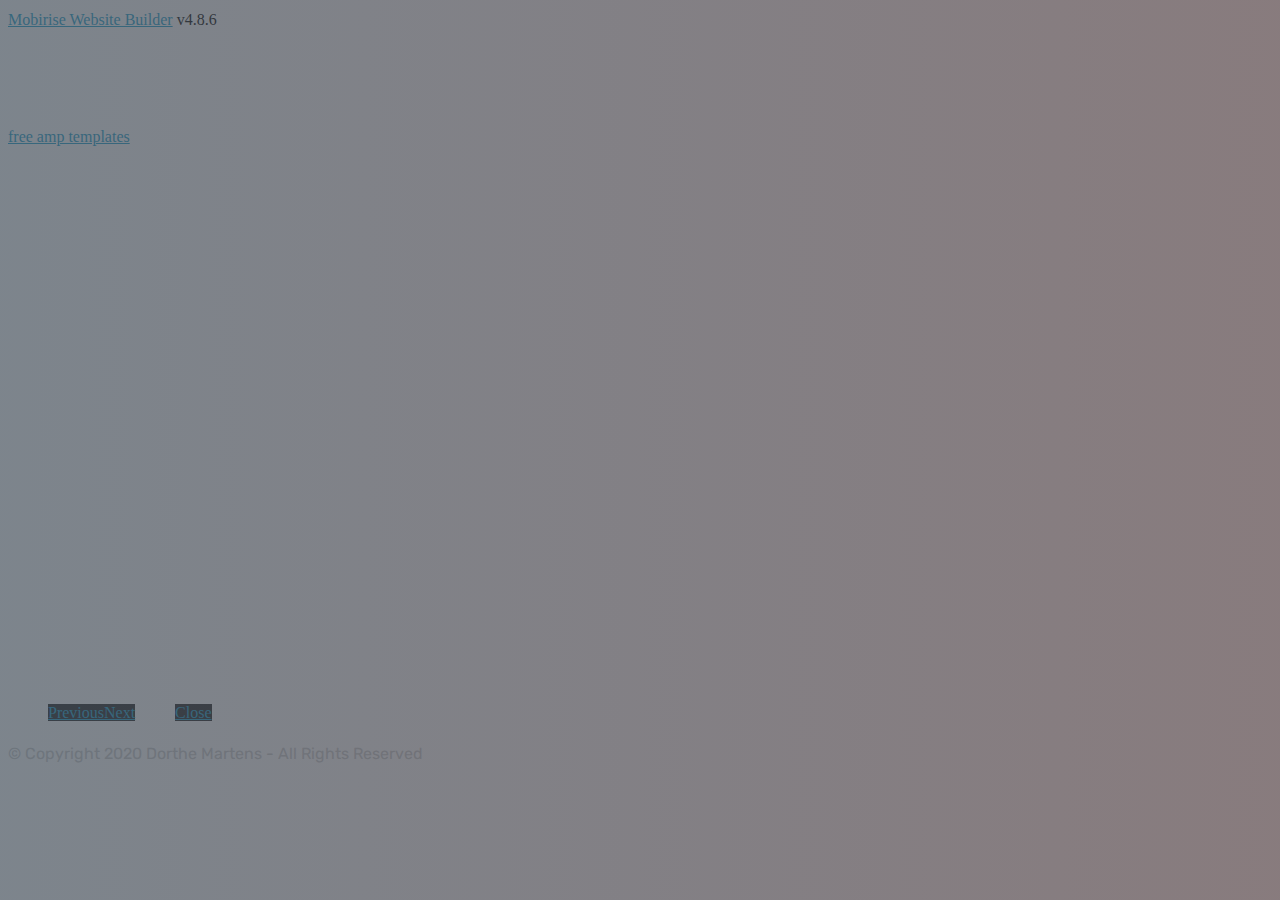
==== page1.html @ 4d5192dd "create github pages" ====
<!DOCTYPE html>
<html >
<head>
  <!-- Site made with Mobirise Website Builder v4.8.6, https://mobirise.com -->
  <meta charset="UTF-8">
  <meta http-equiv="X-UA-Compatible" content="IE=edge">
  <meta name="generator" content="Mobirise v4.8.6, mobirise.com">
  <meta name="viewport" content="width=device-width, initial-scale=1, minimum-scale=1">
  <link rel="shortcut icon" href="assets/images/logo2.png" type="image/x-icon">
  <meta name="description" content="Website Generator Description">
  <title>2.1.1 Utopie</title>
  <link rel="stylesheet" href="assets/web/assets/mobirise-icons/mobirise-icons.css">
  <link rel="stylesheet" href="assets/tether/tether.min.css">
  <link rel="stylesheet" href="assets/bootstrap/css/bootstrap.min.css">
  <link rel="stylesheet" href="assets/bootstrap/css/bootstrap-grid.min.css">
  <link rel="stylesheet" href="assets/bootstrap/css/bootstrap-reboot.min.css">
  <link rel="stylesheet" href="assets/dropdown/css/style.css">
  <link rel="stylesheet" href="assets/socicon/css/styles.css">
  <link rel="stylesheet" href="assets/theme/css/style.css">
  <link rel="stylesheet" href="assets/gallery/style.css">
  <link rel="stylesheet" href="assets/mobirise/css/mbr-additional.css" type="text/css">
  
  
  
</head>
<body>
  <section class="menu cid-rY2feMReMz" once="menu" id="menu2-d">

    

    <nav class="navbar navbar-expand beta-menu navbar-dropdown align-items-center navbar-fixed-top navbar-toggleable-sm bg-color transparent">
        <button class="navbar-toggler navbar-toggler-right" type="button" data-toggle="collapse" data-target="#navbarSupportedContent" aria-controls="navbarSupportedContent" aria-expanded="false" aria-label="Toggle navigation">
            <div class="hamburger">
                <span></span>
                <span></span>
                <span></span>
                <span></span>
            </div>
        </button>
        <div class="menu-logo">
            <div class="navbar-brand">
                
                
            </div>
        </div>
        <div class="collapse navbar-collapse" id="navbarSupportedContent">
            <ul class="navbar-nav nav-dropdown navbar-nav-top-padding" data-app-modern-menu="true"><li class="nav-item">
                    <a class="nav-link link text-black display-4" href="index.html">
                        Home</a>
                </li>
                <li class="nav-item">
                    <a class="nav-link link text-black display-4" href="page7.html">Atelier</a>
                </li><li class="nav-item"><a class="nav-link link text-black display-4" href="page4.html">
                        Archief</a></li><li class="nav-item"><a class="nav-link link text-black display-4" href="page13.html">
                        Contact</a></li></ul>
            <div class="navbar-buttons mbr-section-btn"><a class="btn btn-sm btn-white-outline display-4" href="https://www.instagram.com/0nder_constructie/" target="_blank"><span class="socicon socicon-instagram mbr-iconfont mbr-iconfont-btn" style="font-size: 12px;"></span></a></div>
        </div>
    </nav>
</section>

<section class="engine"><a href="https://mobirise.info/t">free amp templates</a></section><section class="mbr-gallery mbr-slider-carousel cid-rY2fZoZbnB" id="gallery3-n">

    

    <div>
        <div><!-- Filter --><!-- Gallery --><div class="mbr-gallery-row"><div class="mbr-gallery-layout-default"><div><div><div class="mbr-gallery-item mbr-gallery-item--p0" data-video-url="false" data-tags="Geweldige"><div href="#lb-gallery3-n" data-slide-to="0" data-toggle="modal"><img src="assets/images/scan-181205-25-2000x2835-800x1134.jpg" alt="" title=""><span class="icon-focus"></span></div></div><div class="mbr-gallery-item mbr-gallery-item--p0" data-video-url="false" data-tags="Sympathieke"><div href="#lb-gallery3-n" data-slide-to="1" data-toggle="modal"><img src="assets/images/scan-181205-21-2000x2835-800x1134.jpg" alt="" title=""><span class="icon-focus"></span></div></div><div class="mbr-gallery-item mbr-gallery-item--p0" data-video-url="false" data-tags="Creatieve"><div href="#lb-gallery3-n" data-slide-to="2" data-toggle="modal"><img src="assets/images/scan-181205-22-2000x2835-800x1134.jpg" alt="" title=""><span class="icon-focus"></span></div></div><div class="mbr-gallery-item mbr-gallery-item--p0" data-video-url="false" data-tags="Bewegende"><div href="#lb-gallery3-n" data-slide-to="3" data-toggle="modal"><img src="assets/images/scan-181205-24-2000x2835-800x1134.jpg" alt="" title=""><span class="icon-focus"></span></div></div><div class="mbr-gallery-item mbr-gallery-item--p0" data-video-url="false" data-tags="Geweldige"><div href="#lb-gallery3-n" data-slide-to="4" data-toggle="modal"><img src="assets/images/scan-181205-31-2000x2835-800x1134.jpg" alt="" title=""><span class="icon-focus"></span></div></div><div class="mbr-gallery-item mbr-gallery-item--p0" data-video-url="false" data-tags="Geweldige"><div href="#lb-gallery3-n" data-slide-to="5" data-toggle="modal"><img src="assets/images/scan-181205-32-2000x2835-800x1134.jpg" alt="" title=""><span class="icon-focus"></span></div></div><div class="mbr-gallery-item mbr-gallery-item--p0" data-video-url="false" data-tags="Sympathieke"><div href="#lb-gallery3-n" data-slide-to="6" data-toggle="modal"><img src="assets/images/scan-181205-33-2000x2835-800x1134.jpg" alt="" title=""><span class="icon-focus"></span></div></div><div class="mbr-gallery-item mbr-gallery-item--p0" data-video-url="false" data-tags="Bewegende"><div href="#lb-gallery3-n" data-slide-to="7" data-toggle="modal"><img src="assets/images/scan-181205-34-2000x2835-800x1134.jpg" alt="" title=""><span class="icon-focus"></span></div></div><div class="mbr-gallery-item mbr-gallery-item--p0" data-video-url="false" data-tags="Geweldige"><div href="#lb-gallery3-n" data-slide-to="8" data-toggle="modal"><img src="assets/images/scan-181205-29-1560x2323-800x1191.jpg" alt="" title=""><span class="icon-focus"></span></div></div><div class="mbr-gallery-item mbr-gallery-item--p0" data-video-url="false" data-tags="Sympathieke"><div href="#lb-gallery3-n" data-slide-to="9" data-toggle="modal"><img src="assets/images/scan-181205-30-2000x2736-800x1094.jpg" alt="" title=""><span class="icon-focus"></span></div></div><div class="mbr-gallery-item mbr-gallery-item--p0" data-video-url="false" data-tags="Creatieve"><div href="#lb-gallery3-n" data-slide-to="10" data-toggle="modal"><img src="assets/images/scan-181205-26-1592x2014-800x1012.jpg" alt="" title=""><span class="icon-focus"></span></div></div><div class="mbr-gallery-item mbr-gallery-item--p0" data-video-url="false" data-tags="Bewegende"><div href="#lb-gallery3-n" data-slide-to="11" data-toggle="modal"><img src="assets/images/scan-181205-27-800x547-800x547.jpg" alt="" title=""><span class="icon-focus"></span></div></div></div></div><div class="clearfix"></div></div></div><!-- Lightbox --><div data-app-prevent-settings="" class="mbr-slider modal fade carousel slide" tabindex="-1" data-keyboard="true" data-interval="false" id="lb-gallery3-n"><div class="modal-dialog"><div class="modal-content"><div class="modal-body"><div class="carousel-inner"><div class="carousel-item"><img src="assets/images/scan-181205-25-2000x2835.jpg" alt="" title=""></div><div class="carousel-item"><img src="assets/images/scan-181205-21-2000x2835.jpg" alt="" title=""></div><div class="carousel-item"><img src="assets/images/scan-181205-22-2000x2835.jpg" alt="" title=""></div><div class="carousel-item"><img src="assets/images/scan-181205-24-2000x2835.jpg" alt="" title=""></div><div class="carousel-item"><img src="assets/images/scan-181205-31-2000x2835.jpg" alt="" title=""></div><div class="carousel-item"><img src="assets/images/scan-181205-32-2000x2835.jpg" alt="" title=""></div><div class="carousel-item"><img src="assets/images/scan-181205-33-2000x2835.jpg" alt="" title=""></div><div class="carousel-item"><img src="assets/images/scan-181205-34-2000x2835.jpg" alt="" title=""></div><div class="carousel-item"><img src="assets/images/scan-181205-29-1560x2323.jpg" alt="" title=""></div><div class="carousel-item"><img src="assets/images/scan-181205-30-2000x2736.jpg" alt="" title=""></div><div class="carousel-item"><img src="assets/images/scan-181205-26-1592x2014.jpg" alt="" title=""></div><div class="carousel-item active"><img src="assets/images/scan-181205-27-800x547.jpg" alt="" title=""></div></div><a class="carousel-control carousel-control-prev" role="button" data-slide="prev" href="#lb-gallery3-n"><span class="mbri-left mbr-iconfont" aria-hidden="true"></span><span class="sr-only">Previous</span></a><a class="carousel-control carousel-control-next" role="button" data-slide="next" href="#lb-gallery3-n"><span class="mbri-right mbr-iconfont" aria-hidden="true"></span><span class="sr-only">Next</span></a><a class="close" href="#" role="button" data-dismiss="modal"><span class="sr-only">Close</span></a></div></div></div></div></div>
    </div>

</section>

<section once="" class="cid-rZap3Xs1jr" id="footer6-1x">

    

    

    <div class="container">
        <div class="media-container-row align-center mbr-white">
            <div class="col-12">
                <p class="mbr-text mb-0 mbr-fonts-style display-4">
                    © Copyright 2020 Dorthe Martens - All Rights Reserved
                </p>
            </div>
        </div>
    </div>
</section>


  <script src="assets/web/assets/jquery/jquery.min.js"></script>
  <script src="assets/popper/popper.min.js"></script>
  <script src="assets/tether/tether.min.js"></script>
  <script src="assets/bootstrap/js/bootstrap.min.js"></script>
  <script src="assets/smoothscroll/smooth-scroll.js"></script>
  <script src="assets/dropdown/js/script.min.js"></script>
  <script src="assets/touchswipe/jquery.touch-swipe.min.js"></script>
  <script src="assets/bootstrapcarouselswipe/bootstrap-carousel-swipe.js"></script>
  <script src="assets/vimeoplayer/jquery.mb.vimeo_player.js"></script>
  <script src="assets/masonry/masonry.pkgd.min.js"></script>
  <script src="assets/imagesloaded/imagesloaded.pkgd.min.js"></script>
  <script src="assets/theme/js/script.js"></script>
  <script src="assets/gallery/player.min.js"></script>
  <script src="assets/gallery/script.js"></script>
  <script src="assets/slidervideo/script.js"></script>
  
  
</body>
</html>
---- assets/mobirise/css/mbr-additional.css ----
@import url(https://fonts.googleapis.com/css?family=Rubik:300,300i,400,400i,500,500i,700,700i,900,900i);





body {
  font-style: normal;
  line-height: 1.5;
}
.mbr-section-title {
  font-style: normal;
  line-height: 1.2;
}
.mbr-section-subtitle {
  line-height: 1.3;
}
.mbr-text {
  font-style: normal;
  line-height: 1.6;
}
.display-1 {
  font-family: 'Rubik', sans-serif;
  font-size: 4.25rem;
}
.display-1 > .mbr-iconfont {
  font-size: 6.8rem;
}
.display-2 {
  font-family: 'Rubik', sans-serif;
  font-size: 3rem;
}
.display-2 > .mbr-iconfont {
  font-size: 4.8rem;
}
.display-4 {
  font-family: 'Rubik', sans-serif;
  font-size: 1rem;
}
.display-4 > .mbr-iconfont {
  font-size: 1.6rem;
}
.display-5 {
  font-family: 'Rubik', sans-serif;
  font-size: 1.5rem;
}
.display-5 > .mbr-iconfont {
  font-size: 2.4rem;
}
.display-7 {
  font-family: 'Rubik', sans-serif;
  font-size: 1rem;
}
.display-7 > .mbr-iconfont {
  font-size: 1.6rem;
}
/* ---- Fluid typography for mobile devices ---- */
/* 1.4 - font scale ratio ( bootstrap == 1.42857 ) */
/* 100vw - current viewport width */
/* (48 - 20)  48 == 48rem == 768px, 20 == 20rem == 320px(minimal supported viewport) */
/* 0.65 - min scale variable, may vary */
@media (max-width: 768px) {
  .display-1 {
    font-size: 3.4rem;
    font-size: calc( 2.1374999999999997rem + (4.25 - 2.1374999999999997) * ((100vw - 20rem) / (48 - 20)));
    line-height: calc( 1.4 * (2.1374999999999997rem + (4.25 - 2.1374999999999997) * ((100vw - 20rem) / (48 - 20))));
  }
  .display-2 {
    font-size: 2.4rem;
    font-size: calc( 1.7rem + (3 - 1.7) * ((100vw - 20rem) / (48 - 20)));
    line-height: calc( 1.4 * (1.7rem + (3 - 1.7) * ((100vw - 20rem) / (48 - 20))));
  }
  .display-4 {
    font-size: 0.8rem;
    font-size: calc( 1rem + (1 - 1) * ((100vw - 20rem) / (48 - 20)));
    line-height: calc( 1.4 * (1rem + (1 - 1) * ((100vw - 20rem) / (48 - 20))));
  }
  .display-5 {
    font-size: 1.2rem;
    font-size: calc( 1.175rem + (1.5 - 1.175) * ((100vw - 20rem) / (48 - 20)));
    line-height: calc( 1.4 * (1.175rem + (1.5 - 1.175) * ((100vw - 20rem) / (48 - 20))));
  }
}
/* Buttons */
.btn {
  font-weight: 500;
  border-width: 2px;
  font-style: normal;
  letter-spacing: 1px;
  margin: .4rem .8rem;
  white-space: normal;
  -webkit-transition: all 0.3s ease-in-out;
  -moz-transition: all 0.3s ease-in-out;
  transition: all 0.3s ease-in-out;
  display: inline-flex;
  align-items: center;
  justify-content: center;
  word-break: break-word;
  -webkit-align-items: center;
  -webkit-justify-content: center;
  display: -webkit-inline-flex;
  padding: 1rem 3rem;
  border-radius: 3px;
}
.btn-sm {
  font-weight: 500;
  letter-spacing: 1px;
  -webkit-transition: all 0.3s ease-in-out;
  -moz-transition: all 0.3s ease-in-out;
  transition: all 0.3s ease-in-out;
  padding: 0.6rem 1.5rem;
  border-radius: 3px;
}
.btn-md {
  font-weight: 500;
  letter-spacing: 1px;
  margin: .4rem .8rem !important;
  -webkit-transition: all 0.3s ease-in-out;
  -moz-transition: all 0.3s ease-in-out;
  transition: all 0.3s ease-in-out;
  padding: 1rem 3rem;
  border-radius: 3px;
}
.btn-lg {
  font-weight: 500;
  letter-spacing: 1px;
  margin: .4rem .8rem !important;
  -webkit-transition: all 0.3s ease-in-out;
  -moz-transition: all 0.3s ease-in-out;
  transition: all 0.3s ease-in-out;
  padding: 1.2rem 3.2rem;
  border-radius: 3px;
}
.bg-primary {
  background-color: #149dcc !important;
}
.bg-success {
  background-color: #f7ed4a !important;
}
.bg-info {
  background-color: #82786e !important;
}
.bg-warning {
  background-color: #879a9f !important;
}
.bg-danger {
  background-color: #b1a374 !important;
}
.btn-primary,
.btn-primary:active {
  background-color: #149dcc !important;
  border-color: #149dcc !important;
  color: #ffffff !important;
}
.btn-primary:hover,
.btn-primary:focus,
.btn-primary.focus,
.btn-primary.active {
  color: #ffffff !important;
  background-color: #0d6786 !important;
  border-color: #0d6786 !important;
}
.btn-primary.disabled,
.btn-primary:disabled {
  color: #ffffff !important;
  background-color: #0d6786 !important;
  border-color: #0d6786 !important;
}
.btn-secondary,
.btn-secondary:active {
  background-color: #ff3333 !important;
  border-color: #ff3333 !important;
  color: #ffffff !important;
}
.btn-secondary:hover,
.btn-secondary:focus,
.btn-secondary.focus,
.btn-secondary.active {
  color: #ffffff !important;
  background-color: #e50000 !important;
  border-color: #e50000 !important;
}
.btn-secondary.disabled,
.btn-secondary:disabled {
  color: #ffffff !important;
  background-color: #e50000 !important;
  border-color: #e50000 !important;
}
.btn-info,
.btn-info:active {
  background-color: #82786e !important;
  border-color: #82786e !important;
  color: #ffffff !important;
}
.btn-info:hover,
.btn-info:focus,
.btn-info.focus,
.btn-info.active {
  color: #ffffff !important;
  background-color: #59524b !important;
  border-color: #59524b !important;
}
.btn-info.disabled,
.btn-info:disabled {
  color: #ffffff !important;
  background-color: #59524b !important;
  border-color: #59524b !important;
}
.btn-success,
.btn-success:active {
  background-color: #f7ed4a !important;
  border-color: #f7ed4a !important;
  color: #3f3c03 !important;
}
.btn-success:hover,
.btn-success:focus,
.btn-success.focus,
.btn-success.active {
  color: #3f3c03 !important;
  background-color: #eadd0a !important;
  border-color: #eadd0a !important;
}
.btn-success.disabled,
.btn-success:disabled {
  color: #3f3c03 !important;
  background-color: #eadd0a !important;
  border-color: #eadd0a !important;
}
.btn-warning,
.btn-warning:active {
  background-color: #879a9f !important;
  border-color: #879a9f !important;
  color: #ffffff !important;
}
.btn-warning:hover,
.btn-warning:focus,
.btn-warning.focus,
.btn-warning.active {
  color: #ffffff !important;
  background-color: #617479 !important;
  border-color: #617479 !important;
}
.btn-warning.disabled,
.btn-warning:disabled {
  color: #ffffff !important;
  background-color: #617479 !important;
  border-color: #617479 !important;
}
.btn-danger,
.btn-danger:active {
  background-color: #b1a374 !important;
  border-color: #b1a374 !important;
  color: #ffffff !important;
}
.btn-danger:hover,
.btn-danger:focus,
.btn-danger.focus,
.btn-danger.active {
  color: #ffffff !important;
  background-color: #8b7d4e !important;
  border-color: #8b7d4e !important;
}
.btn-danger.disabled,
.btn-danger:disabled {
  color: #ffffff !important;
  background-color: #8b7d4e !important;
  border-color: #8b7d4e !important;
}
.btn-white {
  color: #333333 !important;
}
.btn-white,
.btn-white:active {
  background-color: #ffffff !important;
  border-color: #ffffff !important;
  color: #808080 !important;
}
.btn-white:hover,
.btn-white:focus,
.btn-white.focus,
.btn-white.active {
  color: #808080 !important;
  background-color: #d9d9d9 !important;
  border-color: #d9d9d9 !important;
}
.btn-white.disabled,
.btn-white:disabled {
  color: #808080 !important;
  background-color: #d9d9d9 !important;
  border-color: #d9d9d9 !important;
}
.btn-black,
.btn-black:active {
  background-color: #333333 !important;
  border-color: #333333 !important;
  color: #ffffff !important;
}
.btn-black:hover,
.btn-black:focus,
.btn-black.focus,
.btn-black.active {
  color: #ffffff !important;
  background-color: #0d0d0d !important;
  border-color: #0d0d0d !important;
}
.btn-black.disabled,
.btn-black:disabled {
  color: #ffffff !important;
  background-color: #0d0d0d !important;
  border-color: #0d0d0d !important;
}
.btn-primary-outline,
.btn-primary-outline:active {
  background: none;
  border-color: #0b566f;
  color: #0b566f;
}
.btn-primary-outline:hover,
.btn-primary-outline:focus,
.btn-primary-outline.focus,
.btn-primary-outline.active {
  color: #ffffff;
  background-color: #149dcc;
  border-color: #149dcc;
}
.btn-primary-outline.disabled,
.btn-primary-outline:disabled {
  color: #ffffff !important;
  background-color: #149dcc !important;
  border-color: #149dcc !important;
}
.btn-secondary-outline,
.btn-secondary-outline:active {
  background: none;
  border-color: #cc0000;
  color: #cc0000;
}
.btn-secondary-outline:hover,
.btn-secondary-outline:focus,
.btn-secondary-outline.focus,
.btn-secondary-outline.active {
  color: #ffffff;
  background-color: #ff3333;
  border-color: #ff3333;
}
.btn-secondary-outline.disabled,
.btn-secondary-outline:disabled {
  color: #ffffff !important;
  background-color: #ff3333 !important;
  border-color: #ff3333 !important;
}
.btn-info-outline,
.btn-info-outline:active {
  background: none;
  border-color: #4b453f;
  color: #4b453f;
}
.btn-info-outline:hover,
.btn-info-outline:focus,
.btn-info-outline.focus,
.btn-info-outline.active {
  color: #ffffff;
  background-color: #82786e;
  border-color: #82786e;
}
.btn-info-outline.disabled,
.btn-info-outline:disabled {
  color: #ffffff !important;
  background-color: #82786e !important;
  border-color: #82786e !important;
}
.btn-success-outline,
.btn-success-outline:active {
  background: none;
  border-color: #d2c609;
  color: #d2c609;
}
.btn-success-outline:hover,
.btn-success-outline:focus,
.btn-success-outline.focus,
.btn-success-outline.active {
  color: #3f3c03;
  background-color: #f7ed4a;
  border-color: #f7ed4a;
}
.btn-success-outline.disabled,
.btn-success-outline:disabled {
  color: #3f3c03 !important;
  background-color: #f7ed4a !important;
  border-color: #f7ed4a !important;
}
.btn-warning-outline,
.btn-warning-outline:active {
  background: none;
  border-color: #55666b;
  color: #55666b;
}
.btn-warning-outline:hover,
.btn-warning-outline:focus,
.btn-warning-outline.focus,
.btn-warning-outline.active {
  color: #ffffff;
  background-color: #879a9f;
  border-color: #879a9f;
}
.btn-warning-outline.disabled,
.btn-warning-outline:disabled {
  color: #ffffff !important;
  background-color: #879a9f !important;
  border-color: #879a9f !important;
}
.btn-danger-outline,
.btn-danger-outline:active {
  background: none;
  border-color: #7a6e45;
  color: #7a6e45;
}
.btn-danger-outline:hover,
.btn-danger-outline:focus,
.btn-danger-outline.focus,
.btn-danger-outline.active {
  color: #ffffff;
  background-color: #b1a374;
  border-color: #b1a374;
}
.btn-danger-outline.disabled,
.btn-danger-outline:disabled {
  color: #ffffff !important;
  background-color: #b1a374 !important;
  border-color: #b1a374 !important;
}
.btn-black-outline,
.btn-black-outline:active {
  background: none;
  border-color: #000000;
  color: #000000;
}
.btn-black-outline:hover,
.btn-black-outline:focus,
.btn-black-outline.focus,
.btn-black-outline.active {
  color: #ffffff;
  background-color: #333333;
  border-color: #333333;
}
.btn-black-outline.disabled,
.btn-black-outline:disabled {
  color: #ffffff !important;
  background-color: #333333 !important;
  border-color: #333333 !important;
}
.btn-white-outline,
.btn-white-outline:active,
.btn-white-outline.active {
  background: none;
  border-color: #ffffff;
  color: #ffffff;
}
.btn-white-outline:hover,
.btn-white-outline:focus,
.btn-white-outline.focus {
  color: #333333;
  background-color: #ffffff;
  border-color: #ffffff;
}
.text-primary {
  color: #149dcc !important;
}
.text-secondary {
  color: #ff3333 !important;
}
.text-success {
  color: #f7ed4a !important;
}
.text-info {
  color: #82786e !important;
}
.text-warning {
  color: #879a9f !important;
}
.text-danger {
  color: #b1a374 !important;
}
.text-white {
  color: #ffffff !important;
}
.text-black {
  color: #000000 !important;
}
a.text-primary:hover,
a.text-primary:focus {
  color: #0b566f !important;
}
a.text-secondary:hover,
a.text-secondary:focus {
  color: #cc0000 !important;
}
a.text-success:hover,
a.text-success:focus {
  color: #d2c609 !important;
}
a.text-info:hover,
a.text-info:focus {
  color: #4b453f !important;
}
a.text-warning:hover,
a.text-warning:focus {
  color: #55666b !important;
}
a.text-danger:hover,
a.text-danger:focus {
  color: #7a6e45 !important;
}
a.text-white:hover,
a.text-white:focus {
  color: #b3b3b3 !important;
}
a.text-black:hover,
a.text-black:focus {
  color: #4d4d4d !important;
}
.alert-success {
  background-color: #70c770;
}
.alert-info {
  background-color: #82786e;
}
.alert-warning {
  background-color: #879a9f;
}
.alert-danger {
  background-color: #b1a374;
}
.mbr-section-btn a.btn:not(.btn-form):hover,
.mbr-section-btn a.btn:not(.btn-form):focus {
  box-shadow: none !important;
}
.mbr-gallery-filter li.active .btn {
  background-color: #149dcc;
  border-color: #149dcc;
  color: #ffffff;
}
.mbr-gallery-filter li.active .btn:focus {
  box-shadow: none;
}
.btn-form {
  border-radius: 0;
}
.btn-form:hover {
  cursor: pointer;
}
a,
a:hover {
  color: #149dcc;
}
.mbr-plan-header.bg-primary .mbr-plan-subtitle,
.mbr-plan-header.bg-primary .mbr-plan-price-desc {
  color: #b4e6f8;
}
.mbr-plan-header.bg-success .mbr-plan-subtitle,
.mbr-plan-header.bg-success .mbr-plan-price-desc {
  color: #ffffff;
}
.mbr-plan-header.bg-info .mbr-plan-subtitle,
.mbr-plan-header.bg-info .mbr-plan-price-desc {
  color: #beb8b2;
}
.mbr-plan-header.bg-warning .mbr-plan-subtitle,
.mbr-plan-header.bg-warning .mbr-plan-price-desc {
  color: #ced6d8;
}
.mbr-plan-header.bg-danger .mbr-plan-subtitle,
.mbr-plan-header.bg-danger .mbr-plan-price-desc {
  color: #dfd9c6;
}
/* Scroll to top button*/
.scrollToTop_wraper {
  display: none;
}
#scrollToTop a i:before {
  content: '';
  position: absolute;
  height: 40%;
  top: 25%;
  background: #fff;
  width: 2px;
  left: calc(50% - 1px);
}
#scrollToTop a i:after {
  content: '';
  position: absolute;
  display: block;
  border-top: 2px solid #fff;
  border-right: 2px solid #fff;
  width: 40%;
  height: 40%;
  left: 30%;
  bottom: 30%;
  transform: rotate(135deg);
  -webkit-transform: rotate(135deg);
}
/* Others*/
.note-check a[data-value=Rubik] {
  font-style: normal;
}
.mbr-arrow a {
  color: #ffffff;
}
@media (max-width: 767px) {
  .mbr-arrow {
    display: none;
  }
}
.form-control-label {
  position: relative;
  cursor: pointer;
  margin-bottom: .357em;
  padding: 0;
}
.alert {
  color: #ffffff;
  border-radius: 0;
  border: 0;
  font-size: .875rem;
  line-height: 1.5;
  margin-bottom: 1.875rem;
  padding: 1.25rem;
  position: relative;
}
.alert.alert-form::after {
  background-color: inherit;
  bottom: -7px;
  content: "";
  display: block;
  height: 14px;
  left: 50%;
  margin-left: -7px;
  position: absolute;
  transform: rotate(45deg);
  width: 14px;
  -webkit-transform: rotate(45deg);
}
.form-control {
  background-color: #f5f5f5;
  box-shadow: none;
  color: #565656;
  font-family: 'Rubik', sans-serif;
  font-size: 1rem;
  line-height: 1.43;
  min-height: 3.5em;
  padding: 1.07em .5em;
}
.form-control > .mbr-iconfont {
  font-size: 1.6rem;
}
.form-control,
.form-control:focus {
  border: 1px solid #e8e8e8;
}
.form-active .form-control:invalid {
  border-color: red;
}
.mbr-overlay {
  background-color: #000;
  bottom: 0;
  left: 0;
  opacity: .5;
  position: absolute;
  right: 0;
  top: 0;
  z-index: 0;
}
blockquote {
  font-style: italic;
  padding: 10px 0 10px 20px;
  font-size: 1.09rem;
  position: relative;
  border-color: #149dcc;
  border-width: 3px;
}
ul,
ol,
pre,
blockquote {
  margin-bottom: 2.3125rem;
}
pre {
  background: #f4f4f4;
  padding: 10px 24px;
  white-space: pre-wrap;
}
.inactive {
  -webkit-user-select: none;
  -moz-user-select: none;
  -ms-user-select: none;
  user-select: none;
  pointer-events: none;
  -webkit-user-drag: none;
  user-drag: none;
}
.mbr-section__comments .row {
  justify-content: center;
  -webkit-justify-content: center;
}
/* Forms */
.mbr-form .btn {
  margin: .4rem 0;
}
@media (max-width: 767px) {
  .btn {
    font-size: .75rem !important;
  }
  .btn .mbr-iconfont {
    font-size: 1rem !important;
  }
}
/* Social block */
.btn-social {
  font-size: 20px;
  border-radius: 50%;
  padding: 0;
  width: 44px;
  height: 44px;
  line-height: 44px;
  text-align: center;
  position: relative;
  border: 2px solid #c0a375;
  border-color: #149dcc;
  color: #232323;
  cursor: pointer;
}
.btn-social i {
  top: 0;
  line-height: 44px;
  width: 44px;
}
.btn-social:hover {
  color: #fff;
  background: #149dcc;
}
.btn-social + .btn {
  margin-left: .1rem;
}
/* Footer */
.mbr-footer-content li::before,
.mbr-footer .mbr-contacts li::before {
  background: #149dcc;
}
.mbr-footer-content li a:hover,
.mbr-footer .mbr-contacts li a:hover {
  color: #149dcc;
}
/* Headers*/
.offset-1 {
  margin-left: 8.33333%;
}
.offset-2 {
  margin-left: 16.66667%;
}
.offset-3 {
  margin-left: 25%;
}
.offset-4 {
  margin-left: 33.33333%;
}
.offset-5 {
  margin-left: 41.66667%;
}
.offset-6 {
  margin-left: 50%;
}
.offset-7 {
  margin-left: 58.33333%;
}
.offset-8 {
  margin-left: 66.66667%;
}
.offset-9 {
  margin-left: 75%;
}
.offset-10 {
  margin-left: 83.33333%;
}
.offset-11 {
  margin-left: 91.66667%;
}
@media (min-width: 576px) {
  .offset-sm-0 {
    margin-left: 0%;
  }
  .offset-sm-1 {
    margin-left: 8.33333%;
  }
  .offset-sm-2 {
    margin-left: 16.66667%;
  }
  .offset-sm-3 {
    margin-left: 25%;
  }
  .offset-sm-4 {
    margin-left: 33.33333%;
  }
  .offset-sm-5 {
    margin-left: 41.66667%;
  }
  .offset-sm-6 {
    margin-left: 50%;
  }
  .offset-sm-7 {
    margin-left: 58.33333%;
  }
  .offset-sm-8 {
    margin-left: 66.66667%;
  }
  .offset-sm-9 {
    margin-left: 75%;
  }
  .offset-sm-10 {
    margin-left: 83.33333%;
  }
  .offset-sm-11 {
    margin-left: 91.66667%;
  }
}
@media (min-width: 768px) {
  .offset-md-0 {
    margin-left: 0%;
  }
  .offset-md-1 {
    margin-left: 8.33333%;
  }
  .offset-md-2 {
    margin-left: 16.66667%;
  }
  .offset-md-3 {
    margin-left: 25%;
  }
  .offset-md-4 {
    margin-left: 33.33333%;
  }
  .offset-md-5 {
    margin-left: 41.66667%;
  }
  .offset-md-6 {
    margin-left: 50%;
  }
  .offset-md-7 {
    margin-left: 58.33333%;
  }
  .offset-md-8 {
    margin-left: 66.66667%;
  }
  .offset-md-9 {
    margin-left: 75%;
  }
  .offset-md-10 {
    margin-left: 83.33333%;
  }
  .offset-md-11 {
    margin-left: 91.66667%;
  }
}
@media (min-width: 992px) {
  .offset-lg-0 {
    margin-left: 0%;
  }
  .offset-lg-1 {
    margin-left: 8.33333%;
  }
  .offset-lg-2 {
    margin-left: 16.66667%;
  }
  .offset-lg-3 {
    margin-left: 25%;
  }
  .offset-lg-4 {
    margin-left: 33.33333%;
  }
  .offset-lg-5 {
    margin-left: 41.66667%;
  }
  .offset-lg-6 {
    margin-left: 50%;
  }
  .offset-lg-7 {
    margin-left: 58.33333%;
  }
  .offset-lg-8 {
    margin-left: 66.66667%;
  }
  .offset-lg-9 {
    margin-left: 75%;
  }
  .offset-lg-10 {
    margin-left: 83.33333%;
  }
  .offset-lg-11 {
    margin-left: 91.66667%;
  }
}
@media (min-width: 1200px) {
  .offset-xl-0 {
    margin-left: 0%;
  }
  .offset-xl-1 {
    margin-left: 8.33333%;
  }
  .offset-xl-2 {
    margin-left: 16.66667%;
  }
  .offset-xl-3 {
    margin-left: 25%;
  }
  .offset-xl-4 {
    margin-left: 33.33333%;
  }
  .offset-xl-5 {
    margin-left: 41.66667%;
  }
  .offset-xl-6 {
    margin-left: 50%;
  }
  .offset-xl-7 {
    margin-left: 58.33333%;
  }
  .offset-xl-8 {
    margin-left: 66.66667%;
  }
  .offset-xl-9 {
    margin-left: 75%;
  }
  .offset-xl-10 {
    margin-left: 83.33333%;
  }
  .offset-xl-11 {
    margin-left: 91.66667%;
  }
}
.navbar-toggler {
  -webkit-align-self: flex-start;
  -ms-flex-item-align: start;
  align-self: flex-start;
  padding: 0.25rem 0.75rem;
  font-size: 1.25rem;
  line-height: 1;
  background: transparent;
  border: 1px solid transparent;
  -webkit-border-radius: 0.25rem;
  border-radius: 0.25rem;
}
.navbar-toggler:focus,
.navbar-toggler:hover {
  text-decoration: none;
}
.navbar-toggler-icon {
  display: inline-block;
  width: 1.5em;
  height: 1.5em;
  vertical-align: middle;
  content: "";
  background: no-repeat center center;
  -webkit-background-size: 100% 100%;
  -o-background-size: 100% 100%;
  background-size: 100% 100%;
}
.navbar-toggler-left {
  position: absolute;
  left: 1rem;
}
.navbar-toggler-right {
  position: absolute;
  right: 1rem;
}
@media (max-width: 575px) {
  .navbar-toggleable .navbar-nav .dropdown-menu {
    position: static;
    float: none;
  }
  .navbar-toggleable > .container {
    padding-right: 0;
    padding-left: 0;
  }
}
@media (min-width: 576px) {
  .navbar-toggleable {
    -webkit-box-orient: horizontal;
    -webkit-box-direction: normal;
    -webkit-flex-direction: row;
    -ms-flex-direction: row;
    flex-direction: row;
    -webkit-flex-wrap: nowrap;
    -ms-flex-wrap: nowrap;
    flex-wrap: nowrap;
    -webkit-box-align: center;
    -webkit-align-items: center;
    -ms-flex-align: center;
    align-items: center;
  }
  .navbar-toggleable .navbar-nav {
    -webkit-box-orient: horizontal;
    -webkit-box-direction: normal;
    -webkit-flex-direction: row;
    -ms-flex-direction: row;
    flex-direction: row;
  }
  .navbar-toggleable .navbar-nav .nav-link {
    padding-right: .5rem;
    padding-left: .5rem;
  }
  .navbar-toggleable > .container {
    display: -webkit-box;
    display: -webkit-flex;
    display: -ms-flexbox;
    display: flex;
    -webkit-flex-wrap: nowrap;
    -ms-flex-wrap: nowrap;
    flex-wrap: nowrap;
    -webkit-box-align: center;
    -webkit-align-items: center;
    -ms-flex-align: center;
    align-items: center;
  }
  .navbar-toggleable .navbar-collapse {
    display: -webkit-box !important;
    display: -webkit-flex !important;
    display: -ms-flexbox !important;
    display: flex !important;
    width: 100%;
  }
  .navbar-toggleable .navbar-toggler {
    display: none;
  }
}
@media (max-width: 767px) {
  .navbar-toggleable-sm .navbar-nav .dropdown-menu {
    position: static;
    float: none;
  }
  .navbar-toggleable-sm > .container {
    padding-right: 0;
    padding-left: 0;
  }
}
@media (min-width: 768px) {
  .navbar-toggleable-sm {
    -webkit-box-orient: horizontal;
    -webkit-box-direction: normal;
    -webkit-flex-direction: row;
    -ms-flex-direction: row;
    flex-direction: row;
    -webkit-flex-wrap: nowrap;
    -ms-flex-wrap: nowrap;
    flex-wrap: nowrap;
    -webkit-box-align: center;
    -webkit-align-items: center;
    -ms-flex-align: center;
    align-items: center;
  }
  .navbar-toggleable-sm .navbar-nav {
    -webkit-box-orient: horizontal;
    -webkit-box-direction: normal;
    -webkit-flex-direction: row;
    -ms-flex-direction: row;
    flex-direction: row;
  }
  .navbar-toggleable-sm .navbar-nav .nav-link {
    padding-right: .5rem;
    padding-left: .5rem;
  }
  .navbar-toggleable-sm > .container {
    display: -webkit-box;
    display: -webkit-flex;
    display: -ms-flexbox;
    display: flex;
    -webkit-flex-wrap: nowrap;
    -ms-flex-wrap: nowrap;
    flex-wrap: nowrap;
    -webkit-box-align: center;
    -webkit-align-items: center;
    -ms-flex-align: center;
    align-items: center;
  }
  .navbar-toggleable-sm .navbar-collapse {
    display: none;
    width: 100%;
  }
  .navbar-toggleable-sm .navbar-toggler {
    display: none;
  }
}
@media (max-width: 991px) {
  .navbar-toggleable-md .navbar-nav .dropdown-menu {
    position: static;
    float: none;
  }
  .navbar-toggleable-md > .container {
    padding-right: 0;
    padding-left: 0;
  }
}
@media (min-width: 992px) {
  .navbar-toggleable-md {
    -webkit-box-orient: horizontal;
    -webkit-box-direction: normal;
    -webkit-flex-direction: row;
    -ms-flex-direction: row;
    flex-direction: row;
    -webkit-flex-wrap: nowrap;
    -ms-flex-wrap: nowrap;
    flex-wrap: nowrap;
    -webkit-box-align: center;
    -webkit-align-items: center;
    -ms-flex-align: center;
    align-items: center;
  }
  .navbar-toggleable-md .navbar-nav {
    -webkit-box-orient: horizontal;
    -webkit-box-direction: normal;
    -webkit-flex-direction: row;
    -ms-flex-direction: row;
    flex-direction: row;
  }
  .navbar-toggleable-md .navbar-nav .nav-link {
    padding-right: .5rem;
    padding-left: .5rem;
  }
  .navbar-toggleable-md > .container {
    display: -webkit-box;
    display: -webkit-flex;
    display: -ms-flexbox;
    display: flex;
    -webkit-flex-wrap: nowrap;
    -ms-flex-wrap: nowrap;
    flex-wrap: nowrap;
    -webkit-box-align: center;
    -webkit-align-items: center;
    -ms-flex-align: center;
    align-items: center;
  }
  .navbar-toggleable-md .navbar-collapse {
    display: -webkit-box !important;
    display: -webkit-flex !important;
    display: -ms-flexbox !important;
    display: flex !important;
    width: 100%;
  }
  .navbar-toggleable-md .navbar-toggler {
    display: none;
  }
}
@media (max-width: 1199px) {
  .navbar-toggleable-lg .navbar-nav .dropdown-menu {
    position: static;
    float: none;
  }
  .navbar-toggleable-lg > .container {
    padding-right: 0;
    padding-left: 0;
  }
}
@media (min-width: 1200px) {
  .navbar-toggleable-lg {
    -webkit-box-orient: horizontal;
    -webkit-box-direction: normal;
    -webkit-flex-direction: row;
    -ms-flex-direction: row;
    flex-direction: row;
    -webkit-flex-wrap: nowrap;
    -ms-flex-wrap: nowrap;
    flex-wrap: nowrap;
    -webkit-box-align: center;
    -webkit-align-items: center;
    -ms-flex-align: center;
    align-items: center;
  }
  .navbar-toggleable-lg .navbar-nav {
    -webkit-box-orient: horizontal;
    -webkit-box-direction: normal;
    -webkit-flex-direction: row;
    -ms-flex-direction: row;
    flex-direction: row;
  }
  .navbar-toggleable-lg .navbar-nav .nav-link {
    padding-right: .5rem;
    padding-left: .5rem;
  }
  .navbar-toggleable-lg > .container {
    display: -webkit-box;
    display: -webkit-flex;
    display: -ms-flexbox;
    display: flex;
    -webkit-flex-wrap: nowrap;
    -ms-flex-wrap: nowrap;
    flex-wrap: nowrap;
    -webkit-box-align: center;
    -webkit-align-items: center;
    -ms-flex-align: center;
    align-items: center;
  }
  .navbar-toggleable-lg .navbar-collapse {
    display: -webkit-box !important;
    display: -webkit-flex !important;
    display: -ms-flexbox !important;
    display: flex !important;
    width: 100%;
  }
  .navbar-toggleable-lg .navbar-toggler {
    display: none;
  }
}
.navbar-toggleable-xl {
  -webkit-box-orient: horizontal;
  -webkit-box-direction: normal;
  -webkit-flex-direction: row;
  -ms-flex-direction: row;
  flex-direction: row;
  -webkit-flex-wrap: nowrap;
  -ms-flex-wrap: nowrap;
  flex-wrap: nowrap;
  -webkit-box-align: center;
  -webkit-align-items: center;
  -ms-flex-align: center;
  align-items: center;
}
.navbar-toggleable-xl .navbar-nav .dropdown-menu {
  position: static;
  float: none;
}
.navbar-toggleable-xl > .container {
  padding-right: 0;
  padding-left: 0;
}
.navbar-toggleable-xl .navbar-nav {
  -webkit-box-orient: horizontal;
  -webkit-box-direction: normal;
  -webkit-flex-direction: row;
  -ms-flex-direction: row;
  flex-direction: row;
}
.navbar-toggleable-xl .navbar-nav .nav-link {
  padding-right: .5rem;
  padding-left: .5rem;
}
.navbar-toggleable-xl > .container {
  display: -webkit-box;
  display: -webkit-flex;
  display: -ms-flexbox;
  display: flex;
  -webkit-flex-wrap: nowrap;
  -ms-flex-wrap: nowrap;
  flex-wrap: nowrap;
  -webkit-box-align: center;
  -webkit-align-items: center;
  -ms-flex-align: center;
  align-items: center;
}
.navbar-toggleable-xl .navbar-collapse {
  display: -webkit-box !important;
  display: -webkit-flex !important;
  display: -ms-flexbox !important;
  display: flex !important;
  width: 100%;
}
.navbar-toggleable-xl .navbar-toggler {
  display: none;
}
.card-img {
  width: auto;
}
.menu .navbar.collapsed:not(.beta-menu) {
  flex-direction: column;
  -webkit-flex-direction: column;
}
.carousel-item.active,
.carousel-item-next,
.carousel-item-prev {
  display: -webkit-box;
  display: -webkit-flex;
  display: -ms-flexbox;
  display: flex;
}
.note-air-layout .dropup .dropdown-menu,
.note-air-layout .navbar-fixed-bottom .dropdown .dropdown-menu {
  bottom: initial !important;
}
html,
body {
  height: auto;
  min-height: 100vh;
}
.dropup .dropdown-toggle::after {
  display: none;
}
.cid-rY2f2Qh3oE .navbar {
  background: #ffffff;
  transition: none;
  min-height: 77px;
  padding: .5rem 0;
}
.cid-rY2f2Qh3oE .navbar-dropdown.bg-color.transparent.opened {
  background: #ffffff;
}
.cid-rY2f2Qh3oE a {
  font-style: normal;
}
.cid-rY2f2Qh3oE .nav-item span {
  padding-right: 0.4em;
  line-height: 0.5em;
  vertical-align: text-bottom;
  position: relative;
  text-decoration: none;
}
.cid-rY2f2Qh3oE .nav-item a {
  display: -webkit-flex;
  align-items: center;
  justify-content: center;
  padding: 0.7rem 0 !important;
  margin: 0rem .65rem !important;
  -webkit-align-items: center;
  -webkit-justify-content: center;
}
.cid-rY2f2Qh3oE .nav-item:focus,
.cid-rY2f2Qh3oE .nav-link:focus {
  outline: none;
}
.cid-rY2f2Qh3oE .btn {
  padding: 0.4rem 1.5rem;
  display: -webkit-inline-flex;
  align-items: center;
  -webkit-align-items: center;
}
.cid-rY2f2Qh3oE .btn .mbr-iconfont {
  font-size: 1.6rem;
}
.cid-rY2f2Qh3oE .menu-logo {
  margin-right: auto;
}
.cid-rY2f2Qh3oE .menu-logo .navbar-brand {
  display: -webkit-flex;
  margin-left: 5rem;
  padding: 0;
  transition: padding .2s;
  min-height: 3.8rem;
  align-items: center;
  -webkit-align-items: center;
}
.cid-rY2f2Qh3oE .menu-logo .navbar-brand .navbar-caption-wrap {
  display: -webkit-flex;
  -webkit-align-items: center;
  align-items: center;
  word-break: break-word;
  min-width: 7rem;
  margin: .3rem 0;
}
.cid-rY2f2Qh3oE .menu-logo .navbar-brand .navbar-caption-wrap .navbar-caption {
  line-height: 1.2rem !important;
  padding-right: 2rem;
}
.cid-rY2f2Qh3oE .menu-logo .navbar-brand .navbar-logo {
  font-size: 4rem;
  transition: font-size 0.25s;
}
.cid-rY2f2Qh3oE .menu-logo .navbar-brand .navbar-logo img {
  display: -webkit-flex;
}
.cid-rY2f2Qh3oE .menu-logo .navbar-brand .navbar-logo .mbr-iconfont {
  transition: font-size 0.25s;
}
.cid-rY2f2Qh3oE .navbar-toggleable-sm .navbar-collapse {
  justify-content: flex-end;
  -webkit-justify-content: flex-end;
  padding-right: 5rem;
  width: auto;
}
.cid-rY2f2Qh3oE .navbar-toggleable-sm .navbar-collapse .navbar-nav {
  flex-wrap: wrap;
  -webkit-flex-wrap: wrap;
  padding-left: 0;
}
.cid-rY2f2Qh3oE .navbar-toggleable-sm .navbar-collapse .navbar-nav .nav-item {
  -webkit-align-self: center;
  align-self: center;
}
.cid-rY2f2Qh3oE .navbar-toggleable-sm .navbar-collapse .navbar-buttons {
  padding-left: 0;
  padding-bottom: 0;
}
.cid-rY2f2Qh3oE .dropdown .dropdown-menu {
  background: #ffffff;
  display: none;
  position: absolute;
  min-width: 5rem;
  padding-top: 1.4rem;
  padding-bottom: 1.4rem;
  text-align: left;
}
.cid-rY2f2Qh3oE .dropdown .dropdown-menu .dropdown-item {
  width: auto;
  padding: 0.235em 1.5385em 0.235em 1.5385em !important;
}
.cid-rY2f2Qh3oE .dropdown .dropdown-menu .dropdown-item::after {
  right: 0.5rem;
}
.cid-rY2f2Qh3oE .dropdown .dropdown-menu .dropdown-submenu {
  margin: 0;
}
.cid-rY2f2Qh3oE .dropdown.open > .dropdown-menu {
  display: block;
}
.cid-rY2f2Qh3oE .navbar-toggleable-sm.opened:after {
  position: absolute;
  width: 100vw;
  height: 100vh;
  content: '';
  background-color: rgba(0, 0, 0, 0.1);
  left: 0;
  bottom: 0;
  transform: translateY(100%);
  -webkit-transform: translateY(100%);
  z-index: 1000;
}
.cid-rY2f2Qh3oE .navbar.navbar-short {
  min-height: 60px;
  transition: all .2s;
}
.cid-rY2f2Qh3oE .navbar.navbar-short .navbar-toggler-right {
  top: 20px;
}
.cid-rY2f2Qh3oE .navbar.navbar-short .navbar-logo a {
  font-size: 2.5rem !important;
  line-height: 2.5rem;
  transition: font-size 0.25s;
}
.cid-rY2f2Qh3oE .navbar.navbar-short .navbar-logo a .mbr-iconfont {
  font-size: 2.5rem !important;
}
.cid-rY2f2Qh3oE .navbar.navbar-short .navbar-logo a img {
  height: 3rem !important;
}
.cid-rY2f2Qh3oE .navbar.navbar-short .navbar-brand {
  min-height: 3rem;
}
.cid-rY2f2Qh3oE button.navbar-toggler {
  width: 31px;
  height: 18px;
  cursor: pointer;
  transition: all .2s;
  top: 1.5rem;
  right: 1rem;
}
.cid-rY2f2Qh3oE button.navbar-toggler:focus {
  outline: none;
}
.cid-rY2f2Qh3oE button.navbar-toggler .hamburger span {
  position: absolute;
  right: 0;
  width: 30px;
  height: 2px;
  border-right: 5px;
  background-color: #333333;
}
.cid-rY2f2Qh3oE button.navbar-toggler .hamburger span:nth-child(1) {
  top: 0;
  transition: all .2s;
}
.cid-rY2f2Qh3oE button.navbar-toggler .hamburger span:nth-child(2) {
  top: 8px;
  transition: all .15s;
}
.cid-rY2f2Qh3oE button.navbar-toggler .hamburger span:nth-child(3) {
  top: 8px;
  transition: all .15s;
}
.cid-rY2f2Qh3oE button.navbar-toggler .hamburger span:nth-child(4) {
  top: 16px;
  transition: all .2s;
}
.cid-rY2f2Qh3oE nav.opened .hamburger span:nth-child(1) {
  top: 8px;
  width: 0;
  opacity: 0;
  right: 50%;
  transition: all .2s;
}
.cid-rY2f2Qh3oE nav.opened .hamburger span:nth-child(2) {
  -webkit-transform: rotate(45deg);
  transform: rotate(45deg);
  transition: all .25s;
}
.cid-rY2f2Qh3oE nav.opened .hamburger span:nth-child(3) {
  -webkit-transform: rotate(-45deg);
  transform: rotate(-45deg);
  transition: all .25s;
}
.cid-rY2f2Qh3oE nav.opened .hamburger span:nth-child(4) {
  top: 8px;
  width: 0;
  opacity: 0;
  right: 50%;
  transition: all .2s;
}
.cid-rY2f2Qh3oE .collapsed.navbar-expand {
  flex-direction: column;
  -webkit-flex-direction: column;
}
.cid-rY2f2Qh3oE .collapsed .btn {
  display: -webkit-flex;
}
.cid-rY2f2Qh3oE .collapsed .navbar-collapse {
  display: none !important;
  padding-right: 0 !important;
}
.cid-rY2f2Qh3oE .collapsed .navbar-collapse.collapsing,
.cid-rY2f2Qh3oE .collapsed .navbar-collapse.show {
  display: block !important;
}
.cid-rY2f2Qh3oE .collapsed .navbar-collapse.collapsing .navbar-nav,
.cid-rY2f2Qh3oE .collapsed .navbar-collapse.show .navbar-nav {
  display: block;
  text-align: center;
}
.cid-rY2f2Qh3oE .collapsed .navbar-collapse.collapsing .navbar-nav .nav-item,
.cid-rY2f2Qh3oE .collapsed .navbar-collapse.show .navbar-nav .nav-item {
  clear: both;
}
.cid-rY2f2Qh3oE .collapsed .navbar-collapse.collapsing .navbar-buttons,
.cid-rY2f2Qh3oE .collapsed .navbar-collapse.show .navbar-buttons {
  text-align: center;
}
.cid-rY2f2Qh3oE .collapsed .navbar-collapse.collapsing .navbar-buttons:last-child,
.cid-rY2f2Qh3oE .collapsed .navbar-collapse.show .navbar-buttons:last-child {
  margin-bottom: 1rem;
}
.cid-rY2f2Qh3oE .collapsed button.navbar-toggler {
  display: block;
}
.cid-rY2f2Qh3oE .collapsed .navbar-brand {
  margin-left: 1rem !important;
}
.cid-rY2f2Qh3oE .collapsed .navbar-toggleable-sm {
  flex-direction: column;
  -webkit-flex-direction: column;
}
.cid-rY2f2Qh3oE .collapsed .dropdown .dropdown-menu {
  width: 100%;
  text-align: center;
  position: relative;
  opacity: 0;
  display: block;
  height: 0;
  visibility: hidden;
  padding: 0;
  transition-duration: .5s;
  transition-property: opacity,padding,height;
}
.cid-rY2f2Qh3oE .collapsed .dropdown.open > .dropdown-menu {
  position: relative;
  opacity: 1;
  height: auto;
  padding: 1.4rem 0;
  visibility: visible;
}
.cid-rY2f2Qh3oE .collapsed .dropdown .dropdown-submenu {
  left: 0;
  text-align: center;
  width: 100%;
}
.cid-rY2f2Qh3oE .collapsed .dropdown .dropdown-toggle[data-toggle="dropdown-submenu"]::after {
  margin-top: 0;
  position: inherit;
  right: 0;
  top: 50%;
  display: inline-block;
  width: 0;
  height: 0;
  margin-left: .3em;
  vertical-align: middle;
  content: "";
  border-top: .30em solid;
  border-right: .30em solid transparent;
  border-left: .30em solid transparent;
}
@media (max-width: 991px) {
  .cid-rY2f2Qh3oE.navbar-expand {
    flex-direction: column;
    -webkit-flex-direction: column;
  }
  .cid-rY2f2Qh3oE img {
    height: 3.8rem !important;
  }
  .cid-rY2f2Qh3oE .btn {
    display: -webkit-flex;
  }
  .cid-rY2f2Qh3oE button.navbar-toggler {
    display: block;
  }
  .cid-rY2f2Qh3oE .navbar-brand {
    margin-left: 1rem !important;
  }
  .cid-rY2f2Qh3oE .navbar-toggleable-sm {
    flex-direction: column;
    -webkit-flex-direction: column;
  }
  .cid-rY2f2Qh3oE .navbar-collapse {
    display: none !important;
    padding-right: 0 !important;
  }
  .cid-rY2f2Qh3oE .navbar-collapse.collapsing,
  .cid-rY2f2Qh3oE .navbar-collapse.show {
    display: block !important;
  }
  .cid-rY2f2Qh3oE .navbar-collapse.collapsing .navbar-nav,
  .cid-rY2f2Qh3oE .navbar-collapse.show .navbar-nav {
    display: block;
    text-align: center;
  }
  .cid-rY2f2Qh3oE .navbar-collapse.collapsing .navbar-nav .nav-item,
  .cid-rY2f2Qh3oE .navbar-collapse.show .navbar-nav .nav-item {
    clear: both;
  }
  .cid-rY2f2Qh3oE .navbar-collapse.collapsing .navbar-buttons,
  .cid-rY2f2Qh3oE .navbar-collapse.show .navbar-buttons {
    text-align: center;
  }
  .cid-rY2f2Qh3oE .navbar-collapse.collapsing .navbar-buttons:last-child,
  .cid-rY2f2Qh3oE .navbar-collapse.show .navbar-buttons:last-child {
    margin-bottom: 1rem;
  }
  .cid-rY2f2Qh3oE .dropdown .dropdown-menu {
    width: 100%;
    text-align: center;
    position: relative;
    opacity: 0;
    display: block;
    height: 0;
    visibility: hidden;
    padding: 0;
    transition-duration: .5s;
    transition-property: opacity,padding,height;
  }
  .cid-rY2f2Qh3oE .dropdown.open > .dropdown-menu {
    position: relative;
    opacity: 1;
    height: auto;
    padding: 1.4rem 0;
    visibility: visible;
  }
  .cid-rY2f2Qh3oE .dropdown .dropdown-submenu {
    left: 0;
    text-align: center;
    width: 100%;
  }
  .cid-rY2f2Qh3oE .dropdown .dropdown-toggle[data-toggle="dropdown-submenu"]::after {
    margin-top: 0;
    position: inherit;
    right: 0;
    top: 50%;
    display: inline-block;
    width: 0;
    height: 0;
    margin-left: .3em;
    vertical-align: middle;
    content: "";
    border-top: .30em solid;
    border-right: .30em solid transparent;
    border-left: .30em solid transparent;
  }
}
@media (min-width: 767px) {
  .cid-rY2f2Qh3oE .menu-logo {
    flex-shrink: 0;
    -webkit-flex-shrink: 0;
  }
}
.cid-rY2f2Qh3oE .navbar-collapse {
  flex-basis: auto;
  -webkit-flex-basis: auto;
}
.cid-rY2f2Qh3oE .nav-link:hover,
.cid-rY2f2Qh3oE .dropdown-item:hover {
  color: #ffffff !important;
}
.cid-rY66TeBvCo {
  padding-top: 135px;
  padding-bottom: 135px;
  background-image: url("../../../assets/images/89873018-212782096759366-5145729158319439872-n-7-2000x1240.jpg");
}
.cid-rY66TeBvCo h2 {
  text-align: center;
}
.cid-rY66TeBvCo h4 {
  text-align: center;
  z-index: 1;
  color: #ffffff;
  position: relative;
}
.cid-rY66TeBvCo p {
  z-index: 1;
  margin-bottom: 0;
  color: #ffffff;
  position: relative;
}
.cid-rY66TeBvCo .media-container-row {
  word-wrap: break-word;
  word-break: break-word;
  align-items: stretch;
  -webkit-align-items: stretch;
}
.cid-rY66TeBvCo .card-img {
  position: absolute;
  top: 0;
  left: 0;
  height: 100%;
  width: 100%;
  overflow: hidden;
}
.cid-rY66TeBvCo .card-img img {
  z-index: -1;
  min-height: 100%;
  min-width: 100%;
  width: auto;
  max-width: 600px;
}
.cid-rY66TeBvCo H4 {
  color: #ffffff;
}
.cid-rY66TeBvCo .mbr-section-title {
  color: #ffffff;
  text-align: center;
}
.cid-rZaor7ZgtM {
  padding-top: 0px;
  padding-bottom: 0px;
  background-color: #ffffff;
}
.cid-rZaor7ZgtM .media-container-row .mbr-text {
  color: #cccccc;
}
.cid-rY2feMReMz .navbar {
  background: #ffffff;
  transition: none;
  min-height: 77px;
  padding: .5rem 0;
}
.cid-rY2feMReMz .navbar-dropdown.bg-color.transparent.opened {
  background: #ffffff;
}
.cid-rY2feMReMz a {
  font-style: normal;
}
.cid-rY2feMReMz .nav-item span {
  padding-right: 0.4em;
  line-height: 0.5em;
  vertical-align: text-bottom;
  position: relative;
  text-decoration: none;
}
.cid-rY2feMReMz .nav-item a {
  display: -webkit-flex;
  align-items: center;
  justify-content: center;
  padding: 0.7rem 0 !important;
  margin: 0rem .65rem !important;
  -webkit-align-items: center;
  -webkit-justify-content: center;
}
.cid-rY2feMReMz .nav-item:focus,
.cid-rY2feMReMz .nav-link:focus {
  outline: none;
}
.cid-rY2feMReMz .btn {
  padding: 0.4rem 1.5rem;
  display: -webkit-inline-flex;
  align-items: center;
  -webkit-align-items: center;
}
.cid-rY2feMReMz .btn .mbr-iconfont {
  font-size: 1.6rem;
}
.cid-rY2feMReMz .menu-logo {
  margin-right: auto;
}
.cid-rY2feMReMz .menu-logo .navbar-brand {
  display: -webkit-flex;
  margin-left: 5rem;
  padding: 0;
  transition: padding .2s;
  min-height: 3.8rem;
  align-items: center;
  -webkit-align-items: center;
}
.cid-rY2feMReMz .menu-logo .navbar-brand .navbar-caption-wrap {
  display: -webkit-flex;
  -webkit-align-items: center;
  align-items: center;
  word-break: break-word;
  min-width: 7rem;
  margin: .3rem 0;
}
.cid-rY2feMReMz .menu-logo .navbar-brand .navbar-caption-wrap .navbar-caption {
  line-height: 1.2rem !important;
  padding-right: 2rem;
}
.cid-rY2feMReMz .menu-logo .navbar-brand .navbar-logo {
  font-size: 4rem;
  transition: font-size 0.25s;
}
.cid-rY2feMReMz .menu-logo .navbar-brand .navbar-logo img {
  display: -webkit-flex;
}
.cid-rY2feMReMz .menu-logo .navbar-brand .navbar-logo .mbr-iconfont {
  transition: font-size 0.25s;
}
.cid-rY2feMReMz .navbar-toggleable-sm .navbar-collapse {
  justify-content: flex-end;
  -webkit-justify-content: flex-end;
  padding-right: 5rem;
  width: auto;
}
.cid-rY2feMReMz .navbar-toggleable-sm .navbar-collapse .navbar-nav {
  flex-wrap: wrap;
  -webkit-flex-wrap: wrap;
  padding-left: 0;
}
.cid-rY2feMReMz .navbar-toggleable-sm .navbar-collapse .navbar-nav .nav-item {
  -webkit-align-self: center;
  align-self: center;
}
.cid-rY2feMReMz .navbar-toggleable-sm .navbar-collapse .navbar-buttons {
  padding-left: 0;
  padding-bottom: 0;
}
.cid-rY2feMReMz .dropdown .dropdown-menu {
  background: #ffffff;
  display: none;
  position: absolute;
  min-width: 5rem;
  padding-top: 1.4rem;
  padding-bottom: 1.4rem;
  text-align: left;
}
.cid-rY2feMReMz .dropdown .dropdown-menu .dropdown-item {
  width: auto;
  padding: 0.235em 1.5385em 0.235em 1.5385em !important;
}
.cid-rY2feMReMz .dropdown .dropdown-menu .dropdown-item::after {
  right: 0.5rem;
}
.cid-rY2feMReMz .dropdown .dropdown-menu .dropdown-submenu {
  margin: 0;
}
.cid-rY2feMReMz .dropdown.open > .dropdown-menu {
  display: block;
}
.cid-rY2feMReMz .navbar-toggleable-sm.opened:after {
  position: absolute;
  width: 100vw;
  height: 100vh;
  content: '';
  background-color: rgba(0, 0, 0, 0.1);
  left: 0;
  bottom: 0;
  transform: translateY(100%);
  -webkit-transform: translateY(100%);
  z-index: 1000;
}
.cid-rY2feMReMz .navbar.navbar-short {
  min-height: 60px;
  transition: all .2s;
}
.cid-rY2feMReMz .navbar.navbar-short .navbar-toggler-right {
  top: 20px;
}
.cid-rY2feMReMz .navbar.navbar-short .navbar-logo a {
  font-size: 2.5rem !important;
  line-height: 2.5rem;
  transition: font-size 0.25s;
}
.cid-rY2feMReMz .navbar.navbar-short .navbar-logo a .mbr-iconfont {
  font-size: 2.5rem !important;
}
.cid-rY2feMReMz .navbar.navbar-short .navbar-logo a img {
  height: 3rem !important;
}
.cid-rY2feMReMz .navbar.navbar-short .navbar-brand {
  min-height: 3rem;
}
.cid-rY2feMReMz button.navbar-toggler {
  width: 31px;
  height: 18px;
  cursor: pointer;
  transition: all .2s;
  top: 1.5rem;
  right: 1rem;
}
.cid-rY2feMReMz button.navbar-toggler:focus {
  outline: none;
}
.cid-rY2feMReMz button.navbar-toggler .hamburger span {
  position: absolute;
  right: 0;
  width: 30px;
  height: 2px;
  border-right: 5px;
  background-color: #333333;
}
.cid-rY2feMReMz button.navbar-toggler .hamburger span:nth-child(1) {
  top: 0;
  transition: all .2s;
}
.cid-rY2feMReMz button.navbar-toggler .hamburger span:nth-child(2) {
  top: 8px;
  transition: all .15s;
}
.cid-rY2feMReMz button.navbar-toggler .hamburger span:nth-child(3) {
  top: 8px;
  transition: all .15s;
}
.cid-rY2feMReMz button.navbar-toggler .hamburger span:nth-child(4) {
  top: 16px;
  transition: all .2s;
}
.cid-rY2feMReMz nav.opened .hamburger span:nth-child(1) {
  top: 8px;
  width: 0;
  opacity: 0;
  right: 50%;
  transition: all .2s;
}
.cid-rY2feMReMz nav.opened .hamburger span:nth-child(2) {
  -webkit-transform: rotate(45deg);
  transform: rotate(45deg);
  transition: all .25s;
}
.cid-rY2feMReMz nav.opened .hamburger span:nth-child(3) {
  -webkit-transform: rotate(-45deg);
  transform: rotate(-45deg);
  transition: all .25s;
}
.cid-rY2feMReMz nav.opened .hamburger span:nth-child(4) {
  top: 8px;
  width: 0;
  opacity: 0;
  right: 50%;
  transition: all .2s;
}
.cid-rY2feMReMz .collapsed.navbar-expand {
  flex-direction: column;
  -webkit-flex-direction: column;
}
.cid-rY2feMReMz .collapsed .btn {
  display: -webkit-flex;
}
.cid-rY2feMReMz .collapsed .navbar-collapse {
  display: none !important;
  padding-right: 0 !important;
}
.cid-rY2feMReMz .collapsed .navbar-collapse.collapsing,
.cid-rY2feMReMz .collapsed .navbar-collapse.show {
  display: block !important;
}
.cid-rY2feMReMz .collapsed .navbar-collapse.collapsing .navbar-nav,
.cid-rY2feMReMz .collapsed .navbar-collapse.show .navbar-nav {
  display: block;
  text-align: center;
}
.cid-rY2feMReMz .collapsed .navbar-collapse.collapsing .navbar-nav .nav-item,
.cid-rY2feMReMz .collapsed .navbar-collapse.show .navbar-nav .nav-item {
  clear: both;
}
.cid-rY2feMReMz .collapsed .navbar-collapse.collapsing .navbar-buttons,
.cid-rY2feMReMz .collapsed .navbar-collapse.show .navbar-buttons {
  text-align: center;
}
.cid-rY2feMReMz .collapsed .navbar-collapse.collapsing .navbar-buttons:last-child,
.cid-rY2feMReMz .collapsed .navbar-collapse.show .navbar-buttons:last-child {
  margin-bottom: 1rem;
}
.cid-rY2feMReMz .collapsed button.navbar-toggler {
  display: block;
}
.cid-rY2feMReMz .collapsed .navbar-brand {
  margin-left: 1rem !important;
}
.cid-rY2feMReMz .collapsed .navbar-toggleable-sm {
  flex-direction: column;
  -webkit-flex-direction: column;
}
.cid-rY2feMReMz .collapsed .dropdown .dropdown-menu {
  width: 100%;
  text-align: center;
  position: relative;
  opacity: 0;
  display: block;
  height: 0;
  visibility: hidden;
  padding: 0;
  transition-duration: .5s;
  transition-property: opacity,padding,height;
}
.cid-rY2feMReMz .collapsed .dropdown.open > .dropdown-menu {
  position: relative;
  opacity: 1;
  height: auto;
  padding: 1.4rem 0;
  visibility: visible;
}
.cid-rY2feMReMz .collapsed .dropdown .dropdown-submenu {
  left: 0;
  text-align: center;
  width: 100%;
}
.cid-rY2feMReMz .collapsed .dropdown .dropdown-toggle[data-toggle="dropdown-submenu"]::after {
  margin-top: 0;
  position: inherit;
  right: 0;
  top: 50%;
  display: inline-block;
  width: 0;
  height: 0;
  margin-left: .3em;
  vertical-align: middle;
  content: "";
  border-top: .30em solid;
  border-right: .30em solid transparent;
  border-left: .30em solid transparent;
}
@media (max-width: 991px) {
  .cid-rY2feMReMz.navbar-expand {
    flex-direction: column;
    -webkit-flex-direction: column;
  }
  .cid-rY2feMReMz img {
    height: 3.8rem !important;
  }
  .cid-rY2feMReMz .btn {
    display: -webkit-flex;
  }
  .cid-rY2feMReMz button.navbar-toggler {
    display: block;
  }
  .cid-rY2feMReMz .navbar-brand {
    margin-left: 1rem !important;
  }
  .cid-rY2feMReMz .navbar-toggleable-sm {
    flex-direction: column;
    -webkit-flex-direction: column;
  }
  .cid-rY2feMReMz .navbar-collapse {
    display: none !important;
    padding-right: 0 !important;
  }
  .cid-rY2feMReMz .navbar-collapse.collapsing,
  .cid-rY2feMReMz .navbar-collapse.show {
    display: block !important;
  }
  .cid-rY2feMReMz .navbar-collapse.collapsing .navbar-nav,
  .cid-rY2feMReMz .navbar-collapse.show .navbar-nav {
    display: block;
    text-align: center;
  }
  .cid-rY2feMReMz .navbar-collapse.collapsing .navbar-nav .nav-item,
  .cid-rY2feMReMz .navbar-collapse.show .navbar-nav .nav-item {
    clear: both;
  }
  .cid-rY2feMReMz .navbar-collapse.collapsing .navbar-buttons,
  .cid-rY2feMReMz .navbar-collapse.show .navbar-buttons {
    text-align: center;
  }
  .cid-rY2feMReMz .navbar-collapse.collapsing .navbar-buttons:last-child,
  .cid-rY2feMReMz .navbar-collapse.show .navbar-buttons:last-child {
    margin-bottom: 1rem;
  }
  .cid-rY2feMReMz .dropdown .dropdown-menu {
    width: 100%;
    text-align: center;
    position: relative;
    opacity: 0;
    display: block;
    height: 0;
    visibility: hidden;
    padding: 0;
    transition-duration: .5s;
    transition-property: opacity,padding,height;
  }
  .cid-rY2feMReMz .dropdown.open > .dropdown-menu {
    position: relative;
    opacity: 1;
    height: auto;
    padding: 1.4rem 0;
    visibility: visible;
  }
  .cid-rY2feMReMz .dropdown .dropdown-submenu {
    left: 0;
    text-align: center;
    width: 100%;
  }
  .cid-rY2feMReMz .dropdown .dropdown-toggle[data-toggle="dropdown-submenu"]::after {
    margin-top: 0;
    position: inherit;
    right: 0;
    top: 50%;
    display: inline-block;
    width: 0;
    height: 0;
    margin-left: .3em;
    vertical-align: middle;
    content: "";
    border-top: .30em solid;
    border-right: .30em solid transparent;
    border-left: .30em solid transparent;
  }
}
@media (min-width: 767px) {
  .cid-rY2feMReMz .menu-logo {
    flex-shrink: 0;
    -webkit-flex-shrink: 0;
  }
}
.cid-rY2feMReMz .navbar-collapse {
  flex-basis: auto;
  -webkit-flex-basis: auto;
}
.cid-rY2feMReMz .nav-link:hover,
.cid-rY2feMReMz .dropdown-item:hover {
  color: #ffffff !important;
}
.cid-rY2fZoZbnB {
  padding-top: 0px;
  padding-bottom: 0px;
  background-color: #ffffff;
}
.cid-rY2fZoZbnB .mbr-slider .carousel-control {
  background: #1b1b1b;
}
.cid-rY2fZoZbnB .mbr-slider .carousel-control-prev {
  left: 0;
  margin-left: 2.5rem;
}
.cid-rY2fZoZbnB .mbr-slider .carousel-control-next {
  right: 0;
  margin-right: 2.5rem;
}
.cid-rY2fZoZbnB .mbr-slider .modal-body .close {
  background: #1b1b1b;
}
.cid-rY2fZoZbnB .mbr-gallery-item > div::before {
  content: '';
  position: absolute;
  left: 0;
  top: 0;
  width: 100%;
  height: 100%;
  background: #554346;
  opacity: 0;
  -webkit-transition: 0.2s opacity ease-in-out;
  transition: 0.2s opacity ease-in-out;
  background: linear-gradient(to left, #554346, #45505b) !important;
}
.cid-rY2fZoZbnB .mbr-gallery-item > div:hover .mbr-gallery-title::before {
  background: transparent !important;
}
.cid-rY2fZoZbnB .mbr-gallery-item > div:hover:before {
  opacity: 0.7 !important;
}
.cid-rY2fZoZbnB .mbr-gallery-title {
  font-size: .9em;
  position: absolute;
  display: block;
  width: 100%;
  bottom: 0;
  padding: 1rem;
  color: #fff;
  z-index: 2;
}
.cid-rY2fZoZbnB .mbr-gallery-title:before {
  content: " ";
  width: 100%;
  height: 100%;
  top: 0;
  left: 0;
  z-index: -1;
  position: absolute;
  background: #554346 !important;
  opacity: 0.7;
  -webkit-transition: 0.2s background ease-in-out;
  transition: 0.2s background ease-in-out;
  background: linear-gradient(to left, #554346, #45505b) !important;
}
.cid-rZap3Xs1jr {
  padding-top: 0px;
  padding-bottom: 0px;
  background-color: #ffffff;
}
.cid-rZap3Xs1jr .media-container-row .mbr-text {
  color: #cccccc;
}
.cid-rY2fi5zFhV .navbar {
  background: #ffffff;
  transition: none;
  min-height: 77px;
  padding: .5rem 0;
}
.cid-rY2fi5zFhV .navbar-dropdown.bg-color.transparent.opened {
  background: #ffffff;
}
.cid-rY2fi5zFhV a {
  font-style: normal;
}
.cid-rY2fi5zFhV .nav-item span {
  padding-right: 0.4em;
  line-height: 0.5em;
  vertical-align: text-bottom;
  position: relative;
  text-decoration: none;
}
.cid-rY2fi5zFhV .nav-item a {
  display: -webkit-flex;
  align-items: center;
  justify-content: center;
  padding: 0.7rem 0 !important;
  margin: 0rem .65rem !important;
  -webkit-align-items: center;
  -webkit-justify-content: center;
}
.cid-rY2fi5zFhV .nav-item:focus,
.cid-rY2fi5zFhV .nav-link:focus {
  outline: none;
}
.cid-rY2fi5zFhV .btn {
  padding: 0.4rem 1.5rem;
  display: -webkit-inline-flex;
  align-items: center;
  -webkit-align-items: center;
}
.cid-rY2fi5zFhV .btn .mbr-iconfont {
  font-size: 1.6rem;
}
.cid-rY2fi5zFhV .menu-logo {
  margin-right: auto;
}
.cid-rY2fi5zFhV .menu-logo .navbar-brand {
  display: -webkit-flex;
  margin-left: 5rem;
  padding: 0;
  transition: padding .2s;
  min-height: 3.8rem;
  align-items: center;
  -webkit-align-items: center;
}
.cid-rY2fi5zFhV .menu-logo .navbar-brand .navbar-caption-wrap {
  display: -webkit-flex;
  -webkit-align-items: center;
  align-items: center;
  word-break: break-word;
  min-width: 7rem;
  margin: .3rem 0;
}
.cid-rY2fi5zFhV .menu-logo .navbar-brand .navbar-caption-wrap .navbar-caption {
  line-height: 1.2rem !important;
  padding-right: 2rem;
}
.cid-rY2fi5zFhV .menu-logo .navbar-brand .navbar-logo {
  font-size: 4rem;
  transition: font-size 0.25s;
}
.cid-rY2fi5zFhV .menu-logo .navbar-brand .navbar-logo img {
  display: -webkit-flex;
}
.cid-rY2fi5zFhV .menu-logo .navbar-brand .navbar-logo .mbr-iconfont {
  transition: font-size 0.25s;
}
.cid-rY2fi5zFhV .navbar-toggleable-sm .navbar-collapse {
  justify-content: flex-end;
  -webkit-justify-content: flex-end;
  padding-right: 5rem;
  width: auto;
}
.cid-rY2fi5zFhV .navbar-toggleable-sm .navbar-collapse .navbar-nav {
  flex-wrap: wrap;
  -webkit-flex-wrap: wrap;
  padding-left: 0;
}
.cid-rY2fi5zFhV .navbar-toggleable-sm .navbar-collapse .navbar-nav .nav-item {
  -webkit-align-self: center;
  align-self: center;
}
.cid-rY2fi5zFhV .navbar-toggleable-sm .navbar-collapse .navbar-buttons {
  padding-left: 0;
  padding-bottom: 0;
}
.cid-rY2fi5zFhV .dropdown .dropdown-menu {
  background: #ffffff;
  display: none;
  position: absolute;
  min-width: 5rem;
  padding-top: 1.4rem;
  padding-bottom: 1.4rem;
  text-align: left;
}
.cid-rY2fi5zFhV .dropdown .dropdown-menu .dropdown-item {
  width: auto;
  padding: 0.235em 1.5385em 0.235em 1.5385em !important;
}
.cid-rY2fi5zFhV .dropdown .dropdown-menu .dropdown-item::after {
  right: 0.5rem;
}
.cid-rY2fi5zFhV .dropdown .dropdown-menu .dropdown-submenu {
  margin: 0;
}
.cid-rY2fi5zFhV .dropdown.open > .dropdown-menu {
  display: block;
}
.cid-rY2fi5zFhV .navbar-toggleable-sm.opened:after {
  position: absolute;
  width: 100vw;
  height: 100vh;
  content: '';
  background-color: rgba(0, 0, 0, 0.1);
  left: 0;
  bottom: 0;
  transform: translateY(100%);
  -webkit-transform: translateY(100%);
  z-index: 1000;
}
.cid-rY2fi5zFhV .navbar.navbar-short {
  min-height: 60px;
  transition: all .2s;
}
.cid-rY2fi5zFhV .navbar.navbar-short .navbar-toggler-right {
  top: 20px;
}
.cid-rY2fi5zFhV .navbar.navbar-short .navbar-logo a {
  font-size: 2.5rem !important;
  line-height: 2.5rem;
  transition: font-size 0.25s;
}
.cid-rY2fi5zFhV .navbar.navbar-short .navbar-logo a .mbr-iconfont {
  font-size: 2.5rem !important;
}
.cid-rY2fi5zFhV .navbar.navbar-short .navbar-logo a img {
  height: 3rem !important;
}
.cid-rY2fi5zFhV .navbar.navbar-short .navbar-brand {
  min-height: 3rem;
}
.cid-rY2fi5zFhV button.navbar-toggler {
  width: 31px;
  height: 18px;
  cursor: pointer;
  transition: all .2s;
  top: 1.5rem;
  right: 1rem;
}
.cid-rY2fi5zFhV button.navbar-toggler:focus {
  outline: none;
}
.cid-rY2fi5zFhV button.navbar-toggler .hamburger span {
  position: absolute;
  right: 0;
  width: 30px;
  height: 2px;
  border-right: 5px;
  background-color: #333333;
}
.cid-rY2fi5zFhV button.navbar-toggler .hamburger span:nth-child(1) {
  top: 0;
  transition: all .2s;
}
.cid-rY2fi5zFhV button.navbar-toggler .hamburger span:nth-child(2) {
  top: 8px;
  transition: all .15s;
}
.cid-rY2fi5zFhV button.navbar-toggler .hamburger span:nth-child(3) {
  top: 8px;
  transition: all .15s;
}
.cid-rY2fi5zFhV button.navbar-toggler .hamburger span:nth-child(4) {
  top: 16px;
  transition: all .2s;
}
.cid-rY2fi5zFhV nav.opened .hamburger span:nth-child(1) {
  top: 8px;
  width: 0;
  opacity: 0;
  right: 50%;
  transition: all .2s;
}
.cid-rY2fi5zFhV nav.opened .hamburger span:nth-child(2) {
  -webkit-transform: rotate(45deg);
  transform: rotate(45deg);
  transition: all .25s;
}
.cid-rY2fi5zFhV nav.opened .hamburger span:nth-child(3) {
  -webkit-transform: rotate(-45deg);
  transform: rotate(-45deg);
  transition: all .25s;
}
.cid-rY2fi5zFhV nav.opened .hamburger span:nth-child(4) {
  top: 8px;
  width: 0;
  opacity: 0;
  right: 50%;
  transition: all .2s;
}
.cid-rY2fi5zFhV .collapsed.navbar-expand {
  flex-direction: column;
  -webkit-flex-direction: column;
}
.cid-rY2fi5zFhV .collapsed .btn {
  display: -webkit-flex;
}
.cid-rY2fi5zFhV .collapsed .navbar-collapse {
  display: none !important;
  padding-right: 0 !important;
}
.cid-rY2fi5zFhV .collapsed .navbar-collapse.collapsing,
.cid-rY2fi5zFhV .collapsed .navbar-collapse.show {
  display: block !important;
}
.cid-rY2fi5zFhV .collapsed .navbar-collapse.collapsing .navbar-nav,
.cid-rY2fi5zFhV .collapsed .navbar-collapse.show .navbar-nav {
  display: block;
  text-align: center;
}
.cid-rY2fi5zFhV .collapsed .navbar-collapse.collapsing .navbar-nav .nav-item,
.cid-rY2fi5zFhV .collapsed .navbar-collapse.show .navbar-nav .nav-item {
  clear: both;
}
.cid-rY2fi5zFhV .collapsed .navbar-collapse.collapsing .navbar-buttons,
.cid-rY2fi5zFhV .collapsed .navbar-collapse.show .navbar-buttons {
  text-align: center;
}
.cid-rY2fi5zFhV .collapsed .navbar-collapse.collapsing .navbar-buttons:last-child,
.cid-rY2fi5zFhV .collapsed .navbar-collapse.show .navbar-buttons:last-child {
  margin-bottom: 1rem;
}
.cid-rY2fi5zFhV .collapsed button.navbar-toggler {
  display: block;
}
.cid-rY2fi5zFhV .collapsed .navbar-brand {
  margin-left: 1rem !important;
}
.cid-rY2fi5zFhV .collapsed .navbar-toggleable-sm {
  flex-direction: column;
  -webkit-flex-direction: column;
}
.cid-rY2fi5zFhV .collapsed .dropdown .dropdown-menu {
  width: 100%;
  text-align: center;
  position: relative;
  opacity: 0;
  display: block;
  height: 0;
  visibility: hidden;
  padding: 0;
  transition-duration: .5s;
  transition-property: opacity,padding,height;
}
.cid-rY2fi5zFhV .collapsed .dropdown.open > .dropdown-menu {
  position: relative;
  opacity: 1;
  height: auto;
  padding: 1.4rem 0;
  visibility: visible;
}
.cid-rY2fi5zFhV .collapsed .dropdown .dropdown-submenu {
  left: 0;
  text-align: center;
  width: 100%;
}
.cid-rY2fi5zFhV .collapsed .dropdown .dropdown-toggle[data-toggle="dropdown-submenu"]::after {
  margin-top: 0;
  position: inherit;
  right: 0;
  top: 50%;
  display: inline-block;
  width: 0;
  height: 0;
  margin-left: .3em;
  vertical-align: middle;
  content: "";
  border-top: .30em solid;
  border-right: .30em solid transparent;
  border-left: .30em solid transparent;
}
@media (max-width: 991px) {
  .cid-rY2fi5zFhV.navbar-expand {
    flex-direction: column;
    -webkit-flex-direction: column;
  }
  .cid-rY2fi5zFhV img {
    height: 3.8rem !important;
  }
  .cid-rY2fi5zFhV .btn {
    display: -webkit-flex;
  }
  .cid-rY2fi5zFhV button.navbar-toggler {
    display: block;
  }
  .cid-rY2fi5zFhV .navbar-brand {
    margin-left: 1rem !important;
  }
  .cid-rY2fi5zFhV .navbar-toggleable-sm {
    flex-direction: column;
    -webkit-flex-direction: column;
  }
  .cid-rY2fi5zFhV .navbar-collapse {
    display: none !important;
    padding-right: 0 !important;
  }
  .cid-rY2fi5zFhV .navbar-collapse.collapsing,
  .cid-rY2fi5zFhV .navbar-collapse.show {
    display: block !important;
  }
  .cid-rY2fi5zFhV .navbar-collapse.collapsing .navbar-nav,
  .cid-rY2fi5zFhV .navbar-collapse.show .navbar-nav {
    display: block;
    text-align: center;
  }
  .cid-rY2fi5zFhV .navbar-collapse.collapsing .navbar-nav .nav-item,
  .cid-rY2fi5zFhV .navbar-collapse.show .navbar-nav .nav-item {
    clear: both;
  }
  .cid-rY2fi5zFhV .navbar-collapse.collapsing .navbar-buttons,
  .cid-rY2fi5zFhV .navbar-collapse.show .navbar-buttons {
    text-align: center;
  }
  .cid-rY2fi5zFhV .navbar-collapse.collapsing .navbar-buttons:last-child,
  .cid-rY2fi5zFhV .navbar-collapse.show .navbar-buttons:last-child {
    margin-bottom: 1rem;
  }
  .cid-rY2fi5zFhV .dropdown .dropdown-menu {
    width: 100%;
    text-align: center;
    position: relative;
    opacity: 0;
    display: block;
    height: 0;
    visibility: hidden;
    padding: 0;
    transition-duration: .5s;
    transition-property: opacity,padding,height;
  }
  .cid-rY2fi5zFhV .dropdown.open > .dropdown-menu {
    position: relative;
    opacity: 1;
    height: auto;
    padding: 1.4rem 0;
    visibility: visible;
  }
  .cid-rY2fi5zFhV .dropdown .dropdown-submenu {
    left: 0;
    text-align: center;
    width: 100%;
  }
  .cid-rY2fi5zFhV .dropdown .dropdown-toggle[data-toggle="dropdown-submenu"]::after {
    margin-top: 0;
    position: inherit;
    right: 0;
    top: 50%;
    display: inline-block;
    width: 0;
    height: 0;
    margin-left: .3em;
    vertical-align: middle;
    content: "";
    border-top: .30em solid;
    border-right: .30em solid transparent;
    border-left: .30em solid transparent;
  }
}
@media (min-width: 767px) {
  .cid-rY2fi5zFhV .menu-logo {
    flex-shrink: 0;
    -webkit-flex-shrink: 0;
  }
}
.cid-rY2fi5zFhV .navbar-collapse {
  flex-basis: auto;
  -webkit-flex-basis: auto;
}
.cid-rY2fi5zFhV .nav-link:hover,
.cid-rY2fi5zFhV .dropdown-item:hover {
  color: #ffffff !important;
}
.cid-rY2gLBY69n {
  padding-top: 60px;
  padding-bottom: 0px;
  background: #ffffff;
}
.cid-rY2gLBY69n .images-container.container-fluid {
  padding: 0;
}
.cid-rY2gLBY69n .media-container-row {
  margin: 0 auto;
  align-items: stretch;
  -webkit-align-items: stretch;
}
.cid-rY2gLBY69n .media-container-row .img-item {
  display: -webkit-flex;
  flex-direction: column;
  justify-content: center;
  position: relative;
  width: 100%;
  z-index: 1;
  -webkit-flex-direction: column;
  -webkit-justify-content: center;
}
.cid-rY2gLBY69n .media-container-row .img-item img {
  width: 100%;
  min-height: 1px;
}
.cid-rY2gLBY69n .media-container-row .img-item .img-caption {
  background: #ffffff;
  z-index: 2;
  padding: 1rem 1rem;
  word-break: break-word;
}
.cid-rY2gLBY69n .media-container-row .img-item .img-caption p {
  margin-bottom: 0;
}
.cid-rY2gLBY69n .media-container-row .img-item.item1 {
  padding: 0 2rem 0 0;
}
@media (max-width: 992px) {
  .cid-rY2gLBY69n .img-item {
    width: 100% !important;
  }
  .cid-rY2gLBY69n .img-item.item1 {
    width: 100%;
    flex-basis: initial !important;
    padding: 0 0 2rem 0 !important;
    -webkit-flex-basis: initial !important;
  }
}
.cid-rY2gLBY69n P {
  text-align: right;
}
.cid-rZap8EnXus {
  padding-top: 0px;
  padding-bottom: 0px;
  background-color: #ffffff;
}
.cid-rZap8EnXus .media-container-row .mbr-text {
  color: #cccccc;
}
.cid-rY2fd83pJW .navbar {
  background: #ffffff;
  transition: none;
  min-height: 77px;
  padding: .5rem 0;
}
.cid-rY2fd83pJW .navbar-dropdown.bg-color.transparent.opened {
  background: #ffffff;
}
.cid-rY2fd83pJW a {
  font-style: normal;
}
.cid-rY2fd83pJW .nav-item span {
  padding-right: 0.4em;
  line-height: 0.5em;
  vertical-align: text-bottom;
  position: relative;
  text-decoration: none;
}
.cid-rY2fd83pJW .nav-item a {
  display: -webkit-flex;
  align-items: center;
  justify-content: center;
  padding: 0.7rem 0 !important;
  margin: 0rem .65rem !important;
  -webkit-align-items: center;
  -webkit-justify-content: center;
}
.cid-rY2fd83pJW .nav-item:focus,
.cid-rY2fd83pJW .nav-link:focus {
  outline: none;
}
.cid-rY2fd83pJW .btn {
  padding: 0.4rem 1.5rem;
  display: -webkit-inline-flex;
  align-items: center;
  -webkit-align-items: center;
}
.cid-rY2fd83pJW .btn .mbr-iconfont {
  font-size: 1.6rem;
}
.cid-rY2fd83pJW .menu-logo {
  margin-right: auto;
}
.cid-rY2fd83pJW .menu-logo .navbar-brand {
  display: -webkit-flex;
  margin-left: 5rem;
  padding: 0;
  transition: padding .2s;
  min-height: 3.8rem;
  align-items: center;
  -webkit-align-items: center;
}
.cid-rY2fd83pJW .menu-logo .navbar-brand .navbar-caption-wrap {
  display: -webkit-flex;
  -webkit-align-items: center;
  align-items: center;
  word-break: break-word;
  min-width: 7rem;
  margin: .3rem 0;
}
.cid-rY2fd83pJW .menu-logo .navbar-brand .navbar-caption-wrap .navbar-caption {
  line-height: 1.2rem !important;
  padding-right: 2rem;
}
.cid-rY2fd83pJW .menu-logo .navbar-brand .navbar-logo {
  font-size: 4rem;
  transition: font-size 0.25s;
}
.cid-rY2fd83pJW .menu-logo .navbar-brand .navbar-logo img {
  display: -webkit-flex;
}
.cid-rY2fd83pJW .menu-logo .navbar-brand .navbar-logo .mbr-iconfont {
  transition: font-size 0.25s;
}
.cid-rY2fd83pJW .navbar-toggleable-sm .navbar-collapse {
  justify-content: flex-end;
  -webkit-justify-content: flex-end;
  padding-right: 5rem;
  width: auto;
}
.cid-rY2fd83pJW .navbar-toggleable-sm .navbar-collapse .navbar-nav {
  flex-wrap: wrap;
  -webkit-flex-wrap: wrap;
  padding-left: 0;
}
.cid-rY2fd83pJW .navbar-toggleable-sm .navbar-collapse .navbar-nav .nav-item {
  -webkit-align-self: center;
  align-self: center;
}
.cid-rY2fd83pJW .navbar-toggleable-sm .navbar-collapse .navbar-buttons {
  padding-left: 0;
  padding-bottom: 0;
}
.cid-rY2fd83pJW .dropdown .dropdown-menu {
  background: #ffffff;
  display: none;
  position: absolute;
  min-width: 5rem;
  padding-top: 1.4rem;
  padding-bottom: 1.4rem;
  text-align: left;
}
.cid-rY2fd83pJW .dropdown .dropdown-menu .dropdown-item {
  width: auto;
  padding: 0.235em 1.5385em 0.235em 1.5385em !important;
}
.cid-rY2fd83pJW .dropdown .dropdown-menu .dropdown-item::after {
  right: 0.5rem;
}
.cid-rY2fd83pJW .dropdown .dropdown-menu .dropdown-submenu {
  margin: 0;
}
.cid-rY2fd83pJW .dropdown.open > .dropdown-menu {
  display: block;
}
.cid-rY2fd83pJW .navbar-toggleable-sm.opened:after {
  position: absolute;
  width: 100vw;
  height: 100vh;
  content: '';
  background-color: rgba(0, 0, 0, 0.1);
  left: 0;
  bottom: 0;
  transform: translateY(100%);
  -webkit-transform: translateY(100%);
  z-index: 1000;
}
.cid-rY2fd83pJW .navbar.navbar-short {
  min-height: 60px;
  transition: all .2s;
}
.cid-rY2fd83pJW .navbar.navbar-short .navbar-toggler-right {
  top: 20px;
}
.cid-rY2fd83pJW .navbar.navbar-short .navbar-logo a {
  font-size: 2.5rem !important;
  line-height: 2.5rem;
  transition: font-size 0.25s;
}
.cid-rY2fd83pJW .navbar.navbar-short .navbar-logo a .mbr-iconfont {
  font-size: 2.5rem !important;
}
.cid-rY2fd83pJW .navbar.navbar-short .navbar-logo a img {
  height: 3rem !important;
}
.cid-rY2fd83pJW .navbar.navbar-short .navbar-brand {
  min-height: 3rem;
}
.cid-rY2fd83pJW button.navbar-toggler {
  width: 31px;
  height: 18px;
  cursor: pointer;
  transition: all .2s;
  top: 1.5rem;
  right: 1rem;
}
.cid-rY2fd83pJW button.navbar-toggler:focus {
  outline: none;
}
.cid-rY2fd83pJW button.navbar-toggler .hamburger span {
  position: absolute;
  right: 0;
  width: 30px;
  height: 2px;
  border-right: 5px;
  background-color: #333333;
}
.cid-rY2fd83pJW button.navbar-toggler .hamburger span:nth-child(1) {
  top: 0;
  transition: all .2s;
}
.cid-rY2fd83pJW button.navbar-toggler .hamburger span:nth-child(2) {
  top: 8px;
  transition: all .15s;
}
.cid-rY2fd83pJW button.navbar-toggler .hamburger span:nth-child(3) {
  top: 8px;
  transition: all .15s;
}
.cid-rY2fd83pJW button.navbar-toggler .hamburger span:nth-child(4) {
  top: 16px;
  transition: all .2s;
}
.cid-rY2fd83pJW nav.opened .hamburger span:nth-child(1) {
  top: 8px;
  width: 0;
  opacity: 0;
  right: 50%;
  transition: all .2s;
}
.cid-rY2fd83pJW nav.opened .hamburger span:nth-child(2) {
  -webkit-transform: rotate(45deg);
  transform: rotate(45deg);
  transition: all .25s;
}
.cid-rY2fd83pJW nav.opened .hamburger span:nth-child(3) {
  -webkit-transform: rotate(-45deg);
  transform: rotate(-45deg);
  transition: all .25s;
}
.cid-rY2fd83pJW nav.opened .hamburger span:nth-child(4) {
  top: 8px;
  width: 0;
  opacity: 0;
  right: 50%;
  transition: all .2s;
}
.cid-rY2fd83pJW .collapsed.navbar-expand {
  flex-direction: column;
  -webkit-flex-direction: column;
}
.cid-rY2fd83pJW .collapsed .btn {
  display: -webkit-flex;
}
.cid-rY2fd83pJW .collapsed .navbar-collapse {
  display: none !important;
  padding-right: 0 !important;
}
.cid-rY2fd83pJW .collapsed .navbar-collapse.collapsing,
.cid-rY2fd83pJW .collapsed .navbar-collapse.show {
  display: block !important;
}
.cid-rY2fd83pJW .collapsed .navbar-collapse.collapsing .navbar-nav,
.cid-rY2fd83pJW .collapsed .navbar-collapse.show .navbar-nav {
  display: block;
  text-align: center;
}
.cid-rY2fd83pJW .collapsed .navbar-collapse.collapsing .navbar-nav .nav-item,
.cid-rY2fd83pJW .collapsed .navbar-collapse.show .navbar-nav .nav-item {
  clear: both;
}
.cid-rY2fd83pJW .collapsed .navbar-collapse.collapsing .navbar-buttons,
.cid-rY2fd83pJW .collapsed .navbar-collapse.show .navbar-buttons {
  text-align: center;
}
.cid-rY2fd83pJW .collapsed .navbar-collapse.collapsing .navbar-buttons:last-child,
.cid-rY2fd83pJW .collapsed .navbar-collapse.show .navbar-buttons:last-child {
  margin-bottom: 1rem;
}
.cid-rY2fd83pJW .collapsed button.navbar-toggler {
  display: block;
}
.cid-rY2fd83pJW .collapsed .navbar-brand {
  margin-left: 1rem !important;
}
.cid-rY2fd83pJW .collapsed .navbar-toggleable-sm {
  flex-direction: column;
  -webkit-flex-direction: column;
}
.cid-rY2fd83pJW .collapsed .dropdown .dropdown-menu {
  width: 100%;
  text-align: center;
  position: relative;
  opacity: 0;
  display: block;
  height: 0;
  visibility: hidden;
  padding: 0;
  transition-duration: .5s;
  transition-property: opacity,padding,height;
}
.cid-rY2fd83pJW .collapsed .dropdown.open > .dropdown-menu {
  position: relative;
  opacity: 1;
  height: auto;
  padding: 1.4rem 0;
  visibility: visible;
}
.cid-rY2fd83pJW .collapsed .dropdown .dropdown-submenu {
  left: 0;
  text-align: center;
  width: 100%;
}
.cid-rY2fd83pJW .collapsed .dropdown .dropdown-toggle[data-toggle="dropdown-submenu"]::after {
  margin-top: 0;
  position: inherit;
  right: 0;
  top: 50%;
  display: inline-block;
  width: 0;
  height: 0;
  margin-left: .3em;
  vertical-align: middle;
  content: "";
  border-top: .30em solid;
  border-right: .30em solid transparent;
  border-left: .30em solid transparent;
}
@media (max-width: 991px) {
  .cid-rY2fd83pJW.navbar-expand {
    flex-direction: column;
    -webkit-flex-direction: column;
  }
  .cid-rY2fd83pJW img {
    height: 3.8rem !important;
  }
  .cid-rY2fd83pJW .btn {
    display: -webkit-flex;
  }
  .cid-rY2fd83pJW button.navbar-toggler {
    display: block;
  }
  .cid-rY2fd83pJW .navbar-brand {
    margin-left: 1rem !important;
  }
  .cid-rY2fd83pJW .navbar-toggleable-sm {
    flex-direction: column;
    -webkit-flex-direction: column;
  }
  .cid-rY2fd83pJW .navbar-collapse {
    display: none !important;
    padding-right: 0 !important;
  }
  .cid-rY2fd83pJW .navbar-collapse.collapsing,
  .cid-rY2fd83pJW .navbar-collapse.show {
    display: block !important;
  }
  .cid-rY2fd83pJW .navbar-collapse.collapsing .navbar-nav,
  .cid-rY2fd83pJW .navbar-collapse.show .navbar-nav {
    display: block;
    text-align: center;
  }
  .cid-rY2fd83pJW .navbar-collapse.collapsing .navbar-nav .nav-item,
  .cid-rY2fd83pJW .navbar-collapse.show .navbar-nav .nav-item {
    clear: both;
  }
  .cid-rY2fd83pJW .navbar-collapse.collapsing .navbar-buttons,
  .cid-rY2fd83pJW .navbar-collapse.show .navbar-buttons {
    text-align: center;
  }
  .cid-rY2fd83pJW .navbar-collapse.collapsing .navbar-buttons:last-child,
  .cid-rY2fd83pJW .navbar-collapse.show .navbar-buttons:last-child {
    margin-bottom: 1rem;
  }
  .cid-rY2fd83pJW .dropdown .dropdown-menu {
    width: 100%;
    text-align: center;
    position: relative;
    opacity: 0;
    display: block;
    height: 0;
    visibility: hidden;
    padding: 0;
    transition-duration: .5s;
    transition-property: opacity,padding,height;
  }
  .cid-rY2fd83pJW .dropdown.open > .dropdown-menu {
    position: relative;
    opacity: 1;
    height: auto;
    padding: 1.4rem 0;
    visibility: visible;
  }
  .cid-rY2fd83pJW .dropdown .dropdown-submenu {
    left: 0;
    text-align: center;
    width: 100%;
  }
  .cid-rY2fd83pJW .dropdown .dropdown-toggle[data-toggle="dropdown-submenu"]::after {
    margin-top: 0;
    position: inherit;
    right: 0;
    top: 50%;
    display: inline-block;
    width: 0;
    height: 0;
    margin-left: .3em;
    vertical-align: middle;
    content: "";
    border-top: .30em solid;
    border-right: .30em solid transparent;
    border-left: .30em solid transparent;
  }
}
@media (min-width: 767px) {
  .cid-rY2fd83pJW .menu-logo {
    flex-shrink: 0;
    -webkit-flex-shrink: 0;
  }
}
.cid-rY2fd83pJW .navbar-collapse {
  flex-basis: auto;
  -webkit-flex-basis: auto;
}
.cid-rY2fd83pJW .nav-link:hover,
.cid-rY2fd83pJW .dropdown-item:hover {
  color: #ffffff !important;
}
.cid-rY2kBX3xQT {
  padding-top: 75px;
  padding-bottom: 0px;
  background: #ffffff;
}
.cid-rY2kBX3xQT .media-container-row {
  margin: 0 auto;
  align-items: stretch;
  -webkit-align-items: stretch;
}
.cid-rY2kBX3xQT .media-container-row .img-item {
  display: -webkit-flex;
  flex-direction: column;
  justify-content: center;
  position: relative;
  width: 100%;
  z-index: 1;
  -webkit-flex-direction: column;
  -webkit-justify-content: center;
}
.cid-rY2kBX3xQT .media-container-row .img-item .img-cont {
  position: relative;
  overflow: hidden;
}
.cid-rY2kBX3xQT .media-container-row .img-item .img-cont img {
  width: 100%;
}
.cid-rY2kBX3xQT .media-container-row .img-item .img-cont .img-caption {
  position: absolute;
  bottom: 0;
  width: 100%;
  z-index: 2;
  padding: 1rem 1rem;
  word-break: break-word;
}
.cid-rY2kBX3xQT .media-container-row .img-item .img-cont .img-caption p {
  margin-bottom: 0;
}
.cid-rY2kBX3xQT .media-container-row .img-item.item1 {
  padding: 0 2rem 0 0;
}
@media (max-width: 992px) {
  .cid-rY2kBX3xQT .img-item {
    width: 100% !important;
  }
  .cid-rY2kBX3xQT .img-item.item1 {
    width: 100%;
    flex-basis: initial !important;
    padding: 0 0 2rem 0 !important;
    -webkit-flex-basis: initial !important;
  }
}
.cid-rY2kBX3xQT P {
  color: #232323;
}
.cid-rZap1ERxUM {
  padding-top: 0px;
  padding-bottom: 0px;
  background-color: #ffffff;
}
.cid-rZap1ERxUM .media-container-row .mbr-text {
  color: #cccccc;
}
.cid-rY2fawCGS9 .navbar {
  background: #ffffff;
  transition: none;
  min-height: 77px;
  padding: .5rem 0;
}
.cid-rY2fawCGS9 .navbar-dropdown.bg-color.transparent.opened {
  background: #ffffff;
}
.cid-rY2fawCGS9 a {
  font-style: normal;
}
.cid-rY2fawCGS9 .nav-item span {
  padding-right: 0.4em;
  line-height: 0.5em;
  vertical-align: text-bottom;
  position: relative;
  text-decoration: none;
}
.cid-rY2fawCGS9 .nav-item a {
  display: -webkit-flex;
  align-items: center;
  justify-content: center;
  padding: 0.7rem 0 !important;
  margin: 0rem .65rem !important;
  -webkit-align-items: center;
  -webkit-justify-content: center;
}
.cid-rY2fawCGS9 .nav-item:focus,
.cid-rY2fawCGS9 .nav-link:focus {
  outline: none;
}
.cid-rY2fawCGS9 .btn {
  padding: 0.4rem 1.5rem;
  display: -webkit-inline-flex;
  align-items: center;
  -webkit-align-items: center;
}
.cid-rY2fawCGS9 .btn .mbr-iconfont {
  font-size: 1.6rem;
}
.cid-rY2fawCGS9 .menu-logo {
  margin-right: auto;
}
.cid-rY2fawCGS9 .menu-logo .navbar-brand {
  display: -webkit-flex;
  margin-left: 5rem;
  padding: 0;
  transition: padding .2s;
  min-height: 3.8rem;
  align-items: center;
  -webkit-align-items: center;
}
.cid-rY2fawCGS9 .menu-logo .navbar-brand .navbar-caption-wrap {
  display: -webkit-flex;
  -webkit-align-items: center;
  align-items: center;
  word-break: break-word;
  min-width: 7rem;
  margin: .3rem 0;
}
.cid-rY2fawCGS9 .menu-logo .navbar-brand .navbar-caption-wrap .navbar-caption {
  line-height: 1.2rem !important;
  padding-right: 2rem;
}
.cid-rY2fawCGS9 .menu-logo .navbar-brand .navbar-logo {
  font-size: 4rem;
  transition: font-size 0.25s;
}
.cid-rY2fawCGS9 .menu-logo .navbar-brand .navbar-logo img {
  display: -webkit-flex;
}
.cid-rY2fawCGS9 .menu-logo .navbar-brand .navbar-logo .mbr-iconfont {
  transition: font-size 0.25s;
}
.cid-rY2fawCGS9 .navbar-toggleable-sm .navbar-collapse {
  justify-content: flex-end;
  -webkit-justify-content: flex-end;
  padding-right: 5rem;
  width: auto;
}
.cid-rY2fawCGS9 .navbar-toggleable-sm .navbar-collapse .navbar-nav {
  flex-wrap: wrap;
  -webkit-flex-wrap: wrap;
  padding-left: 0;
}
.cid-rY2fawCGS9 .navbar-toggleable-sm .navbar-collapse .navbar-nav .nav-item {
  -webkit-align-self: center;
  align-self: center;
}
.cid-rY2fawCGS9 .navbar-toggleable-sm .navbar-collapse .navbar-buttons {
  padding-left: 0;
  padding-bottom: 0;
}
.cid-rY2fawCGS9 .dropdown .dropdown-menu {
  background: #ffffff;
  display: none;
  position: absolute;
  min-width: 5rem;
  padding-top: 1.4rem;
  padding-bottom: 1.4rem;
  text-align: left;
}
.cid-rY2fawCGS9 .dropdown .dropdown-menu .dropdown-item {
  width: auto;
  padding: 0.235em 1.5385em 0.235em 1.5385em !important;
}
.cid-rY2fawCGS9 .dropdown .dropdown-menu .dropdown-item::after {
  right: 0.5rem;
}
.cid-rY2fawCGS9 .dropdown .dropdown-menu .dropdown-submenu {
  margin: 0;
}
.cid-rY2fawCGS9 .dropdown.open > .dropdown-menu {
  display: block;
}
.cid-rY2fawCGS9 .navbar-toggleable-sm.opened:after {
  position: absolute;
  width: 100vw;
  height: 100vh;
  content: '';
  background-color: rgba(0, 0, 0, 0.1);
  left: 0;
  bottom: 0;
  transform: translateY(100%);
  -webkit-transform: translateY(100%);
  z-index: 1000;
}
.cid-rY2fawCGS9 .navbar.navbar-short {
  min-height: 60px;
  transition: all .2s;
}
.cid-rY2fawCGS9 .navbar.navbar-short .navbar-toggler-right {
  top: 20px;
}
.cid-rY2fawCGS9 .navbar.navbar-short .navbar-logo a {
  font-size: 2.5rem !important;
  line-height: 2.5rem;
  transition: font-size 0.25s;
}
.cid-rY2fawCGS9 .navbar.navbar-short .navbar-logo a .mbr-iconfont {
  font-size: 2.5rem !important;
}
.cid-rY2fawCGS9 .navbar.navbar-short .navbar-logo a img {
  height: 3rem !important;
}
.cid-rY2fawCGS9 .navbar.navbar-short .navbar-brand {
  min-height: 3rem;
}
.cid-rY2fawCGS9 button.navbar-toggler {
  width: 31px;
  height: 18px;
  cursor: pointer;
  transition: all .2s;
  top: 1.5rem;
  right: 1rem;
}
.cid-rY2fawCGS9 button.navbar-toggler:focus {
  outline: none;
}
.cid-rY2fawCGS9 button.navbar-toggler .hamburger span {
  position: absolute;
  right: 0;
  width: 30px;
  height: 2px;
  border-right: 5px;
  background-color: #333333;
}
.cid-rY2fawCGS9 button.navbar-toggler .hamburger span:nth-child(1) {
  top: 0;
  transition: all .2s;
}
.cid-rY2fawCGS9 button.navbar-toggler .hamburger span:nth-child(2) {
  top: 8px;
  transition: all .15s;
}
.cid-rY2fawCGS9 button.navbar-toggler .hamburger span:nth-child(3) {
  top: 8px;
  transition: all .15s;
}
.cid-rY2fawCGS9 button.navbar-toggler .hamburger span:nth-child(4) {
  top: 16px;
  transition: all .2s;
}
.cid-rY2fawCGS9 nav.opened .hamburger span:nth-child(1) {
  top: 8px;
  width: 0;
  opacity: 0;
  right: 50%;
  transition: all .2s;
}
.cid-rY2fawCGS9 nav.opened .hamburger span:nth-child(2) {
  -webkit-transform: rotate(45deg);
  transform: rotate(45deg);
  transition: all .25s;
}
.cid-rY2fawCGS9 nav.opened .hamburger span:nth-child(3) {
  -webkit-transform: rotate(-45deg);
  transform: rotate(-45deg);
  transition: all .25s;
}
.cid-rY2fawCGS9 nav.opened .hamburger span:nth-child(4) {
  top: 8px;
  width: 0;
  opacity: 0;
  right: 50%;
  transition: all .2s;
}
.cid-rY2fawCGS9 .collapsed.navbar-expand {
  flex-direction: column;
  -webkit-flex-direction: column;
}
.cid-rY2fawCGS9 .collapsed .btn {
  display: -webkit-flex;
}
.cid-rY2fawCGS9 .collapsed .navbar-collapse {
  display: none !important;
  padding-right: 0 !important;
}
.cid-rY2fawCGS9 .collapsed .navbar-collapse.collapsing,
.cid-rY2fawCGS9 .collapsed .navbar-collapse.show {
  display: block !important;
}
.cid-rY2fawCGS9 .collapsed .navbar-collapse.collapsing .navbar-nav,
.cid-rY2fawCGS9 .collapsed .navbar-collapse.show .navbar-nav {
  display: block;
  text-align: center;
}
.cid-rY2fawCGS9 .collapsed .navbar-collapse.collapsing .navbar-nav .nav-item,
.cid-rY2fawCGS9 .collapsed .navbar-collapse.show .navbar-nav .nav-item {
  clear: both;
}
.cid-rY2fawCGS9 .collapsed .navbar-collapse.collapsing .navbar-buttons,
.cid-rY2fawCGS9 .collapsed .navbar-collapse.show .navbar-buttons {
  text-align: center;
}
.cid-rY2fawCGS9 .collapsed .navbar-collapse.collapsing .navbar-buttons:last-child,
.cid-rY2fawCGS9 .collapsed .navbar-collapse.show .navbar-buttons:last-child {
  margin-bottom: 1rem;
}
.cid-rY2fawCGS9 .collapsed button.navbar-toggler {
  display: block;
}
.cid-rY2fawCGS9 .collapsed .navbar-brand {
  margin-left: 1rem !important;
}
.cid-rY2fawCGS9 .collapsed .navbar-toggleable-sm {
  flex-direction: column;
  -webkit-flex-direction: column;
}
.cid-rY2fawCGS9 .collapsed .dropdown .dropdown-menu {
  width: 100%;
  text-align: center;
  position: relative;
  opacity: 0;
  display: block;
  height: 0;
  visibility: hidden;
  padding: 0;
  transition-duration: .5s;
  transition-property: opacity,padding,height;
}
.cid-rY2fawCGS9 .collapsed .dropdown.open > .dropdown-menu {
  position: relative;
  opacity: 1;
  height: auto;
  padding: 1.4rem 0;
  visibility: visible;
}
.cid-rY2fawCGS9 .collapsed .dropdown .dropdown-submenu {
  left: 0;
  text-align: center;
  width: 100%;
}
.cid-rY2fawCGS9 .collapsed .dropdown .dropdown-toggle[data-toggle="dropdown-submenu"]::after {
  margin-top: 0;
  position: inherit;
  right: 0;
  top: 50%;
  display: inline-block;
  width: 0;
  height: 0;
  margin-left: .3em;
  vertical-align: middle;
  content: "";
  border-top: .30em solid;
  border-right: .30em solid transparent;
  border-left: .30em solid transparent;
}
@media (max-width: 991px) {
  .cid-rY2fawCGS9.navbar-expand {
    flex-direction: column;
    -webkit-flex-direction: column;
  }
  .cid-rY2fawCGS9 img {
    height: 3.8rem !important;
  }
  .cid-rY2fawCGS9 .btn {
    display: -webkit-flex;
  }
  .cid-rY2fawCGS9 button.navbar-toggler {
    display: block;
  }
  .cid-rY2fawCGS9 .navbar-brand {
    margin-left: 1rem !important;
  }
  .cid-rY2fawCGS9 .navbar-toggleable-sm {
    flex-direction: column;
    -webkit-flex-direction: column;
  }
  .cid-rY2fawCGS9 .navbar-collapse {
    display: none !important;
    padding-right: 0 !important;
  }
  .cid-rY2fawCGS9 .navbar-collapse.collapsing,
  .cid-rY2fawCGS9 .navbar-collapse.show {
    display: block !important;
  }
  .cid-rY2fawCGS9 .navbar-collapse.collapsing .navbar-nav,
  .cid-rY2fawCGS9 .navbar-collapse.show .navbar-nav {
    display: block;
    text-align: center;
  }
  .cid-rY2fawCGS9 .navbar-collapse.collapsing .navbar-nav .nav-item,
  .cid-rY2fawCGS9 .navbar-collapse.show .navbar-nav .nav-item {
    clear: both;
  }
  .cid-rY2fawCGS9 .navbar-collapse.collapsing .navbar-buttons,
  .cid-rY2fawCGS9 .navbar-collapse.show .navbar-buttons {
    text-align: center;
  }
  .cid-rY2fawCGS9 .navbar-collapse.collapsing .navbar-buttons:last-child,
  .cid-rY2fawCGS9 .navbar-collapse.show .navbar-buttons:last-child {
    margin-bottom: 1rem;
  }
  .cid-rY2fawCGS9 .dropdown .dropdown-menu {
    width: 100%;
    text-align: center;
    position: relative;
    opacity: 0;
    display: block;
    height: 0;
    visibility: hidden;
    padding: 0;
    transition-duration: .5s;
    transition-property: opacity,padding,height;
  }
  .cid-rY2fawCGS9 .dropdown.open > .dropdown-menu {
    position: relative;
    opacity: 1;
    height: auto;
    padding: 1.4rem 0;
    visibility: visible;
  }
  .cid-rY2fawCGS9 .dropdown .dropdown-submenu {
    left: 0;
    text-align: center;
    width: 100%;
  }
  .cid-rY2fawCGS9 .dropdown .dropdown-toggle[data-toggle="dropdown-submenu"]::after {
    margin-top: 0;
    position: inherit;
    right: 0;
    top: 50%;
    display: inline-block;
    width: 0;
    height: 0;
    margin-left: .3em;
    vertical-align: middle;
    content: "";
    border-top: .30em solid;
    border-right: .30em solid transparent;
    border-left: .30em solid transparent;
  }
}
@media (min-width: 767px) {
  .cid-rY2fawCGS9 .menu-logo {
    flex-shrink: 0;
    -webkit-flex-shrink: 0;
  }
}
.cid-rY2fawCGS9 .navbar-collapse {
  flex-basis: auto;
  -webkit-flex-basis: auto;
}
.cid-rY2fawCGS9 .nav-link:hover,
.cid-rY2fawCGS9 .dropdown-item:hover {
  color: #ffffff !important;
}
.cid-rY5KnDbFBq {
  padding-top: 105px;
  padding-bottom: 0px;
  background-color: #ffffff;
}
@media (min-width: 992px) {
  .cid-rY5KnDbFBq .mbr-figure {
    padding-left: 4rem;
  }
}
@media (max-width: 992px) {
  .cid-rY5KnDbFBq .mbr-figure {
    padding-top: 1rem;
  }
}
.cid-rY5KnDbFBq .mbr-text {
  color: #767676;
}
.cid-rY5KHYx25t {
  padding-top: 30px;
  padding-bottom: 0px;
  background-color: #ffffff;
}
@media (min-width: 992px) {
  .cid-rY5KHYx25t .mbr-figure {
    padding-left: 4rem;
  }
}
@media (max-width: 992px) {
  .cid-rY5KHYx25t .mbr-figure {
    padding-top: 1rem;
  }
}
.cid-rY5KHYx25t .mbr-text {
  color: #767676;
}
.cid-rZaoZmP4bM {
  padding-top: 0px;
  padding-bottom: 0px;
  background-color: #ffffff;
}
.cid-rZaoZmP4bM .media-container-row .mbr-text {
  color: #cccccc;
}
.cid-rY5E5F8zK8 {
  padding-top: 0px;
  padding-bottom: 0px;
  background-color: #ffffff;
}
.cid-rY5E5F8zK8 .mbr-slider .carousel-control {
  background: #1b1b1b;
}
.cid-rY5E5F8zK8 .mbr-slider .carousel-control-prev {
  left: 0;
  margin-left: 2.5rem;
}
.cid-rY5E5F8zK8 .mbr-slider .carousel-control-next {
  right: 0;
  margin-right: 2.5rem;
}
.cid-rY5E5F8zK8 .mbr-slider .modal-body .close {
  background: #1b1b1b;
}
.cid-rY5E5F8zK8 .mbr-gallery-item > div::before {
  content: '';
  position: absolute;
  left: 0;
  top: 0;
  width: 100%;
  height: 100%;
  background: #554346;
  opacity: 0;
  -webkit-transition: 0.2s opacity ease-in-out;
  transition: 0.2s opacity ease-in-out;
  background: linear-gradient(to left, #554346, #45505b) !important;
}
.cid-rY5E5F8zK8 .mbr-gallery-item > div:hover .mbr-gallery-title::before {
  background: transparent !important;
}
.cid-rY5E5F8zK8 .mbr-gallery-item > div:hover:before {
  opacity: 0.7 !important;
}
.cid-rY5E5F8zK8 .mbr-gallery-title {
  font-size: .9em;
  position: absolute;
  display: block;
  width: 100%;
  bottom: 0;
  padding: 1rem;
  color: #fff;
  z-index: 2;
}
.cid-rY5E5F8zK8 .mbr-gallery-title:before {
  content: " ";
  width: 100%;
  height: 100%;
  top: 0;
  left: 0;
  z-index: -1;
  position: absolute;
  background: #554346 !important;
  opacity: 0.7;
  -webkit-transition: 0.2s background ease-in-out;
  transition: 0.2s background ease-in-out;
  background: linear-gradient(to left, #554346, #45505b) !important;
}
.cid-rY2f6Qmbvv .navbar {
  background: #ffffff;
  transition: none;
  min-height: 77px;
  padding: .5rem 0;
}
.cid-rY2f6Qmbvv .navbar-dropdown.bg-color.transparent.opened {
  background: #ffffff;
}
.cid-rY2f6Qmbvv a {
  font-style: normal;
}
.cid-rY2f6Qmbvv .nav-item span {
  padding-right: 0.4em;
  line-height: 0.5em;
  vertical-align: text-bottom;
  position: relative;
  text-decoration: none;
}
.cid-rY2f6Qmbvv .nav-item a {
  display: -webkit-flex;
  align-items: center;
  justify-content: center;
  padding: 0.7rem 0 !important;
  margin: 0rem .65rem !important;
  -webkit-align-items: center;
  -webkit-justify-content: center;
}
.cid-rY2f6Qmbvv .nav-item:focus,
.cid-rY2f6Qmbvv .nav-link:focus {
  outline: none;
}
.cid-rY2f6Qmbvv .btn {
  padding: 0.4rem 1.5rem;
  display: -webkit-inline-flex;
  align-items: center;
  -webkit-align-items: center;
}
.cid-rY2f6Qmbvv .btn .mbr-iconfont {
  font-size: 1.6rem;
}
.cid-rY2f6Qmbvv .menu-logo {
  margin-right: auto;
}
.cid-rY2f6Qmbvv .menu-logo .navbar-brand {
  display: -webkit-flex;
  margin-left: 5rem;
  padding: 0;
  transition: padding .2s;
  min-height: 3.8rem;
  align-items: center;
  -webkit-align-items: center;
}
.cid-rY2f6Qmbvv .menu-logo .navbar-brand .navbar-caption-wrap {
  display: -webkit-flex;
  -webkit-align-items: center;
  align-items: center;
  word-break: break-word;
  min-width: 7rem;
  margin: .3rem 0;
}
.cid-rY2f6Qmbvv .menu-logo .navbar-brand .navbar-caption-wrap .navbar-caption {
  line-height: 1.2rem !important;
  padding-right: 2rem;
}
.cid-rY2f6Qmbvv .menu-logo .navbar-brand .navbar-logo {
  font-size: 4rem;
  transition: font-size 0.25s;
}
.cid-rY2f6Qmbvv .menu-logo .navbar-brand .navbar-logo img {
  display: -webkit-flex;
}
.cid-rY2f6Qmbvv .menu-logo .navbar-brand .navbar-logo .mbr-iconfont {
  transition: font-size 0.25s;
}
.cid-rY2f6Qmbvv .navbar-toggleable-sm .navbar-collapse {
  justify-content: flex-end;
  -webkit-justify-content: flex-end;
  padding-right: 5rem;
  width: auto;
}
.cid-rY2f6Qmbvv .navbar-toggleable-sm .navbar-collapse .navbar-nav {
  flex-wrap: wrap;
  -webkit-flex-wrap: wrap;
  padding-left: 0;
}
.cid-rY2f6Qmbvv .navbar-toggleable-sm .navbar-collapse .navbar-nav .nav-item {
  -webkit-align-self: center;
  align-self: center;
}
.cid-rY2f6Qmbvv .navbar-toggleable-sm .navbar-collapse .navbar-buttons {
  padding-left: 0;
  padding-bottom: 0;
}
.cid-rY2f6Qmbvv .dropdown .dropdown-menu {
  background: #ffffff;
  display: none;
  position: absolute;
  min-width: 5rem;
  padding-top: 1.4rem;
  padding-bottom: 1.4rem;
  text-align: left;
}
.cid-rY2f6Qmbvv .dropdown .dropdown-menu .dropdown-item {
  width: auto;
  padding: 0.235em 1.5385em 0.235em 1.5385em !important;
}
.cid-rY2f6Qmbvv .dropdown .dropdown-menu .dropdown-item::after {
  right: 0.5rem;
}
.cid-rY2f6Qmbvv .dropdown .dropdown-menu .dropdown-submenu {
  margin: 0;
}
.cid-rY2f6Qmbvv .dropdown.open > .dropdown-menu {
  display: block;
}
.cid-rY2f6Qmbvv .navbar-toggleable-sm.opened:after {
  position: absolute;
  width: 100vw;
  height: 100vh;
  content: '';
  background-color: rgba(0, 0, 0, 0.1);
  left: 0;
  bottom: 0;
  transform: translateY(100%);
  -webkit-transform: translateY(100%);
  z-index: 1000;
}
.cid-rY2f6Qmbvv .navbar.navbar-short {
  min-height: 60px;
  transition: all .2s;
}
.cid-rY2f6Qmbvv .navbar.navbar-short .navbar-toggler-right {
  top: 20px;
}
.cid-rY2f6Qmbvv .navbar.navbar-short .navbar-logo a {
  font-size: 2.5rem !important;
  line-height: 2.5rem;
  transition: font-size 0.25s;
}
.cid-rY2f6Qmbvv .navbar.navbar-short .navbar-logo a .mbr-iconfont {
  font-size: 2.5rem !important;
}
.cid-rY2f6Qmbvv .navbar.navbar-short .navbar-logo a img {
  height: 3rem !important;
}
.cid-rY2f6Qmbvv .navbar.navbar-short .navbar-brand {
  min-height: 3rem;
}
.cid-rY2f6Qmbvv button.navbar-toggler {
  width: 31px;
  height: 18px;
  cursor: pointer;
  transition: all .2s;
  top: 1.5rem;
  right: 1rem;
}
.cid-rY2f6Qmbvv button.navbar-toggler:focus {
  outline: none;
}
.cid-rY2f6Qmbvv button.navbar-toggler .hamburger span {
  position: absolute;
  right: 0;
  width: 30px;
  height: 2px;
  border-right: 5px;
  background-color: #333333;
}
.cid-rY2f6Qmbvv button.navbar-toggler .hamburger span:nth-child(1) {
  top: 0;
  transition: all .2s;
}
.cid-rY2f6Qmbvv button.navbar-toggler .hamburger span:nth-child(2) {
  top: 8px;
  transition: all .15s;
}
.cid-rY2f6Qmbvv button.navbar-toggler .hamburger span:nth-child(3) {
  top: 8px;
  transition: all .15s;
}
.cid-rY2f6Qmbvv button.navbar-toggler .hamburger span:nth-child(4) {
  top: 16px;
  transition: all .2s;
}
.cid-rY2f6Qmbvv nav.opened .hamburger span:nth-child(1) {
  top: 8px;
  width: 0;
  opacity: 0;
  right: 50%;
  transition: all .2s;
}
.cid-rY2f6Qmbvv nav.opened .hamburger span:nth-child(2) {
  -webkit-transform: rotate(45deg);
  transform: rotate(45deg);
  transition: all .25s;
}
.cid-rY2f6Qmbvv nav.opened .hamburger span:nth-child(3) {
  -webkit-transform: rotate(-45deg);
  transform: rotate(-45deg);
  transition: all .25s;
}
.cid-rY2f6Qmbvv nav.opened .hamburger span:nth-child(4) {
  top: 8px;
  width: 0;
  opacity: 0;
  right: 50%;
  transition: all .2s;
}
.cid-rY2f6Qmbvv .collapsed.navbar-expand {
  flex-direction: column;
  -webkit-flex-direction: column;
}
.cid-rY2f6Qmbvv .collapsed .btn {
  display: -webkit-flex;
}
.cid-rY2f6Qmbvv .collapsed .navbar-collapse {
  display: none !important;
  padding-right: 0 !important;
}
.cid-rY2f6Qmbvv .collapsed .navbar-collapse.collapsing,
.cid-rY2f6Qmbvv .collapsed .navbar-collapse.show {
  display: block !important;
}
.cid-rY2f6Qmbvv .collapsed .navbar-collapse.collapsing .navbar-nav,
.cid-rY2f6Qmbvv .collapsed .navbar-collapse.show .navbar-nav {
  display: block;
  text-align: center;
}
.cid-rY2f6Qmbvv .collapsed .navbar-collapse.collapsing .navbar-nav .nav-item,
.cid-rY2f6Qmbvv .collapsed .navbar-collapse.show .navbar-nav .nav-item {
  clear: both;
}
.cid-rY2f6Qmbvv .collapsed .navbar-collapse.collapsing .navbar-buttons,
.cid-rY2f6Qmbvv .collapsed .navbar-collapse.show .navbar-buttons {
  text-align: center;
}
.cid-rY2f6Qmbvv .collapsed .navbar-collapse.collapsing .navbar-buttons:last-child,
.cid-rY2f6Qmbvv .collapsed .navbar-collapse.show .navbar-buttons:last-child {
  margin-bottom: 1rem;
}
.cid-rY2f6Qmbvv .collapsed button.navbar-toggler {
  display: block;
}
.cid-rY2f6Qmbvv .collapsed .navbar-brand {
  margin-left: 1rem !important;
}
.cid-rY2f6Qmbvv .collapsed .navbar-toggleable-sm {
  flex-direction: column;
  -webkit-flex-direction: column;
}
.cid-rY2f6Qmbvv .collapsed .dropdown .dropdown-menu {
  width: 100%;
  text-align: center;
  position: relative;
  opacity: 0;
  display: block;
  height: 0;
  visibility: hidden;
  padding: 0;
  transition-duration: .5s;
  transition-property: opacity,padding,height;
}
.cid-rY2f6Qmbvv .collapsed .dropdown.open > .dropdown-menu {
  position: relative;
  opacity: 1;
  height: auto;
  padding: 1.4rem 0;
  visibility: visible;
}
.cid-rY2f6Qmbvv .collapsed .dropdown .dropdown-submenu {
  left: 0;
  text-align: center;
  width: 100%;
}
.cid-rY2f6Qmbvv .collapsed .dropdown .dropdown-toggle[data-toggle="dropdown-submenu"]::after {
  margin-top: 0;
  position: inherit;
  right: 0;
  top: 50%;
  display: inline-block;
  width: 0;
  height: 0;
  margin-left: .3em;
  vertical-align: middle;
  content: "";
  border-top: .30em solid;
  border-right: .30em solid transparent;
  border-left: .30em solid transparent;
}
@media (max-width: 991px) {
  .cid-rY2f6Qmbvv.navbar-expand {
    flex-direction: column;
    -webkit-flex-direction: column;
  }
  .cid-rY2f6Qmbvv img {
    height: 3.8rem !important;
  }
  .cid-rY2f6Qmbvv .btn {
    display: -webkit-flex;
  }
  .cid-rY2f6Qmbvv button.navbar-toggler {
    display: block;
  }
  .cid-rY2f6Qmbvv .navbar-brand {
    margin-left: 1rem !important;
  }
  .cid-rY2f6Qmbvv .navbar-toggleable-sm {
    flex-direction: column;
    -webkit-flex-direction: column;
  }
  .cid-rY2f6Qmbvv .navbar-collapse {
    display: none !important;
    padding-right: 0 !important;
  }
  .cid-rY2f6Qmbvv .navbar-collapse.collapsing,
  .cid-rY2f6Qmbvv .navbar-collapse.show {
    display: block !important;
  }
  .cid-rY2f6Qmbvv .navbar-collapse.collapsing .navbar-nav,
  .cid-rY2f6Qmbvv .navbar-collapse.show .navbar-nav {
    display: block;
    text-align: center;
  }
  .cid-rY2f6Qmbvv .navbar-collapse.collapsing .navbar-nav .nav-item,
  .cid-rY2f6Qmbvv .navbar-collapse.show .navbar-nav .nav-item {
    clear: both;
  }
  .cid-rY2f6Qmbvv .navbar-collapse.collapsing .navbar-buttons,
  .cid-rY2f6Qmbvv .navbar-collapse.show .navbar-buttons {
    text-align: center;
  }
  .cid-rY2f6Qmbvv .navbar-collapse.collapsing .navbar-buttons:last-child,
  .cid-rY2f6Qmbvv .navbar-collapse.show .navbar-buttons:last-child {
    margin-bottom: 1rem;
  }
  .cid-rY2f6Qmbvv .dropdown .dropdown-menu {
    width: 100%;
    text-align: center;
    position: relative;
    opacity: 0;
    display: block;
    height: 0;
    visibility: hidden;
    padding: 0;
    transition-duration: .5s;
    transition-property: opacity,padding,height;
  }
  .cid-rY2f6Qmbvv .dropdown.open > .dropdown-menu {
    position: relative;
    opacity: 1;
    height: auto;
    padding: 1.4rem 0;
    visibility: visible;
  }
  .cid-rY2f6Qmbvv .dropdown .dropdown-submenu {
    left: 0;
    text-align: center;
    width: 100%;
  }
  .cid-rY2f6Qmbvv .dropdown .dropdown-toggle[data-toggle="dropdown-submenu"]::after {
    margin-top: 0;
    position: inherit;
    right: 0;
    top: 50%;
    display: inline-block;
    width: 0;
    height: 0;
    margin-left: .3em;
    vertical-align: middle;
    content: "";
    border-top: .30em solid;
    border-right: .30em solid transparent;
    border-left: .30em solid transparent;
  }
}
@media (min-width: 767px) {
  .cid-rY2f6Qmbvv .menu-logo {
    flex-shrink: 0;
    -webkit-flex-shrink: 0;
  }
}
.cid-rY2f6Qmbvv .navbar-collapse {
  flex-basis: auto;
  -webkit-flex-basis: auto;
}
.cid-rY2f6Qmbvv .nav-link:hover,
.cid-rY2f6Qmbvv .dropdown-item:hover {
  color: #ffffff !important;
}
.cid-rY2W9wmQg2 {
  padding-top: 0px;
  padding-bottom: 0px;
  background-color: #ffffff;
}
.cid-rY2W9wmQg2 .mbr-slider .carousel-control {
  background: #1b1b1b;
}
.cid-rY2W9wmQg2 .mbr-slider .carousel-control-prev {
  left: 0;
  margin-left: 2.5rem;
}
.cid-rY2W9wmQg2 .mbr-slider .carousel-control-next {
  right: 0;
  margin-right: 2.5rem;
}
.cid-rY2W9wmQg2 .mbr-slider .modal-body .close {
  background: #1b1b1b;
}
.cid-rY2W9wmQg2 .mbr-gallery-item > div::before {
  content: '';
  position: absolute;
  left: 0;
  top: 0;
  width: 100%;
  height: 100%;
  background: #ffffff;
  opacity: 0;
  -webkit-transition: 0.2s opacity ease-in-out;
  transition: 0.2s opacity ease-in-out;
  background: linear-gradient(to left, #ffffff, #ffffff) !important;
}
.cid-rY2W9wmQg2 .mbr-gallery-item > div:hover .mbr-gallery-title::before {
  background: transparent !important;
}
.cid-rY2W9wmQg2 .mbr-gallery-item > div:hover:before {
  opacity: 0.7 !important;
}
.cid-rY2W9wmQg2 .mbr-gallery-title {
  font-size: .9em;
  position: absolute;
  display: block;
  width: 100%;
  bottom: 0;
  padding: 1rem;
  color: #fff;
  z-index: 2;
}
.cid-rY2W9wmQg2 .mbr-gallery-title:before {
  content: " ";
  width: 100%;
  height: 100%;
  top: 0;
  left: 0;
  z-index: -1;
  position: absolute;
  background: #ffffff !important;
  opacity: 0.7;
  -webkit-transition: 0.2s background ease-in-out;
  transition: 0.2s background ease-in-out;
  background: linear-gradient(to left, #ffffff, #ffffff) !important;
}
.cid-rZaoVnZXF8 {
  padding-top: 0px;
  padding-bottom: 0px;
  background-color: #ffffff;
}
.cid-rZaoVnZXF8 .media-container-row .mbr-text {
  color: #cccccc;
}
.cid-rY2cgp94g3 .navbar {
  background: #ffffff;
  transition: none;
  min-height: 77px;
  padding: .5rem 0;
}
.cid-rY2cgp94g3 .navbar-dropdown.bg-color.transparent.opened {
  background: #ffffff;
}
.cid-rY2cgp94g3 a {
  font-style: normal;
}
.cid-rY2cgp94g3 .nav-item span {
  padding-right: 0.4em;
  line-height: 0.5em;
  vertical-align: text-bottom;
  position: relative;
  text-decoration: none;
}
.cid-rY2cgp94g3 .nav-item a {
  display: -webkit-flex;
  align-items: center;
  justify-content: center;
  padding: 0.7rem 0 !important;
  margin: 0rem .65rem !important;
  -webkit-align-items: center;
  -webkit-justify-content: center;
}
.cid-rY2cgp94g3 .nav-item:focus,
.cid-rY2cgp94g3 .nav-link:focus {
  outline: none;
}
.cid-rY2cgp94g3 .btn {
  padding: 0.4rem 1.5rem;
  display: -webkit-inline-flex;
  align-items: center;
  -webkit-align-items: center;
}
.cid-rY2cgp94g3 .btn .mbr-iconfont {
  font-size: 1.6rem;
}
.cid-rY2cgp94g3 .menu-logo {
  margin-right: auto;
}
.cid-rY2cgp94g3 .menu-logo .navbar-brand {
  display: -webkit-flex;
  margin-left: 5rem;
  padding: 0;
  transition: padding .2s;
  min-height: 3.8rem;
  align-items: center;
  -webkit-align-items: center;
}
.cid-rY2cgp94g3 .menu-logo .navbar-brand .navbar-caption-wrap {
  display: -webkit-flex;
  -webkit-align-items: center;
  align-items: center;
  word-break: break-word;
  min-width: 7rem;
  margin: .3rem 0;
}
.cid-rY2cgp94g3 .menu-logo .navbar-brand .navbar-caption-wrap .navbar-caption {
  line-height: 1.2rem !important;
  padding-right: 2rem;
}
.cid-rY2cgp94g3 .menu-logo .navbar-brand .navbar-logo {
  font-size: 4rem;
  transition: font-size 0.25s;
}
.cid-rY2cgp94g3 .menu-logo .navbar-brand .navbar-logo img {
  display: -webkit-flex;
}
.cid-rY2cgp94g3 .menu-logo .navbar-brand .navbar-logo .mbr-iconfont {
  transition: font-size 0.25s;
}
.cid-rY2cgp94g3 .navbar-toggleable-sm .navbar-collapse {
  justify-content: flex-end;
  -webkit-justify-content: flex-end;
  padding-right: 5rem;
  width: auto;
}
.cid-rY2cgp94g3 .navbar-toggleable-sm .navbar-collapse .navbar-nav {
  flex-wrap: wrap;
  -webkit-flex-wrap: wrap;
  padding-left: 0;
}
.cid-rY2cgp94g3 .navbar-toggleable-sm .navbar-collapse .navbar-nav .nav-item {
  -webkit-align-self: center;
  align-self: center;
}
.cid-rY2cgp94g3 .navbar-toggleable-sm .navbar-collapse .navbar-buttons {
  padding-left: 0;
  padding-bottom: 0;
}
.cid-rY2cgp94g3 .dropdown .dropdown-menu {
  background: #ffffff;
  display: none;
  position: absolute;
  min-width: 5rem;
  padding-top: 1.4rem;
  padding-bottom: 1.4rem;
  text-align: left;
}
.cid-rY2cgp94g3 .dropdown .dropdown-menu .dropdown-item {
  width: auto;
  padding: 0.235em 1.5385em 0.235em 1.5385em !important;
}
.cid-rY2cgp94g3 .dropdown .dropdown-menu .dropdown-item::after {
  right: 0.5rem;
}
.cid-rY2cgp94g3 .dropdown .dropdown-menu .dropdown-submenu {
  margin: 0;
}
.cid-rY2cgp94g3 .dropdown.open > .dropdown-menu {
  display: block;
}
.cid-rY2cgp94g3 .navbar-toggleable-sm.opened:after {
  position: absolute;
  width: 100vw;
  height: 100vh;
  content: '';
  background-color: rgba(0, 0, 0, 0.1);
  left: 0;
  bottom: 0;
  transform: translateY(100%);
  -webkit-transform: translateY(100%);
  z-index: 1000;
}
.cid-rY2cgp94g3 .navbar.navbar-short {
  min-height: 60px;
  transition: all .2s;
}
.cid-rY2cgp94g3 .navbar.navbar-short .navbar-toggler-right {
  top: 20px;
}
.cid-rY2cgp94g3 .navbar.navbar-short .navbar-logo a {
  font-size: 2.5rem !important;
  line-height: 2.5rem;
  transition: font-size 0.25s;
}
.cid-rY2cgp94g3 .navbar.navbar-short .navbar-logo a .mbr-iconfont {
  font-size: 2.5rem !important;
}
.cid-rY2cgp94g3 .navbar.navbar-short .navbar-logo a img {
  height: 3rem !important;
}
.cid-rY2cgp94g3 .navbar.navbar-short .navbar-brand {
  min-height: 3rem;
}
.cid-rY2cgp94g3 button.navbar-toggler {
  width: 31px;
  height: 18px;
  cursor: pointer;
  transition: all .2s;
  top: 1.5rem;
  right: 1rem;
}
.cid-rY2cgp94g3 button.navbar-toggler:focus {
  outline: none;
}
.cid-rY2cgp94g3 button.navbar-toggler .hamburger span {
  position: absolute;
  right: 0;
  width: 30px;
  height: 2px;
  border-right: 5px;
  background-color: #333333;
}
.cid-rY2cgp94g3 button.navbar-toggler .hamburger span:nth-child(1) {
  top: 0;
  transition: all .2s;
}
.cid-rY2cgp94g3 button.navbar-toggler .hamburger span:nth-child(2) {
  top: 8px;
  transition: all .15s;
}
.cid-rY2cgp94g3 button.navbar-toggler .hamburger span:nth-child(3) {
  top: 8px;
  transition: all .15s;
}
.cid-rY2cgp94g3 button.navbar-toggler .hamburger span:nth-child(4) {
  top: 16px;
  transition: all .2s;
}
.cid-rY2cgp94g3 nav.opened .hamburger span:nth-child(1) {
  top: 8px;
  width: 0;
  opacity: 0;
  right: 50%;
  transition: all .2s;
}
.cid-rY2cgp94g3 nav.opened .hamburger span:nth-child(2) {
  -webkit-transform: rotate(45deg);
  transform: rotate(45deg);
  transition: all .25s;
}
.cid-rY2cgp94g3 nav.opened .hamburger span:nth-child(3) {
  -webkit-transform: rotate(-45deg);
  transform: rotate(-45deg);
  transition: all .25s;
}
.cid-rY2cgp94g3 nav.opened .hamburger span:nth-child(4) {
  top: 8px;
  width: 0;
  opacity: 0;
  right: 50%;
  transition: all .2s;
}
.cid-rY2cgp94g3 .collapsed.navbar-expand {
  flex-direction: column;
  -webkit-flex-direction: column;
}
.cid-rY2cgp94g3 .collapsed .btn {
  display: -webkit-flex;
}
.cid-rY2cgp94g3 .collapsed .navbar-collapse {
  display: none !important;
  padding-right: 0 !important;
}
.cid-rY2cgp94g3 .collapsed .navbar-collapse.collapsing,
.cid-rY2cgp94g3 .collapsed .navbar-collapse.show {
  display: block !important;
}
.cid-rY2cgp94g3 .collapsed .navbar-collapse.collapsing .navbar-nav,
.cid-rY2cgp94g3 .collapsed .navbar-collapse.show .navbar-nav {
  display: block;
  text-align: center;
}
.cid-rY2cgp94g3 .collapsed .navbar-collapse.collapsing .navbar-nav .nav-item,
.cid-rY2cgp94g3 .collapsed .navbar-collapse.show .navbar-nav .nav-item {
  clear: both;
}
.cid-rY2cgp94g3 .collapsed .navbar-collapse.collapsing .navbar-buttons,
.cid-rY2cgp94g3 .collapsed .navbar-collapse.show .navbar-buttons {
  text-align: center;
}
.cid-rY2cgp94g3 .collapsed .navbar-collapse.collapsing .navbar-buttons:last-child,
.cid-rY2cgp94g3 .collapsed .navbar-collapse.show .navbar-buttons:last-child {
  margin-bottom: 1rem;
}
.cid-rY2cgp94g3 .collapsed button.navbar-toggler {
  display: block;
}
.cid-rY2cgp94g3 .collapsed .navbar-brand {
  margin-left: 1rem !important;
}
.cid-rY2cgp94g3 .collapsed .navbar-toggleable-sm {
  flex-direction: column;
  -webkit-flex-direction: column;
}
.cid-rY2cgp94g3 .collapsed .dropdown .dropdown-menu {
  width: 100%;
  text-align: center;
  position: relative;
  opacity: 0;
  display: block;
  height: 0;
  visibility: hidden;
  padding: 0;
  transition-duration: .5s;
  transition-property: opacity,padding,height;
}
.cid-rY2cgp94g3 .collapsed .dropdown.open > .dropdown-menu {
  position: relative;
  opacity: 1;
  height: auto;
  padding: 1.4rem 0;
  visibility: visible;
}
.cid-rY2cgp94g3 .collapsed .dropdown .dropdown-submenu {
  left: 0;
  text-align: center;
  width: 100%;
}
.cid-rY2cgp94g3 .collapsed .dropdown .dropdown-toggle[data-toggle="dropdown-submenu"]::after {
  margin-top: 0;
  position: inherit;
  right: 0;
  top: 50%;
  display: inline-block;
  width: 0;
  height: 0;
  margin-left: .3em;
  vertical-align: middle;
  content: "";
  border-top: .30em solid;
  border-right: .30em solid transparent;
  border-left: .30em solid transparent;
}
@media (max-width: 991px) {
  .cid-rY2cgp94g3.navbar-expand {
    flex-direction: column;
    -webkit-flex-direction: column;
  }
  .cid-rY2cgp94g3 img {
    height: 3.8rem !important;
  }
  .cid-rY2cgp94g3 .btn {
    display: -webkit-flex;
  }
  .cid-rY2cgp94g3 button.navbar-toggler {
    display: block;
  }
  .cid-rY2cgp94g3 .navbar-brand {
    margin-left: 1rem !important;
  }
  .cid-rY2cgp94g3 .navbar-toggleable-sm {
    flex-direction: column;
    -webkit-flex-direction: column;
  }
  .cid-rY2cgp94g3 .navbar-collapse {
    display: none !important;
    padding-right: 0 !important;
  }
  .cid-rY2cgp94g3 .navbar-collapse.collapsing,
  .cid-rY2cgp94g3 .navbar-collapse.show {
    display: block !important;
  }
  .cid-rY2cgp94g3 .navbar-collapse.collapsing .navbar-nav,
  .cid-rY2cgp94g3 .navbar-collapse.show .navbar-nav {
    display: block;
    text-align: center;
  }
  .cid-rY2cgp94g3 .navbar-collapse.collapsing .navbar-nav .nav-item,
  .cid-rY2cgp94g3 .navbar-collapse.show .navbar-nav .nav-item {
    clear: both;
  }
  .cid-rY2cgp94g3 .navbar-collapse.collapsing .navbar-buttons,
  .cid-rY2cgp94g3 .navbar-collapse.show .navbar-buttons {
    text-align: center;
  }
  .cid-rY2cgp94g3 .navbar-collapse.collapsing .navbar-buttons:last-child,
  .cid-rY2cgp94g3 .navbar-collapse.show .navbar-buttons:last-child {
    margin-bottom: 1rem;
  }
  .cid-rY2cgp94g3 .dropdown .dropdown-menu {
    width: 100%;
    text-align: center;
    position: relative;
    opacity: 0;
    display: block;
    height: 0;
    visibility: hidden;
    padding: 0;
    transition-duration: .5s;
    transition-property: opacity,padding,height;
  }
  .cid-rY2cgp94g3 .dropdown.open > .dropdown-menu {
    position: relative;
    opacity: 1;
    height: auto;
    padding: 1.4rem 0;
    visibility: visible;
  }
  .cid-rY2cgp94g3 .dropdown .dropdown-submenu {
    left: 0;
    text-align: center;
    width: 100%;
  }
  .cid-rY2cgp94g3 .dropdown .dropdown-toggle[data-toggle="dropdown-submenu"]::after {
    margin-top: 0;
    position: inherit;
    right: 0;
    top: 50%;
    display: inline-block;
    width: 0;
    height: 0;
    margin-left: .3em;
    vertical-align: middle;
    content: "";
    border-top: .30em solid;
    border-right: .30em solid transparent;
    border-left: .30em solid transparent;
  }
}
@media (min-width: 767px) {
  .cid-rY2cgp94g3 .menu-logo {
    flex-shrink: 0;
    -webkit-flex-shrink: 0;
  }
}
.cid-rY2cgp94g3 .navbar-collapse {
  flex-basis: auto;
  -webkit-flex-basis: auto;
}
.cid-rY2cgp94g3 .nav-link:hover,
.cid-rY2cgp94g3 .dropdown-item:hover {
  color: #ffffff !important;
}
.cid-rY2JRSYD3i {
  padding-top: 0px;
  padding-bottom: 0px;
  background-color: #ffffff;
}
.cid-rY2JRSYD3i .mbr-slider .carousel-control {
  background: #1b1b1b;
}
.cid-rY2JRSYD3i .mbr-slider .carousel-control-prev {
  left: 0;
  margin-left: 2.5rem;
}
.cid-rY2JRSYD3i .mbr-slider .carousel-control-next {
  right: 0;
  margin-right: 2.5rem;
}
.cid-rY2JRSYD3i .mbr-slider .modal-body .close {
  background: #1b1b1b;
}
.cid-rY2JRSYD3i .mbr-gallery-item > div::before {
  content: '';
  position: absolute;
  left: 0;
  top: 0;
  width: 100%;
  height: 100%;
  background: #554346;
  opacity: 0;
  -webkit-transition: 0.2s opacity ease-in-out;
  transition: 0.2s opacity ease-in-out;
  background: linear-gradient(to left, #554346, #45505b) !important;
}
.cid-rY2JRSYD3i .mbr-gallery-item > div:hover .mbr-gallery-title::before {
  background: transparent !important;
}
.cid-rY2JRSYD3i .mbr-gallery-item > div:hover:before {
  opacity: 0.7 !important;
}
.cid-rY2JRSYD3i .mbr-gallery-title {
  font-size: .9em;
  position: absolute;
  display: block;
  width: 100%;
  bottom: 0;
  padding: 1rem;
  color: #fff;
  z-index: 2;
}
.cid-rY2JRSYD3i .mbr-gallery-title:before {
  content: " ";
  width: 100%;
  height: 100%;
  top: 0;
  left: 0;
  z-index: -1;
  position: absolute;
  background: #554346 !important;
  opacity: 0.7;
  -webkit-transition: 0.2s background ease-in-out;
  transition: 0.2s background ease-in-out;
  background: linear-gradient(to left, #554346, #45505b) !important;
}
.cid-rZaoSxXilh {
  padding-top: 0px;
  padding-bottom: 0px;
  background-color: #ffffff;
}
.cid-rZaoSxXilh .media-container-row .mbr-text {
  color: #cccccc;
}
.cid-rY2f4SzFbG .navbar {
  background: #ffffff;
  transition: none;
  min-height: 77px;
  padding: .5rem 0;
}
.cid-rY2f4SzFbG .navbar-dropdown.bg-color.transparent.opened {
  background: #ffffff;
}
.cid-rY2f4SzFbG a {
  font-style: normal;
}
.cid-rY2f4SzFbG .nav-item span {
  padding-right: 0.4em;
  line-height: 0.5em;
  vertical-align: text-bottom;
  position: relative;
  text-decoration: none;
}
.cid-rY2f4SzFbG .nav-item a {
  display: -webkit-flex;
  align-items: center;
  justify-content: center;
  padding: 0.7rem 0 !important;
  margin: 0rem .65rem !important;
  -webkit-align-items: center;
  -webkit-justify-content: center;
}
.cid-rY2f4SzFbG .nav-item:focus,
.cid-rY2f4SzFbG .nav-link:focus {
  outline: none;
}
.cid-rY2f4SzFbG .btn {
  padding: 0.4rem 1.5rem;
  display: -webkit-inline-flex;
  align-items: center;
  -webkit-align-items: center;
}
.cid-rY2f4SzFbG .btn .mbr-iconfont {
  font-size: 1.6rem;
}
.cid-rY2f4SzFbG .menu-logo {
  margin-right: auto;
}
.cid-rY2f4SzFbG .menu-logo .navbar-brand {
  display: -webkit-flex;
  margin-left: 5rem;
  padding: 0;
  transition: padding .2s;
  min-height: 3.8rem;
  align-items: center;
  -webkit-align-items: center;
}
.cid-rY2f4SzFbG .menu-logo .navbar-brand .navbar-caption-wrap {
  display: -webkit-flex;
  -webkit-align-items: center;
  align-items: center;
  word-break: break-word;
  min-width: 7rem;
  margin: .3rem 0;
}
.cid-rY2f4SzFbG .menu-logo .navbar-brand .navbar-caption-wrap .navbar-caption {
  line-height: 1.2rem !important;
  padding-right: 2rem;
}
.cid-rY2f4SzFbG .menu-logo .navbar-brand .navbar-logo {
  font-size: 4rem;
  transition: font-size 0.25s;
}
.cid-rY2f4SzFbG .menu-logo .navbar-brand .navbar-logo img {
  display: -webkit-flex;
}
.cid-rY2f4SzFbG .menu-logo .navbar-brand .navbar-logo .mbr-iconfont {
  transition: font-size 0.25s;
}
.cid-rY2f4SzFbG .navbar-toggleable-sm .navbar-collapse {
  justify-content: flex-end;
  -webkit-justify-content: flex-end;
  padding-right: 5rem;
  width: auto;
}
.cid-rY2f4SzFbG .navbar-toggleable-sm .navbar-collapse .navbar-nav {
  flex-wrap: wrap;
  -webkit-flex-wrap: wrap;
  padding-left: 0;
}
.cid-rY2f4SzFbG .navbar-toggleable-sm .navbar-collapse .navbar-nav .nav-item {
  -webkit-align-self: center;
  align-self: center;
}
.cid-rY2f4SzFbG .navbar-toggleable-sm .navbar-collapse .navbar-buttons {
  padding-left: 0;
  padding-bottom: 0;
}
.cid-rY2f4SzFbG .dropdown .dropdown-menu {
  background: #ffffff;
  display: none;
  position: absolute;
  min-width: 5rem;
  padding-top: 1.4rem;
  padding-bottom: 1.4rem;
  text-align: left;
}
.cid-rY2f4SzFbG .dropdown .dropdown-menu .dropdown-item {
  width: auto;
  padding: 0.235em 1.5385em 0.235em 1.5385em !important;
}
.cid-rY2f4SzFbG .dropdown .dropdown-menu .dropdown-item::after {
  right: 0.5rem;
}
.cid-rY2f4SzFbG .dropdown .dropdown-menu .dropdown-submenu {
  margin: 0;
}
.cid-rY2f4SzFbG .dropdown.open > .dropdown-menu {
  display: block;
}
.cid-rY2f4SzFbG .navbar-toggleable-sm.opened:after {
  position: absolute;
  width: 100vw;
  height: 100vh;
  content: '';
  background-color: rgba(0, 0, 0, 0.1);
  left: 0;
  bottom: 0;
  transform: translateY(100%);
  -webkit-transform: translateY(100%);
  z-index: 1000;
}
.cid-rY2f4SzFbG .navbar.navbar-short {
  min-height: 60px;
  transition: all .2s;
}
.cid-rY2f4SzFbG .navbar.navbar-short .navbar-toggler-right {
  top: 20px;
}
.cid-rY2f4SzFbG .navbar.navbar-short .navbar-logo a {
  font-size: 2.5rem !important;
  line-height: 2.5rem;
  transition: font-size 0.25s;
}
.cid-rY2f4SzFbG .navbar.navbar-short .navbar-logo a .mbr-iconfont {
  font-size: 2.5rem !important;
}
.cid-rY2f4SzFbG .navbar.navbar-short .navbar-logo a img {
  height: 3rem !important;
}
.cid-rY2f4SzFbG .navbar.navbar-short .navbar-brand {
  min-height: 3rem;
}
.cid-rY2f4SzFbG button.navbar-toggler {
  width: 31px;
  height: 18px;
  cursor: pointer;
  transition: all .2s;
  top: 1.5rem;
  right: 1rem;
}
.cid-rY2f4SzFbG button.navbar-toggler:focus {
  outline: none;
}
.cid-rY2f4SzFbG button.navbar-toggler .hamburger span {
  position: absolute;
  right: 0;
  width: 30px;
  height: 2px;
  border-right: 5px;
  background-color: #333333;
}
.cid-rY2f4SzFbG button.navbar-toggler .hamburger span:nth-child(1) {
  top: 0;
  transition: all .2s;
}
.cid-rY2f4SzFbG button.navbar-toggler .hamburger span:nth-child(2) {
  top: 8px;
  transition: all .15s;
}
.cid-rY2f4SzFbG button.navbar-toggler .hamburger span:nth-child(3) {
  top: 8px;
  transition: all .15s;
}
.cid-rY2f4SzFbG button.navbar-toggler .hamburger span:nth-child(4) {
  top: 16px;
  transition: all .2s;
}
.cid-rY2f4SzFbG nav.opened .hamburger span:nth-child(1) {
  top: 8px;
  width: 0;
  opacity: 0;
  right: 50%;
  transition: all .2s;
}
.cid-rY2f4SzFbG nav.opened .hamburger span:nth-child(2) {
  -webkit-transform: rotate(45deg);
  transform: rotate(45deg);
  transition: all .25s;
}
.cid-rY2f4SzFbG nav.opened .hamburger span:nth-child(3) {
  -webkit-transform: rotate(-45deg);
  transform: rotate(-45deg);
  transition: all .25s;
}
.cid-rY2f4SzFbG nav.opened .hamburger span:nth-child(4) {
  top: 8px;
  width: 0;
  opacity: 0;
  right: 50%;
  transition: all .2s;
}
.cid-rY2f4SzFbG .collapsed.navbar-expand {
  flex-direction: column;
  -webkit-flex-direction: column;
}
.cid-rY2f4SzFbG .collapsed .btn {
  display: -webkit-flex;
}
.cid-rY2f4SzFbG .collapsed .navbar-collapse {
  display: none !important;
  padding-right: 0 !important;
}
.cid-rY2f4SzFbG .collapsed .navbar-collapse.collapsing,
.cid-rY2f4SzFbG .collapsed .navbar-collapse.show {
  display: block !important;
}
.cid-rY2f4SzFbG .collapsed .navbar-collapse.collapsing .navbar-nav,
.cid-rY2f4SzFbG .collapsed .navbar-collapse.show .navbar-nav {
  display: block;
  text-align: center;
}
.cid-rY2f4SzFbG .collapsed .navbar-collapse.collapsing .navbar-nav .nav-item,
.cid-rY2f4SzFbG .collapsed .navbar-collapse.show .navbar-nav .nav-item {
  clear: both;
}
.cid-rY2f4SzFbG .collapsed .navbar-collapse.collapsing .navbar-buttons,
.cid-rY2f4SzFbG .collapsed .navbar-collapse.show .navbar-buttons {
  text-align: center;
}
.cid-rY2f4SzFbG .collapsed .navbar-collapse.collapsing .navbar-buttons:last-child,
.cid-rY2f4SzFbG .collapsed .navbar-collapse.show .navbar-buttons:last-child {
  margin-bottom: 1rem;
}
.cid-rY2f4SzFbG .collapsed button.navbar-toggler {
  display: block;
}
.cid-rY2f4SzFbG .collapsed .navbar-brand {
  margin-left: 1rem !important;
}
.cid-rY2f4SzFbG .collapsed .navbar-toggleable-sm {
  flex-direction: column;
  -webkit-flex-direction: column;
}
.cid-rY2f4SzFbG .collapsed .dropdown .dropdown-menu {
  width: 100%;
  text-align: center;
  position: relative;
  opacity: 0;
  display: block;
  height: 0;
  visibility: hidden;
  padding: 0;
  transition-duration: .5s;
  transition-property: opacity,padding,height;
}
.cid-rY2f4SzFbG .collapsed .dropdown.open > .dropdown-menu {
  position: relative;
  opacity: 1;
  height: auto;
  padding: 1.4rem 0;
  visibility: visible;
}
.cid-rY2f4SzFbG .collapsed .dropdown .dropdown-submenu {
  left: 0;
  text-align: center;
  width: 100%;
}
.cid-rY2f4SzFbG .collapsed .dropdown .dropdown-toggle[data-toggle="dropdown-submenu"]::after {
  margin-top: 0;
  position: inherit;
  right: 0;
  top: 50%;
  display: inline-block;
  width: 0;
  height: 0;
  margin-left: .3em;
  vertical-align: middle;
  content: "";
  border-top: .30em solid;
  border-right: .30em solid transparent;
  border-left: .30em solid transparent;
}
@media (max-width: 991px) {
  .cid-rY2f4SzFbG.navbar-expand {
    flex-direction: column;
    -webkit-flex-direction: column;
  }
  .cid-rY2f4SzFbG img {
    height: 3.8rem !important;
  }
  .cid-rY2f4SzFbG .btn {
    display: -webkit-flex;
  }
  .cid-rY2f4SzFbG button.navbar-toggler {
    display: block;
  }
  .cid-rY2f4SzFbG .navbar-brand {
    margin-left: 1rem !important;
  }
  .cid-rY2f4SzFbG .navbar-toggleable-sm {
    flex-direction: column;
    -webkit-flex-direction: column;
  }
  .cid-rY2f4SzFbG .navbar-collapse {
    display: none !important;
    padding-right: 0 !important;
  }
  .cid-rY2f4SzFbG .navbar-collapse.collapsing,
  .cid-rY2f4SzFbG .navbar-collapse.show {
    display: block !important;
  }
  .cid-rY2f4SzFbG .navbar-collapse.collapsing .navbar-nav,
  .cid-rY2f4SzFbG .navbar-collapse.show .navbar-nav {
    display: block;
    text-align: center;
  }
  .cid-rY2f4SzFbG .navbar-collapse.collapsing .navbar-nav .nav-item,
  .cid-rY2f4SzFbG .navbar-collapse.show .navbar-nav .nav-item {
    clear: both;
  }
  .cid-rY2f4SzFbG .navbar-collapse.collapsing .navbar-buttons,
  .cid-rY2f4SzFbG .navbar-collapse.show .navbar-buttons {
    text-align: center;
  }
  .cid-rY2f4SzFbG .navbar-collapse.collapsing .navbar-buttons:last-child,
  .cid-rY2f4SzFbG .navbar-collapse.show .navbar-buttons:last-child {
    margin-bottom: 1rem;
  }
  .cid-rY2f4SzFbG .dropdown .dropdown-menu {
    width: 100%;
    text-align: center;
    position: relative;
    opacity: 0;
    display: block;
    height: 0;
    visibility: hidden;
    padding: 0;
    transition-duration: .5s;
    transition-property: opacity,padding,height;
  }
  .cid-rY2f4SzFbG .dropdown.open > .dropdown-menu {
    position: relative;
    opacity: 1;
    height: auto;
    padding: 1.4rem 0;
    visibility: visible;
  }
  .cid-rY2f4SzFbG .dropdown .dropdown-submenu {
    left: 0;
    text-align: center;
    width: 100%;
  }
  .cid-rY2f4SzFbG .dropdown .dropdown-toggle[data-toggle="dropdown-submenu"]::after {
    margin-top: 0;
    position: inherit;
    right: 0;
    top: 50%;
    display: inline-block;
    width: 0;
    height: 0;
    margin-left: .3em;
    vertical-align: middle;
    content: "";
    border-top: .30em solid;
    border-right: .30em solid transparent;
    border-left: .30em solid transparent;
  }
}
@media (min-width: 767px) {
  .cid-rY2f4SzFbG .menu-logo {
    flex-shrink: 0;
    -webkit-flex-shrink: 0;
  }
}
.cid-rY2f4SzFbG .navbar-collapse {
  flex-basis: auto;
  -webkit-flex-basis: auto;
}
.cid-rY2f4SzFbG .nav-link:hover,
.cid-rY2f4SzFbG .dropdown-item:hover {
  color: #ffffff !important;
}
.cid-rY3gwDXS6G {
  padding-top: 120px;
  padding-bottom: 0px;
  background: #ffffff;
}
.cid-rY3gwDXS6G .images-container.container-fluid {
  padding: 0;
}
.cid-rY3gwDXS6G .media-container-row {
  margin: 0 auto;
  align-items: stretch;
  -webkit-align-items: stretch;
}
.cid-rY3gwDXS6G .media-container-row .img-item {
  display: -webkit-flex;
  flex-direction: column;
  justify-content: center;
  position: relative;
  width: 100%;
  z-index: 1;
  -webkit-flex-direction: column;
  -webkit-justify-content: center;
}
.cid-rY3gwDXS6G .media-container-row .img-item img {
  width: 100%;
  min-height: 1px;
}
.cid-rY3gwDXS6G .media-container-row .img-item .img-caption {
  background: #ffffff;
  z-index: 2;
  padding: 1rem 1rem;
  word-break: break-word;
}
.cid-rY3gwDXS6G .media-container-row .img-item .img-caption p {
  margin-bottom: 0;
}
.cid-rY3gwDXS6G .media-container-row .img-item.item1 {
  padding: 0 2rem 0 0;
}
@media (max-width: 992px) {
  .cid-rY3gwDXS6G .img-item {
    width: 100% !important;
  }
  .cid-rY3gwDXS6G .img-item.item1 {
    width: 100%;
    flex-basis: initial !important;
    padding: 0 0 2rem 0 !important;
    -webkit-flex-basis: initial !important;
  }
}
.cid-rY3gwDXS6G P {
  text-align: right;
}
.cid-rZaoPuobck {
  padding-top: 0px;
  padding-bottom: 0px;
  background-color: #ffffff;
}
.cid-rZaoPuobck .media-container-row .mbr-text {
  color: #cccccc;
}
.cid-rY2fjV8SMN .navbar {
  background: #ffffff;
  transition: none;
  min-height: 77px;
  padding: .5rem 0;
}
.cid-rY2fjV8SMN .navbar-dropdown.bg-color.transparent.opened {
  background: #ffffff;
}
.cid-rY2fjV8SMN a {
  font-style: normal;
}
.cid-rY2fjV8SMN .nav-item span {
  padding-right: 0.4em;
  line-height: 0.5em;
  vertical-align: text-bottom;
  position: relative;
  text-decoration: none;
}
.cid-rY2fjV8SMN .nav-item a {
  display: -webkit-flex;
  align-items: center;
  justify-content: center;
  padding: 0.7rem 0 !important;
  margin: 0rem .65rem !important;
  -webkit-align-items: center;
  -webkit-justify-content: center;
}
.cid-rY2fjV8SMN .nav-item:focus,
.cid-rY2fjV8SMN .nav-link:focus {
  outline: none;
}
.cid-rY2fjV8SMN .btn {
  padding: 0.4rem 1.5rem;
  display: -webkit-inline-flex;
  align-items: center;
  -webkit-align-items: center;
}
.cid-rY2fjV8SMN .btn .mbr-iconfont {
  font-size: 1.6rem;
}
.cid-rY2fjV8SMN .menu-logo {
  margin-right: auto;
}
.cid-rY2fjV8SMN .menu-logo .navbar-brand {
  display: -webkit-flex;
  margin-left: 5rem;
  padding: 0;
  transition: padding .2s;
  min-height: 3.8rem;
  align-items: center;
  -webkit-align-items: center;
}
.cid-rY2fjV8SMN .menu-logo .navbar-brand .navbar-caption-wrap {
  display: -webkit-flex;
  -webkit-align-items: center;
  align-items: center;
  word-break: break-word;
  min-width: 7rem;
  margin: .3rem 0;
}
.cid-rY2fjV8SMN .menu-logo .navbar-brand .navbar-caption-wrap .navbar-caption {
  line-height: 1.2rem !important;
  padding-right: 2rem;
}
.cid-rY2fjV8SMN .menu-logo .navbar-brand .navbar-logo {
  font-size: 4rem;
  transition: font-size 0.25s;
}
.cid-rY2fjV8SMN .menu-logo .navbar-brand .navbar-logo img {
  display: -webkit-flex;
}
.cid-rY2fjV8SMN .menu-logo .navbar-brand .navbar-logo .mbr-iconfont {
  transition: font-size 0.25s;
}
.cid-rY2fjV8SMN .navbar-toggleable-sm .navbar-collapse {
  justify-content: flex-end;
  -webkit-justify-content: flex-end;
  padding-right: 5rem;
  width: auto;
}
.cid-rY2fjV8SMN .navbar-toggleable-sm .navbar-collapse .navbar-nav {
  flex-wrap: wrap;
  -webkit-flex-wrap: wrap;
  padding-left: 0;
}
.cid-rY2fjV8SMN .navbar-toggleable-sm .navbar-collapse .navbar-nav .nav-item {
  -webkit-align-self: center;
  align-self: center;
}
.cid-rY2fjV8SMN .navbar-toggleable-sm .navbar-collapse .navbar-buttons {
  padding-left: 0;
  padding-bottom: 0;
}
.cid-rY2fjV8SMN .dropdown .dropdown-menu {
  background: #ffffff;
  display: none;
  position: absolute;
  min-width: 5rem;
  padding-top: 1.4rem;
  padding-bottom: 1.4rem;
  text-align: left;
}
.cid-rY2fjV8SMN .dropdown .dropdown-menu .dropdown-item {
  width: auto;
  padding: 0.235em 1.5385em 0.235em 1.5385em !important;
}
.cid-rY2fjV8SMN .dropdown .dropdown-menu .dropdown-item::after {
  right: 0.5rem;
}
.cid-rY2fjV8SMN .dropdown .dropdown-menu .dropdown-submenu {
  margin: 0;
}
.cid-rY2fjV8SMN .dropdown.open > .dropdown-menu {
  display: block;
}
.cid-rY2fjV8SMN .navbar-toggleable-sm.opened:after {
  position: absolute;
  width: 100vw;
  height: 100vh;
  content: '';
  background-color: rgba(0, 0, 0, 0.1);
  left: 0;
  bottom: 0;
  transform: translateY(100%);
  -webkit-transform: translateY(100%);
  z-index: 1000;
}
.cid-rY2fjV8SMN .navbar.navbar-short {
  min-height: 60px;
  transition: all .2s;
}
.cid-rY2fjV8SMN .navbar.navbar-short .navbar-toggler-right {
  top: 20px;
}
.cid-rY2fjV8SMN .navbar.navbar-short .navbar-logo a {
  font-size: 2.5rem !important;
  line-height: 2.5rem;
  transition: font-size 0.25s;
}
.cid-rY2fjV8SMN .navbar.navbar-short .navbar-logo a .mbr-iconfont {
  font-size: 2.5rem !important;
}
.cid-rY2fjV8SMN .navbar.navbar-short .navbar-logo a img {
  height: 3rem !important;
}
.cid-rY2fjV8SMN .navbar.navbar-short .navbar-brand {
  min-height: 3rem;
}
.cid-rY2fjV8SMN button.navbar-toggler {
  width: 31px;
  height: 18px;
  cursor: pointer;
  transition: all .2s;
  top: 1.5rem;
  right: 1rem;
}
.cid-rY2fjV8SMN button.navbar-toggler:focus {
  outline: none;
}
.cid-rY2fjV8SMN button.navbar-toggler .hamburger span {
  position: absolute;
  right: 0;
  width: 30px;
  height: 2px;
  border-right: 5px;
  background-color: #333333;
}
.cid-rY2fjV8SMN button.navbar-toggler .hamburger span:nth-child(1) {
  top: 0;
  transition: all .2s;
}
.cid-rY2fjV8SMN button.navbar-toggler .hamburger span:nth-child(2) {
  top: 8px;
  transition: all .15s;
}
.cid-rY2fjV8SMN button.navbar-toggler .hamburger span:nth-child(3) {
  top: 8px;
  transition: all .15s;
}
.cid-rY2fjV8SMN button.navbar-toggler .hamburger span:nth-child(4) {
  top: 16px;
  transition: all .2s;
}
.cid-rY2fjV8SMN nav.opened .hamburger span:nth-child(1) {
  top: 8px;
  width: 0;
  opacity: 0;
  right: 50%;
  transition: all .2s;
}
.cid-rY2fjV8SMN nav.opened .hamburger span:nth-child(2) {
  -webkit-transform: rotate(45deg);
  transform: rotate(45deg);
  transition: all .25s;
}
.cid-rY2fjV8SMN nav.opened .hamburger span:nth-child(3) {
  -webkit-transform: rotate(-45deg);
  transform: rotate(-45deg);
  transition: all .25s;
}
.cid-rY2fjV8SMN nav.opened .hamburger span:nth-child(4) {
  top: 8px;
  width: 0;
  opacity: 0;
  right: 50%;
  transition: all .2s;
}
.cid-rY2fjV8SMN .collapsed.navbar-expand {
  flex-direction: column;
  -webkit-flex-direction: column;
}
.cid-rY2fjV8SMN .collapsed .btn {
  display: -webkit-flex;
}
.cid-rY2fjV8SMN .collapsed .navbar-collapse {
  display: none !important;
  padding-right: 0 !important;
}
.cid-rY2fjV8SMN .collapsed .navbar-collapse.collapsing,
.cid-rY2fjV8SMN .collapsed .navbar-collapse.show {
  display: block !important;
}
.cid-rY2fjV8SMN .collapsed .navbar-collapse.collapsing .navbar-nav,
.cid-rY2fjV8SMN .collapsed .navbar-collapse.show .navbar-nav {
  display: block;
  text-align: center;
}
.cid-rY2fjV8SMN .collapsed .navbar-collapse.collapsing .navbar-nav .nav-item,
.cid-rY2fjV8SMN .collapsed .navbar-collapse.show .navbar-nav .nav-item {
  clear: both;
}
.cid-rY2fjV8SMN .collapsed .navbar-collapse.collapsing .navbar-buttons,
.cid-rY2fjV8SMN .collapsed .navbar-collapse.show .navbar-buttons {
  text-align: center;
}
.cid-rY2fjV8SMN .collapsed .navbar-collapse.collapsing .navbar-buttons:last-child,
.cid-rY2fjV8SMN .collapsed .navbar-collapse.show .navbar-buttons:last-child {
  margin-bottom: 1rem;
}
.cid-rY2fjV8SMN .collapsed button.navbar-toggler {
  display: block;
}
.cid-rY2fjV8SMN .collapsed .navbar-brand {
  margin-left: 1rem !important;
}
.cid-rY2fjV8SMN .collapsed .navbar-toggleable-sm {
  flex-direction: column;
  -webkit-flex-direction: column;
}
.cid-rY2fjV8SMN .collapsed .dropdown .dropdown-menu {
  width: 100%;
  text-align: center;
  position: relative;
  opacity: 0;
  display: block;
  height: 0;
  visibility: hidden;
  padding: 0;
  transition-duration: .5s;
  transition-property: opacity,padding,height;
}
.cid-rY2fjV8SMN .collapsed .dropdown.open > .dropdown-menu {
  position: relative;
  opacity: 1;
  height: auto;
  padding: 1.4rem 0;
  visibility: visible;
}
.cid-rY2fjV8SMN .collapsed .dropdown .dropdown-submenu {
  left: 0;
  text-align: center;
  width: 100%;
}
.cid-rY2fjV8SMN .collapsed .dropdown .dropdown-toggle[data-toggle="dropdown-submenu"]::after {
  margin-top: 0;
  position: inherit;
  right: 0;
  top: 50%;
  display: inline-block;
  width: 0;
  height: 0;
  margin-left: .3em;
  vertical-align: middle;
  content: "";
  border-top: .30em solid;
  border-right: .30em solid transparent;
  border-left: .30em solid transparent;
}
@media (max-width: 991px) {
  .cid-rY2fjV8SMN.navbar-expand {
    flex-direction: column;
    -webkit-flex-direction: column;
  }
  .cid-rY2fjV8SMN img {
    height: 3.8rem !important;
  }
  .cid-rY2fjV8SMN .btn {
    display: -webkit-flex;
  }
  .cid-rY2fjV8SMN button.navbar-toggler {
    display: block;
  }
  .cid-rY2fjV8SMN .navbar-brand {
    margin-left: 1rem !important;
  }
  .cid-rY2fjV8SMN .navbar-toggleable-sm {
    flex-direction: column;
    -webkit-flex-direction: column;
  }
  .cid-rY2fjV8SMN .navbar-collapse {
    display: none !important;
    padding-right: 0 !important;
  }
  .cid-rY2fjV8SMN .navbar-collapse.collapsing,
  .cid-rY2fjV8SMN .navbar-collapse.show {
    display: block !important;
  }
  .cid-rY2fjV8SMN .navbar-collapse.collapsing .navbar-nav,
  .cid-rY2fjV8SMN .navbar-collapse.show .navbar-nav {
    display: block;
    text-align: center;
  }
  .cid-rY2fjV8SMN .navbar-collapse.collapsing .navbar-nav .nav-item,
  .cid-rY2fjV8SMN .navbar-collapse.show .navbar-nav .nav-item {
    clear: both;
  }
  .cid-rY2fjV8SMN .navbar-collapse.collapsing .navbar-buttons,
  .cid-rY2fjV8SMN .navbar-collapse.show .navbar-buttons {
    text-align: center;
  }
  .cid-rY2fjV8SMN .navbar-collapse.collapsing .navbar-buttons:last-child,
  .cid-rY2fjV8SMN .navbar-collapse.show .navbar-buttons:last-child {
    margin-bottom: 1rem;
  }
  .cid-rY2fjV8SMN .dropdown .dropdown-menu {
    width: 100%;
    text-align: center;
    position: relative;
    opacity: 0;
    display: block;
    height: 0;
    visibility: hidden;
    padding: 0;
    transition-duration: .5s;
    transition-property: opacity,padding,height;
  }
  .cid-rY2fjV8SMN .dropdown.open > .dropdown-menu {
    position: relative;
    opacity: 1;
    height: auto;
    padding: 1.4rem 0;
    visibility: visible;
  }
  .cid-rY2fjV8SMN .dropdown .dropdown-submenu {
    left: 0;
    text-align: center;
    width: 100%;
  }
  .cid-rY2fjV8SMN .dropdown .dropdown-toggle[data-toggle="dropdown-submenu"]::after {
    margin-top: 0;
    position: inherit;
    right: 0;
    top: 50%;
    display: inline-block;
    width: 0;
    height: 0;
    margin-left: .3em;
    vertical-align: middle;
    content: "";
    border-top: .30em solid;
    border-right: .30em solid transparent;
    border-left: .30em solid transparent;
  }
}
@media (min-width: 767px) {
  .cid-rY2fjV8SMN .menu-logo {
    flex-shrink: 0;
    -webkit-flex-shrink: 0;
  }
}
.cid-rY2fjV8SMN .navbar-collapse {
  flex-basis: auto;
  -webkit-flex-basis: auto;
}
.cid-rY2fjV8SMN .nav-link:hover,
.cid-rY2fjV8SMN .dropdown-item:hover {
  color: #ffffff !important;
}
.cid-rY3cFtWKLO {
  padding-top: 75px;
  padding-bottom: 0px;
  background: #ffffff;
}
.cid-rY3cFtWKLO .images-container.container-fluid {
  padding: 0;
}
.cid-rY3cFtWKLO .media-container-row {
  margin: 0 auto;
  align-items: stretch;
  -webkit-align-items: stretch;
}
.cid-rY3cFtWKLO .media-container-row .img-item {
  display: -webkit-flex;
  flex-direction: column;
  justify-content: center;
  position: relative;
  width: 100%;
  z-index: 1;
  -webkit-flex-direction: column;
  -webkit-justify-content: center;
}
.cid-rY3cFtWKLO .media-container-row .img-item img {
  width: 100%;
  min-height: 1px;
}
.cid-rY3cFtWKLO .media-container-row .img-item .img-caption {
  background: #ffffff;
  z-index: 2;
  padding: 1rem 1rem;
  word-break: break-word;
}
.cid-rY3cFtWKLO .media-container-row .img-item .img-caption p {
  margin-bottom: 0;
}
.cid-rY3cFtWKLO .media-container-row .img-item.item1 {
  padding: 0 2rem 0 0;
}
@media (max-width: 992px) {
  .cid-rY3cFtWKLO .img-item {
    width: 100% !important;
  }
  .cid-rY3cFtWKLO .img-item.item1 {
    width: 100%;
    flex-basis: initial !important;
    padding: 0 0 2rem 0 !important;
    -webkit-flex-basis: initial !important;
  }
}
.cid-rY3cFtWKLO P {
  text-align: right;
}
.cid-rZapbHiq64 {
  padding-top: 0px;
  padding-bottom: 0px;
  background-color: #ffffff;
}
.cid-rZapbHiq64 .media-container-row .mbr-text {
  color: #cccccc;
}
.cid-rY2fgqKwGm .navbar {
  background: #ffffff;
  transition: none;
  min-height: 77px;
  padding: .5rem 0;
}
.cid-rY2fgqKwGm .navbar-dropdown.bg-color.transparent.opened {
  background: #ffffff;
}
.cid-rY2fgqKwGm a {
  font-style: normal;
}
.cid-rY2fgqKwGm .nav-item span {
  padding-right: 0.4em;
  line-height: 0.5em;
  vertical-align: text-bottom;
  position: relative;
  text-decoration: none;
}
.cid-rY2fgqKwGm .nav-item a {
  display: -webkit-flex;
  align-items: center;
  justify-content: center;
  padding: 0.7rem 0 !important;
  margin: 0rem .65rem !important;
  -webkit-align-items: center;
  -webkit-justify-content: center;
}
.cid-rY2fgqKwGm .nav-item:focus,
.cid-rY2fgqKwGm .nav-link:focus {
  outline: none;
}
.cid-rY2fgqKwGm .btn {
  padding: 0.4rem 1.5rem;
  display: -webkit-inline-flex;
  align-items: center;
  -webkit-align-items: center;
}
.cid-rY2fgqKwGm .btn .mbr-iconfont {
  font-size: 1.6rem;
}
.cid-rY2fgqKwGm .menu-logo {
  margin-right: auto;
}
.cid-rY2fgqKwGm .menu-logo .navbar-brand {
  display: -webkit-flex;
  margin-left: 5rem;
  padding: 0;
  transition: padding .2s;
  min-height: 3.8rem;
  align-items: center;
  -webkit-align-items: center;
}
.cid-rY2fgqKwGm .menu-logo .navbar-brand .navbar-caption-wrap {
  display: -webkit-flex;
  -webkit-align-items: center;
  align-items: center;
  word-break: break-word;
  min-width: 7rem;
  margin: .3rem 0;
}
.cid-rY2fgqKwGm .menu-logo .navbar-brand .navbar-caption-wrap .navbar-caption {
  line-height: 1.2rem !important;
  padding-right: 2rem;
}
.cid-rY2fgqKwGm .menu-logo .navbar-brand .navbar-logo {
  font-size: 4rem;
  transition: font-size 0.25s;
}
.cid-rY2fgqKwGm .menu-logo .navbar-brand .navbar-logo img {
  display: -webkit-flex;
}
.cid-rY2fgqKwGm .menu-logo .navbar-brand .navbar-logo .mbr-iconfont {
  transition: font-size 0.25s;
}
.cid-rY2fgqKwGm .navbar-toggleable-sm .navbar-collapse {
  justify-content: flex-end;
  -webkit-justify-content: flex-end;
  padding-right: 5rem;
  width: auto;
}
.cid-rY2fgqKwGm .navbar-toggleable-sm .navbar-collapse .navbar-nav {
  flex-wrap: wrap;
  -webkit-flex-wrap: wrap;
  padding-left: 0;
}
.cid-rY2fgqKwGm .navbar-toggleable-sm .navbar-collapse .navbar-nav .nav-item {
  -webkit-align-self: center;
  align-self: center;
}
.cid-rY2fgqKwGm .navbar-toggleable-sm .navbar-collapse .navbar-buttons {
  padding-left: 0;
  padding-bottom: 0;
}
.cid-rY2fgqKwGm .dropdown .dropdown-menu {
  background: #ffffff;
  display: none;
  position: absolute;
  min-width: 5rem;
  padding-top: 1.4rem;
  padding-bottom: 1.4rem;
  text-align: left;
}
.cid-rY2fgqKwGm .dropdown .dropdown-menu .dropdown-item {
  width: auto;
  padding: 0.235em 1.5385em 0.235em 1.5385em !important;
}
.cid-rY2fgqKwGm .dropdown .dropdown-menu .dropdown-item::after {
  right: 0.5rem;
}
.cid-rY2fgqKwGm .dropdown .dropdown-menu .dropdown-submenu {
  margin: 0;
}
.cid-rY2fgqKwGm .dropdown.open > .dropdown-menu {
  display: block;
}
.cid-rY2fgqKwGm .navbar-toggleable-sm.opened:after {
  position: absolute;
  width: 100vw;
  height: 100vh;
  content: '';
  background-color: rgba(0, 0, 0, 0.1);
  left: 0;
  bottom: 0;
  transform: translateY(100%);
  -webkit-transform: translateY(100%);
  z-index: 1000;
}
.cid-rY2fgqKwGm .navbar.navbar-short {
  min-height: 60px;
  transition: all .2s;
}
.cid-rY2fgqKwGm .navbar.navbar-short .navbar-toggler-right {
  top: 20px;
}
.cid-rY2fgqKwGm .navbar.navbar-short .navbar-logo a {
  font-size: 2.5rem !important;
  line-height: 2.5rem;
  transition: font-size 0.25s;
}
.cid-rY2fgqKwGm .navbar.navbar-short .navbar-logo a .mbr-iconfont {
  font-size: 2.5rem !important;
}
.cid-rY2fgqKwGm .navbar.navbar-short .navbar-logo a img {
  height: 3rem !important;
}
.cid-rY2fgqKwGm .navbar.navbar-short .navbar-brand {
  min-height: 3rem;
}
.cid-rY2fgqKwGm button.navbar-toggler {
  width: 31px;
  height: 18px;
  cursor: pointer;
  transition: all .2s;
  top: 1.5rem;
  right: 1rem;
}
.cid-rY2fgqKwGm button.navbar-toggler:focus {
  outline: none;
}
.cid-rY2fgqKwGm button.navbar-toggler .hamburger span {
  position: absolute;
  right: 0;
  width: 30px;
  height: 2px;
  border-right: 5px;
  background-color: #333333;
}
.cid-rY2fgqKwGm button.navbar-toggler .hamburger span:nth-child(1) {
  top: 0;
  transition: all .2s;
}
.cid-rY2fgqKwGm button.navbar-toggler .hamburger span:nth-child(2) {
  top: 8px;
  transition: all .15s;
}
.cid-rY2fgqKwGm button.navbar-toggler .hamburger span:nth-child(3) {
  top: 8px;
  transition: all .15s;
}
.cid-rY2fgqKwGm button.navbar-toggler .hamburger span:nth-child(4) {
  top: 16px;
  transition: all .2s;
}
.cid-rY2fgqKwGm nav.opened .hamburger span:nth-child(1) {
  top: 8px;
  width: 0;
  opacity: 0;
  right: 50%;
  transition: all .2s;
}
.cid-rY2fgqKwGm nav.opened .hamburger span:nth-child(2) {
  -webkit-transform: rotate(45deg);
  transform: rotate(45deg);
  transition: all .25s;
}
.cid-rY2fgqKwGm nav.opened .hamburger span:nth-child(3) {
  -webkit-transform: rotate(-45deg);
  transform: rotate(-45deg);
  transition: all .25s;
}
.cid-rY2fgqKwGm nav.opened .hamburger span:nth-child(4) {
  top: 8px;
  width: 0;
  opacity: 0;
  right: 50%;
  transition: all .2s;
}
.cid-rY2fgqKwGm .collapsed.navbar-expand {
  flex-direction: column;
  -webkit-flex-direction: column;
}
.cid-rY2fgqKwGm .collapsed .btn {
  display: -webkit-flex;
}
.cid-rY2fgqKwGm .collapsed .navbar-collapse {
  display: none !important;
  padding-right: 0 !important;
}
.cid-rY2fgqKwGm .collapsed .navbar-collapse.collapsing,
.cid-rY2fgqKwGm .collapsed .navbar-collapse.show {
  display: block !important;
}
.cid-rY2fgqKwGm .collapsed .navbar-collapse.collapsing .navbar-nav,
.cid-rY2fgqKwGm .collapsed .navbar-collapse.show .navbar-nav {
  display: block;
  text-align: center;
}
.cid-rY2fgqKwGm .collapsed .navbar-collapse.collapsing .navbar-nav .nav-item,
.cid-rY2fgqKwGm .collapsed .navbar-collapse.show .navbar-nav .nav-item {
  clear: both;
}
.cid-rY2fgqKwGm .collapsed .navbar-collapse.collapsing .navbar-buttons,
.cid-rY2fgqKwGm .collapsed .navbar-collapse.show .navbar-buttons {
  text-align: center;
}
.cid-rY2fgqKwGm .collapsed .navbar-collapse.collapsing .navbar-buttons:last-child,
.cid-rY2fgqKwGm .collapsed .navbar-collapse.show .navbar-buttons:last-child {
  margin-bottom: 1rem;
}
.cid-rY2fgqKwGm .collapsed button.navbar-toggler {
  display: block;
}
.cid-rY2fgqKwGm .collapsed .navbar-brand {
  margin-left: 1rem !important;
}
.cid-rY2fgqKwGm .collapsed .navbar-toggleable-sm {
  flex-direction: column;
  -webkit-flex-direction: column;
}
.cid-rY2fgqKwGm .collapsed .dropdown .dropdown-menu {
  width: 100%;
  text-align: center;
  position: relative;
  opacity: 0;
  display: block;
  height: 0;
  visibility: hidden;
  padding: 0;
  transition-duration: .5s;
  transition-property: opacity,padding,height;
}
.cid-rY2fgqKwGm .collapsed .dropdown.open > .dropdown-menu {
  position: relative;
  opacity: 1;
  height: auto;
  padding: 1.4rem 0;
  visibility: visible;
}
.cid-rY2fgqKwGm .collapsed .dropdown .dropdown-submenu {
  left: 0;
  text-align: center;
  width: 100%;
}
.cid-rY2fgqKwGm .collapsed .dropdown .dropdown-toggle[data-toggle="dropdown-submenu"]::after {
  margin-top: 0;
  position: inherit;
  right: 0;
  top: 50%;
  display: inline-block;
  width: 0;
  height: 0;
  margin-left: .3em;
  vertical-align: middle;
  content: "";
  border-top: .30em solid;
  border-right: .30em solid transparent;
  border-left: .30em solid transparent;
}
@media (max-width: 991px) {
  .cid-rY2fgqKwGm.navbar-expand {
    flex-direction: column;
    -webkit-flex-direction: column;
  }
  .cid-rY2fgqKwGm img {
    height: 3.8rem !important;
  }
  .cid-rY2fgqKwGm .btn {
    display: -webkit-flex;
  }
  .cid-rY2fgqKwGm button.navbar-toggler {
    display: block;
  }
  .cid-rY2fgqKwGm .navbar-brand {
    margin-left: 1rem !important;
  }
  .cid-rY2fgqKwGm .navbar-toggleable-sm {
    flex-direction: column;
    -webkit-flex-direction: column;
  }
  .cid-rY2fgqKwGm .navbar-collapse {
    display: none !important;
    padding-right: 0 !important;
  }
  .cid-rY2fgqKwGm .navbar-collapse.collapsing,
  .cid-rY2fgqKwGm .navbar-collapse.show {
    display: block !important;
  }
  .cid-rY2fgqKwGm .navbar-collapse.collapsing .navbar-nav,
  .cid-rY2fgqKwGm .navbar-collapse.show .navbar-nav {
    display: block;
    text-align: center;
  }
  .cid-rY2fgqKwGm .navbar-collapse.collapsing .navbar-nav .nav-item,
  .cid-rY2fgqKwGm .navbar-collapse.show .navbar-nav .nav-item {
    clear: both;
  }
  .cid-rY2fgqKwGm .navbar-collapse.collapsing .navbar-buttons,
  .cid-rY2fgqKwGm .navbar-collapse.show .navbar-buttons {
    text-align: center;
  }
  .cid-rY2fgqKwGm .navbar-collapse.collapsing .navbar-buttons:last-child,
  .cid-rY2fgqKwGm .navbar-collapse.show .navbar-buttons:last-child {
    margin-bottom: 1rem;
  }
  .cid-rY2fgqKwGm .dropdown .dropdown-menu {
    width: 100%;
    text-align: center;
    position: relative;
    opacity: 0;
    display: block;
    height: 0;
    visibility: hidden;
    padding: 0;
    transition-duration: .5s;
    transition-property: opacity,padding,height;
  }
  .cid-rY2fgqKwGm .dropdown.open > .dropdown-menu {
    position: relative;
    opacity: 1;
    height: auto;
    padding: 1.4rem 0;
    visibility: visible;
  }
  .cid-rY2fgqKwGm .dropdown .dropdown-submenu {
    left: 0;
    text-align: center;
    width: 100%;
  }
  .cid-rY2fgqKwGm .dropdown .dropdown-toggle[data-toggle="dropdown-submenu"]::after {
    margin-top: 0;
    position: inherit;
    right: 0;
    top: 50%;
    display: inline-block;
    width: 0;
    height: 0;
    margin-left: .3em;
    vertical-align: middle;
    content: "";
    border-top: .30em solid;
    border-right: .30em solid transparent;
    border-left: .30em solid transparent;
  }
}
@media (min-width: 767px) {
  .cid-rY2fgqKwGm .menu-logo {
    flex-shrink: 0;
    -webkit-flex-shrink: 0;
  }
}
.cid-rY2fgqKwGm .navbar-collapse {
  flex-basis: auto;
  -webkit-flex-basis: auto;
}
.cid-rY2fgqKwGm .nav-link:hover,
.cid-rY2fgqKwGm .dropdown-item:hover {
  color: #ffffff !important;
}
.cid-rY2g9wptby {
  padding-top: 0px;
  padding-bottom: 0px;
  background-color: #ffffff;
}
.cid-rY2g9wptby .mbr-slider .carousel-control {
  background: #1b1b1b;
}
.cid-rY2g9wptby .mbr-slider .carousel-control-prev {
  left: 0;
  margin-left: 2.5rem;
}
.cid-rY2g9wptby .mbr-slider .carousel-control-next {
  right: 0;
  margin-right: 2.5rem;
}
.cid-rY2g9wptby .mbr-slider .modal-body .close {
  background: #1b1b1b;
}
.cid-rY2g9wptby .mbr-gallery-item > div::before {
  content: '';
  position: absolute;
  left: 0;
  top: 0;
  width: 100%;
  height: 100%;
  background: #554346;
  opacity: 0;
  -webkit-transition: 0.2s opacity ease-in-out;
  transition: 0.2s opacity ease-in-out;
  background: linear-gradient(to left, #554346, #45505b) !important;
}
.cid-rY2g9wptby .mbr-gallery-item > div:hover .mbr-gallery-title::before {
  background: transparent !important;
}
.cid-rY2g9wptby .mbr-gallery-item > div:hover:before {
  opacity: 0.7 !important;
}
.cid-rY2g9wptby .mbr-gallery-title {
  font-size: .9em;
  position: absolute;
  display: block;
  width: 100%;
  bottom: 0;
  padding: 1rem;
  color: #fff;
  z-index: 2;
}
.cid-rY2g9wptby .mbr-gallery-title:before {
  content: " ";
  width: 100%;
  height: 100%;
  top: 0;
  left: 0;
  z-index: -1;
  position: absolute;
  background: #554346 !important;
  opacity: 0.7;
  -webkit-transition: 0.2s background ease-in-out;
  transition: 0.2s background ease-in-out;
  background: linear-gradient(to left, #554346, #45505b) !important;
}
.cid-rY39raILzT {
  padding-top: 0px;
  padding-bottom: 0px;
  background-color: #ffffff;
}
.cid-rY39raILzT .mbr-slider .carousel-control {
  background: #1b1b1b;
}
.cid-rY39raILzT .mbr-slider .carousel-control-prev {
  left: 0;
  margin-left: 2.5rem;
}
.cid-rY39raILzT .mbr-slider .carousel-control-next {
  right: 0;
  margin-right: 2.5rem;
}
.cid-rY39raILzT .mbr-slider .modal-body .close {
  background: #1b1b1b;
}
.cid-rY39raILzT .mbr-gallery-item > div::before {
  content: '';
  position: absolute;
  left: 0;
  top: 0;
  width: 100%;
  height: 100%;
  background: #554346;
  opacity: 0;
  -webkit-transition: 0.2s opacity ease-in-out;
  transition: 0.2s opacity ease-in-out;
  background: linear-gradient(to left, #554346, #45505b) !important;
}
.cid-rY39raILzT .mbr-gallery-item > div:hover .mbr-gallery-title::before {
  background: transparent !important;
}
.cid-rY39raILzT .mbr-gallery-item > div:hover:before {
  opacity: 0.7 !important;
}
.cid-rY39raILzT .mbr-gallery-title {
  font-size: .9em;
  position: absolute;
  display: block;
  width: 100%;
  bottom: 0;
  padding: 1rem;
  color: #fff;
  z-index: 2;
}
.cid-rY39raILzT .mbr-gallery-title:before {
  content: " ";
  width: 100%;
  height: 100%;
  top: 0;
  left: 0;
  z-index: -1;
  position: absolute;
  background: #554346 !important;
  opacity: 0.7;
  -webkit-transition: 0.2s background ease-in-out;
  transition: 0.2s background ease-in-out;
  background: linear-gradient(to left, #554346, #45505b) !important;
}
.cid-rZap6q9nfN {
  padding-top: 0px;
  padding-bottom: 0px;
  background-color: #ffffff;
}
.cid-rZap6q9nfN .media-container-row .mbr-text {
  color: #cccccc;
}
.cid-rY2flEfIKS .navbar {
  background: #ffffff;
  transition: none;
  min-height: 77px;
  padding: .5rem 0;
}
.cid-rY2flEfIKS .navbar-dropdown.bg-color.transparent.opened {
  background: #ffffff;
}
.cid-rY2flEfIKS a {
  font-style: normal;
}
.cid-rY2flEfIKS .nav-item span {
  padding-right: 0.4em;
  line-height: 0.5em;
  vertical-align: text-bottom;
  position: relative;
  text-decoration: none;
}
.cid-rY2flEfIKS .nav-item a {
  display: -webkit-flex;
  align-items: center;
  justify-content: center;
  padding: 0.7rem 0 !important;
  margin: 0rem .65rem !important;
  -webkit-align-items: center;
  -webkit-justify-content: center;
}
.cid-rY2flEfIKS .nav-item:focus,
.cid-rY2flEfIKS .nav-link:focus {
  outline: none;
}
.cid-rY2flEfIKS .btn {
  padding: 0.4rem 1.5rem;
  display: -webkit-inline-flex;
  align-items: center;
  -webkit-align-items: center;
}
.cid-rY2flEfIKS .btn .mbr-iconfont {
  font-size: 1.6rem;
}
.cid-rY2flEfIKS .menu-logo {
  margin-right: auto;
}
.cid-rY2flEfIKS .menu-logo .navbar-brand {
  display: -webkit-flex;
  margin-left: 5rem;
  padding: 0;
  transition: padding .2s;
  min-height: 3.8rem;
  align-items: center;
  -webkit-align-items: center;
}
.cid-rY2flEfIKS .menu-logo .navbar-brand .navbar-caption-wrap {
  display: -webkit-flex;
  -webkit-align-items: center;
  align-items: center;
  word-break: break-word;
  min-width: 7rem;
  margin: .3rem 0;
}
.cid-rY2flEfIKS .menu-logo .navbar-brand .navbar-caption-wrap .navbar-caption {
  line-height: 1.2rem !important;
  padding-right: 2rem;
}
.cid-rY2flEfIKS .menu-logo .navbar-brand .navbar-logo {
  font-size: 4rem;
  transition: font-size 0.25s;
}
.cid-rY2flEfIKS .menu-logo .navbar-brand .navbar-logo img {
  display: -webkit-flex;
}
.cid-rY2flEfIKS .menu-logo .navbar-brand .navbar-logo .mbr-iconfont {
  transition: font-size 0.25s;
}
.cid-rY2flEfIKS .navbar-toggleable-sm .navbar-collapse {
  justify-content: flex-end;
  -webkit-justify-content: flex-end;
  padding-right: 5rem;
  width: auto;
}
.cid-rY2flEfIKS .navbar-toggleable-sm .navbar-collapse .navbar-nav {
  flex-wrap: wrap;
  -webkit-flex-wrap: wrap;
  padding-left: 0;
}
.cid-rY2flEfIKS .navbar-toggleable-sm .navbar-collapse .navbar-nav .nav-item {
  -webkit-align-self: center;
  align-self: center;
}
.cid-rY2flEfIKS .navbar-toggleable-sm .navbar-collapse .navbar-buttons {
  padding-left: 0;
  padding-bottom: 0;
}
.cid-rY2flEfIKS .dropdown .dropdown-menu {
  background: #ffffff;
  display: none;
  position: absolute;
  min-width: 5rem;
  padding-top: 1.4rem;
  padding-bottom: 1.4rem;
  text-align: left;
}
.cid-rY2flEfIKS .dropdown .dropdown-menu .dropdown-item {
  width: auto;
  padding: 0.235em 1.5385em 0.235em 1.5385em !important;
}
.cid-rY2flEfIKS .dropdown .dropdown-menu .dropdown-item::after {
  right: 0.5rem;
}
.cid-rY2flEfIKS .dropdown .dropdown-menu .dropdown-submenu {
  margin: 0;
}
.cid-rY2flEfIKS .dropdown.open > .dropdown-menu {
  display: block;
}
.cid-rY2flEfIKS .navbar-toggleable-sm.opened:after {
  position: absolute;
  width: 100vw;
  height: 100vh;
  content: '';
  background-color: rgba(0, 0, 0, 0.1);
  left: 0;
  bottom: 0;
  transform: translateY(100%);
  -webkit-transform: translateY(100%);
  z-index: 1000;
}
.cid-rY2flEfIKS .navbar.navbar-short {
  min-height: 60px;
  transition: all .2s;
}
.cid-rY2flEfIKS .navbar.navbar-short .navbar-toggler-right {
  top: 20px;
}
.cid-rY2flEfIKS .navbar.navbar-short .navbar-logo a {
  font-size: 2.5rem !important;
  line-height: 2.5rem;
  transition: font-size 0.25s;
}
.cid-rY2flEfIKS .navbar.navbar-short .navbar-logo a .mbr-iconfont {
  font-size: 2.5rem !important;
}
.cid-rY2flEfIKS .navbar.navbar-short .navbar-logo a img {
  height: 3rem !important;
}
.cid-rY2flEfIKS .navbar.navbar-short .navbar-brand {
  min-height: 3rem;
}
.cid-rY2flEfIKS button.navbar-toggler {
  width: 31px;
  height: 18px;
  cursor: pointer;
  transition: all .2s;
  top: 1.5rem;
  right: 1rem;
}
.cid-rY2flEfIKS button.navbar-toggler:focus {
  outline: none;
}
.cid-rY2flEfIKS button.navbar-toggler .hamburger span {
  position: absolute;
  right: 0;
  width: 30px;
  height: 2px;
  border-right: 5px;
  background-color: #333333;
}
.cid-rY2flEfIKS button.navbar-toggler .hamburger span:nth-child(1) {
  top: 0;
  transition: all .2s;
}
.cid-rY2flEfIKS button.navbar-toggler .hamburger span:nth-child(2) {
  top: 8px;
  transition: all .15s;
}
.cid-rY2flEfIKS button.navbar-toggler .hamburger span:nth-child(3) {
  top: 8px;
  transition: all .15s;
}
.cid-rY2flEfIKS button.navbar-toggler .hamburger span:nth-child(4) {
  top: 16px;
  transition: all .2s;
}
.cid-rY2flEfIKS nav.opened .hamburger span:nth-child(1) {
  top: 8px;
  width: 0;
  opacity: 0;
  right: 50%;
  transition: all .2s;
}
.cid-rY2flEfIKS nav.opened .hamburger span:nth-child(2) {
  -webkit-transform: rotate(45deg);
  transform: rotate(45deg);
  transition: all .25s;
}
.cid-rY2flEfIKS nav.opened .hamburger span:nth-child(3) {
  -webkit-transform: rotate(-45deg);
  transform: rotate(-45deg);
  transition: all .25s;
}
.cid-rY2flEfIKS nav.opened .hamburger span:nth-child(4) {
  top: 8px;
  width: 0;
  opacity: 0;
  right: 50%;
  transition: all .2s;
}
.cid-rY2flEfIKS .collapsed.navbar-expand {
  flex-direction: column;
  -webkit-flex-direction: column;
}
.cid-rY2flEfIKS .collapsed .btn {
  display: -webkit-flex;
}
.cid-rY2flEfIKS .collapsed .navbar-collapse {
  display: none !important;
  padding-right: 0 !important;
}
.cid-rY2flEfIKS .collapsed .navbar-collapse.collapsing,
.cid-rY2flEfIKS .collapsed .navbar-collapse.show {
  display: block !important;
}
.cid-rY2flEfIKS .collapsed .navbar-collapse.collapsing .navbar-nav,
.cid-rY2flEfIKS .collapsed .navbar-collapse.show .navbar-nav {
  display: block;
  text-align: center;
}
.cid-rY2flEfIKS .collapsed .navbar-collapse.collapsing .navbar-nav .nav-item,
.cid-rY2flEfIKS .collapsed .navbar-collapse.show .navbar-nav .nav-item {
  clear: both;
}
.cid-rY2flEfIKS .collapsed .navbar-collapse.collapsing .navbar-buttons,
.cid-rY2flEfIKS .collapsed .navbar-collapse.show .navbar-buttons {
  text-align: center;
}
.cid-rY2flEfIKS .collapsed .navbar-collapse.collapsing .navbar-buttons:last-child,
.cid-rY2flEfIKS .collapsed .navbar-collapse.show .navbar-buttons:last-child {
  margin-bottom: 1rem;
}
.cid-rY2flEfIKS .collapsed button.navbar-toggler {
  display: block;
}
.cid-rY2flEfIKS .collapsed .navbar-brand {
  margin-left: 1rem !important;
}
.cid-rY2flEfIKS .collapsed .navbar-toggleable-sm {
  flex-direction: column;
  -webkit-flex-direction: column;
}
.cid-rY2flEfIKS .collapsed .dropdown .dropdown-menu {
  width: 100%;
  text-align: center;
  position: relative;
  opacity: 0;
  display: block;
  height: 0;
  visibility: hidden;
  padding: 0;
  transition-duration: .5s;
  transition-property: opacity,padding,height;
}
.cid-rY2flEfIKS .collapsed .dropdown.open > .dropdown-menu {
  position: relative;
  opacity: 1;
  height: auto;
  padding: 1.4rem 0;
  visibility: visible;
}
.cid-rY2flEfIKS .collapsed .dropdown .dropdown-submenu {
  left: 0;
  text-align: center;
  width: 100%;
}
.cid-rY2flEfIKS .collapsed .dropdown .dropdown-toggle[data-toggle="dropdown-submenu"]::after {
  margin-top: 0;
  position: inherit;
  right: 0;
  top: 50%;
  display: inline-block;
  width: 0;
  height: 0;
  margin-left: .3em;
  vertical-align: middle;
  content: "";
  border-top: .30em solid;
  border-right: .30em solid transparent;
  border-left: .30em solid transparent;
}
@media (max-width: 991px) {
  .cid-rY2flEfIKS.navbar-expand {
    flex-direction: column;
    -webkit-flex-direction: column;
  }
  .cid-rY2flEfIKS img {
    height: 3.8rem !important;
  }
  .cid-rY2flEfIKS .btn {
    display: -webkit-flex;
  }
  .cid-rY2flEfIKS button.navbar-toggler {
    display: block;
  }
  .cid-rY2flEfIKS .navbar-brand {
    margin-left: 1rem !important;
  }
  .cid-rY2flEfIKS .navbar-toggleable-sm {
    flex-direction: column;
    -webkit-flex-direction: column;
  }
  .cid-rY2flEfIKS .navbar-collapse {
    display: none !important;
    padding-right: 0 !important;
  }
  .cid-rY2flEfIKS .navbar-collapse.collapsing,
  .cid-rY2flEfIKS .navbar-collapse.show {
    display: block !important;
  }
  .cid-rY2flEfIKS .navbar-collapse.collapsing .navbar-nav,
  .cid-rY2flEfIKS .navbar-collapse.show .navbar-nav {
    display: block;
    text-align: center;
  }
  .cid-rY2flEfIKS .navbar-collapse.collapsing .navbar-nav .nav-item,
  .cid-rY2flEfIKS .navbar-collapse.show .navbar-nav .nav-item {
    clear: both;
  }
  .cid-rY2flEfIKS .navbar-collapse.collapsing .navbar-buttons,
  .cid-rY2flEfIKS .navbar-collapse.show .navbar-buttons {
    text-align: center;
  }
  .cid-rY2flEfIKS .navbar-collapse.collapsing .navbar-buttons:last-child,
  .cid-rY2flEfIKS .navbar-collapse.show .navbar-buttons:last-child {
    margin-bottom: 1rem;
  }
  .cid-rY2flEfIKS .dropdown .dropdown-menu {
    width: 100%;
    text-align: center;
    position: relative;
    opacity: 0;
    display: block;
    height: 0;
    visibility: hidden;
    padding: 0;
    transition-duration: .5s;
    transition-property: opacity,padding,height;
  }
  .cid-rY2flEfIKS .dropdown.open > .dropdown-menu {
    position: relative;
    opacity: 1;
    height: auto;
    padding: 1.4rem 0;
    visibility: visible;
  }
  .cid-rY2flEfIKS .dropdown .dropdown-submenu {
    left: 0;
    text-align: center;
    width: 100%;
  }
  .cid-rY2flEfIKS .dropdown .dropdown-toggle[data-toggle="dropdown-submenu"]::after {
    margin-top: 0;
    position: inherit;
    right: 0;
    top: 50%;
    display: inline-block;
    width: 0;
    height: 0;
    margin-left: .3em;
    vertical-align: middle;
    content: "";
    border-top: .30em solid;
    border-right: .30em solid transparent;
    border-left: .30em solid transparent;
  }
}
@media (min-width: 767px) {
  .cid-rY2flEfIKS .menu-logo {
    flex-shrink: 0;
    -webkit-flex-shrink: 0;
  }
}
.cid-rY2flEfIKS .navbar-collapse {
  flex-basis: auto;
  -webkit-flex-basis: auto;
}
.cid-rY2flEfIKS .nav-link:hover,
.cid-rY2flEfIKS .dropdown-item:hover {
  color: #ffffff !important;
}
.cid-rY5LqXWTOy {
  padding-top: 45px;
  padding-bottom: 0px;
  background-color: #ffffff;
}
.cid-rY5LqXWTOy .mbr-slider .carousel-control {
  background: #1b1b1b;
}
.cid-rY5LqXWTOy .mbr-slider .carousel-control-prev {
  left: 0;
  margin-left: 2.5rem;
}
.cid-rY5LqXWTOy .mbr-slider .carousel-control-next {
  right: 0;
  margin-right: 2.5rem;
}
.cid-rY5LqXWTOy .mbr-slider .modal-body .close {
  background: #1b1b1b;
}
.cid-rY5LqXWTOy .mbr-gallery-item > div::before {
  content: '';
  position: absolute;
  left: 0;
  top: 0;
  width: 100%;
  height: 100%;
  background: #554346;
  opacity: 0;
  -webkit-transition: 0.2s opacity ease-in-out;
  transition: 0.2s opacity ease-in-out;
  background: linear-gradient(to left, #554346, #45505b) !important;
}
.cid-rY5LqXWTOy .mbr-gallery-item > div:hover .mbr-gallery-title::before {
  background: transparent !important;
}
.cid-rY5LqXWTOy .mbr-gallery-item > div:hover:before {
  opacity: 0.7 !important;
}
.cid-rY5LqXWTOy .mbr-gallery-title {
  font-size: .9em;
  position: absolute;
  display: block;
  width: 100%;
  bottom: 0;
  padding: 1rem;
  color: #fff;
  z-index: 2;
}
.cid-rY5LqXWTOy .mbr-gallery-title:before {
  content: " ";
  width: 100%;
  height: 100%;
  top: 0;
  left: 0;
  z-index: -1;
  position: absolute;
  background: #554346 !important;
  opacity: 0.7;
  -webkit-transition: 0.2s background ease-in-out;
  transition: 0.2s background ease-in-out;
  background: linear-gradient(to left, #554346, #45505b) !important;
}
.cid-rZapfcCfza {
  padding-top: 0px;
  padding-bottom: 0px;
  background-color: #ffffff;
}
.cid-rZapfcCfza .media-container-row .mbr-text {
  color: #cccccc;
}
.cid-rY2fp1fYcv .navbar {
  background: #ffffff;
  transition: none;
  min-height: 77px;
  padding: .5rem 0;
}
.cid-rY2fp1fYcv .navbar-dropdown.bg-color.transparent.opened {
  background: #ffffff;
}
.cid-rY2fp1fYcv a {
  font-style: normal;
}
.cid-rY2fp1fYcv .nav-item span {
  padding-right: 0.4em;
  line-height: 0.5em;
  vertical-align: text-bottom;
  position: relative;
  text-decoration: none;
}
.cid-rY2fp1fYcv .nav-item a {
  display: -webkit-flex;
  align-items: center;
  justify-content: center;
  padding: 0.7rem 0 !important;
  margin: 0rem .65rem !important;
  -webkit-align-items: center;
  -webkit-justify-content: center;
}
.cid-rY2fp1fYcv .nav-item:focus,
.cid-rY2fp1fYcv .nav-link:focus {
  outline: none;
}
.cid-rY2fp1fYcv .btn {
  padding: 0.4rem 1.5rem;
  display: -webkit-inline-flex;
  align-items: center;
  -webkit-align-items: center;
}
.cid-rY2fp1fYcv .btn .mbr-iconfont {
  font-size: 1.6rem;
}
.cid-rY2fp1fYcv .menu-logo {
  margin-right: auto;
}
.cid-rY2fp1fYcv .menu-logo .navbar-brand {
  display: -webkit-flex;
  margin-left: 5rem;
  padding: 0;
  transition: padding .2s;
  min-height: 3.8rem;
  align-items: center;
  -webkit-align-items: center;
}
.cid-rY2fp1fYcv .menu-logo .navbar-brand .navbar-caption-wrap {
  display: -webkit-flex;
  -webkit-align-items: center;
  align-items: center;
  word-break: break-word;
  min-width: 7rem;
  margin: .3rem 0;
}
.cid-rY2fp1fYcv .menu-logo .navbar-brand .navbar-caption-wrap .navbar-caption {
  line-height: 1.2rem !important;
  padding-right: 2rem;
}
.cid-rY2fp1fYcv .menu-logo .navbar-brand .navbar-logo {
  font-size: 4rem;
  transition: font-size 0.25s;
}
.cid-rY2fp1fYcv .menu-logo .navbar-brand .navbar-logo img {
  display: -webkit-flex;
}
.cid-rY2fp1fYcv .menu-logo .navbar-brand .navbar-logo .mbr-iconfont {
  transition: font-size 0.25s;
}
.cid-rY2fp1fYcv .navbar-toggleable-sm .navbar-collapse {
  justify-content: flex-end;
  -webkit-justify-content: flex-end;
  padding-right: 5rem;
  width: auto;
}
.cid-rY2fp1fYcv .navbar-toggleable-sm .navbar-collapse .navbar-nav {
  flex-wrap: wrap;
  -webkit-flex-wrap: wrap;
  padding-left: 0;
}
.cid-rY2fp1fYcv .navbar-toggleable-sm .navbar-collapse .navbar-nav .nav-item {
  -webkit-align-self: center;
  align-self: center;
}
.cid-rY2fp1fYcv .navbar-toggleable-sm .navbar-collapse .navbar-buttons {
  padding-left: 0;
  padding-bottom: 0;
}
.cid-rY2fp1fYcv .dropdown .dropdown-menu {
  background: #ffffff;
  display: none;
  position: absolute;
  min-width: 5rem;
  padding-top: 1.4rem;
  padding-bottom: 1.4rem;
  text-align: left;
}
.cid-rY2fp1fYcv .dropdown .dropdown-menu .dropdown-item {
  width: auto;
  padding: 0.235em 1.5385em 0.235em 1.5385em !important;
}
.cid-rY2fp1fYcv .dropdown .dropdown-menu .dropdown-item::after {
  right: 0.5rem;
}
.cid-rY2fp1fYcv .dropdown .dropdown-menu .dropdown-submenu {
  margin: 0;
}
.cid-rY2fp1fYcv .dropdown.open > .dropdown-menu {
  display: block;
}
.cid-rY2fp1fYcv .navbar-toggleable-sm.opened:after {
  position: absolute;
  width: 100vw;
  height: 100vh;
  content: '';
  background-color: rgba(0, 0, 0, 0.1);
  left: 0;
  bottom: 0;
  transform: translateY(100%);
  -webkit-transform: translateY(100%);
  z-index: 1000;
}
.cid-rY2fp1fYcv .navbar.navbar-short {
  min-height: 60px;
  transition: all .2s;
}
.cid-rY2fp1fYcv .navbar.navbar-short .navbar-toggler-right {
  top: 20px;
}
.cid-rY2fp1fYcv .navbar.navbar-short .navbar-logo a {
  font-size: 2.5rem !important;
  line-height: 2.5rem;
  transition: font-size 0.25s;
}
.cid-rY2fp1fYcv .navbar.navbar-short .navbar-logo a .mbr-iconfont {
  font-size: 2.5rem !important;
}
.cid-rY2fp1fYcv .navbar.navbar-short .navbar-logo a img {
  height: 3rem !important;
}
.cid-rY2fp1fYcv .navbar.navbar-short .navbar-brand {
  min-height: 3rem;
}
.cid-rY2fp1fYcv button.navbar-toggler {
  width: 31px;
  height: 18px;
  cursor: pointer;
  transition: all .2s;
  top: 1.5rem;
  right: 1rem;
}
.cid-rY2fp1fYcv button.navbar-toggler:focus {
  outline: none;
}
.cid-rY2fp1fYcv button.navbar-toggler .hamburger span {
  position: absolute;
  right: 0;
  width: 30px;
  height: 2px;
  border-right: 5px;
  background-color: #333333;
}
.cid-rY2fp1fYcv button.navbar-toggler .hamburger span:nth-child(1) {
  top: 0;
  transition: all .2s;
}
.cid-rY2fp1fYcv button.navbar-toggler .hamburger span:nth-child(2) {
  top: 8px;
  transition: all .15s;
}
.cid-rY2fp1fYcv button.navbar-toggler .hamburger span:nth-child(3) {
  top: 8px;
  transition: all .15s;
}
.cid-rY2fp1fYcv button.navbar-toggler .hamburger span:nth-child(4) {
  top: 16px;
  transition: all .2s;
}
.cid-rY2fp1fYcv nav.opened .hamburger span:nth-child(1) {
  top: 8px;
  width: 0;
  opacity: 0;
  right: 50%;
  transition: all .2s;
}
.cid-rY2fp1fYcv nav.opened .hamburger span:nth-child(2) {
  -webkit-transform: rotate(45deg);
  transform: rotate(45deg);
  transition: all .25s;
}
.cid-rY2fp1fYcv nav.opened .hamburger span:nth-child(3) {
  -webkit-transform: rotate(-45deg);
  transform: rotate(-45deg);
  transition: all .25s;
}
.cid-rY2fp1fYcv nav.opened .hamburger span:nth-child(4) {
  top: 8px;
  width: 0;
  opacity: 0;
  right: 50%;
  transition: all .2s;
}
.cid-rY2fp1fYcv .collapsed.navbar-expand {
  flex-direction: column;
  -webkit-flex-direction: column;
}
.cid-rY2fp1fYcv .collapsed .btn {
  display: -webkit-flex;
}
.cid-rY2fp1fYcv .collapsed .navbar-collapse {
  display: none !important;
  padding-right: 0 !important;
}
.cid-rY2fp1fYcv .collapsed .navbar-collapse.collapsing,
.cid-rY2fp1fYcv .collapsed .navbar-collapse.show {
  display: block !important;
}
.cid-rY2fp1fYcv .collapsed .navbar-collapse.collapsing .navbar-nav,
.cid-rY2fp1fYcv .collapsed .navbar-collapse.show .navbar-nav {
  display: block;
  text-align: center;
}
.cid-rY2fp1fYcv .collapsed .navbar-collapse.collapsing .navbar-nav .nav-item,
.cid-rY2fp1fYcv .collapsed .navbar-collapse.show .navbar-nav .nav-item {
  clear: both;
}
.cid-rY2fp1fYcv .collapsed .navbar-collapse.collapsing .navbar-buttons,
.cid-rY2fp1fYcv .collapsed .navbar-collapse.show .navbar-buttons {
  text-align: center;
}
.cid-rY2fp1fYcv .collapsed .navbar-collapse.collapsing .navbar-buttons:last-child,
.cid-rY2fp1fYcv .collapsed .navbar-collapse.show .navbar-buttons:last-child {
  margin-bottom: 1rem;
}
.cid-rY2fp1fYcv .collapsed button.navbar-toggler {
  display: block;
}
.cid-rY2fp1fYcv .collapsed .navbar-brand {
  margin-left: 1rem !important;
}
.cid-rY2fp1fYcv .collapsed .navbar-toggleable-sm {
  flex-direction: column;
  -webkit-flex-direction: column;
}
.cid-rY2fp1fYcv .collapsed .dropdown .dropdown-menu {
  width: 100%;
  text-align: center;
  position: relative;
  opacity: 0;
  display: block;
  height: 0;
  visibility: hidden;
  padding: 0;
  transition-duration: .5s;
  transition-property: opacity,padding,height;
}
.cid-rY2fp1fYcv .collapsed .dropdown.open > .dropdown-menu {
  position: relative;
  opacity: 1;
  height: auto;
  padding: 1.4rem 0;
  visibility: visible;
}
.cid-rY2fp1fYcv .collapsed .dropdown .dropdown-submenu {
  left: 0;
  text-align: center;
  width: 100%;
}
.cid-rY2fp1fYcv .collapsed .dropdown .dropdown-toggle[data-toggle="dropdown-submenu"]::after {
  margin-top: 0;
  position: inherit;
  right: 0;
  top: 50%;
  display: inline-block;
  width: 0;
  height: 0;
  margin-left: .3em;
  vertical-align: middle;
  content: "";
  border-top: .30em solid;
  border-right: .30em solid transparent;
  border-left: .30em solid transparent;
}
@media (max-width: 991px) {
  .cid-rY2fp1fYcv.navbar-expand {
    flex-direction: column;
    -webkit-flex-direction: column;
  }
  .cid-rY2fp1fYcv img {
    height: 3.8rem !important;
  }
  .cid-rY2fp1fYcv .btn {
    display: -webkit-flex;
  }
  .cid-rY2fp1fYcv button.navbar-toggler {
    display: block;
  }
  .cid-rY2fp1fYcv .navbar-brand {
    margin-left: 1rem !important;
  }
  .cid-rY2fp1fYcv .navbar-toggleable-sm {
    flex-direction: column;
    -webkit-flex-direction: column;
  }
  .cid-rY2fp1fYcv .navbar-collapse {
    display: none !important;
    padding-right: 0 !important;
  }
  .cid-rY2fp1fYcv .navbar-collapse.collapsing,
  .cid-rY2fp1fYcv .navbar-collapse.show {
    display: block !important;
  }
  .cid-rY2fp1fYcv .navbar-collapse.collapsing .navbar-nav,
  .cid-rY2fp1fYcv .navbar-collapse.show .navbar-nav {
    display: block;
    text-align: center;
  }
  .cid-rY2fp1fYcv .navbar-collapse.collapsing .navbar-nav .nav-item,
  .cid-rY2fp1fYcv .navbar-collapse.show .navbar-nav .nav-item {
    clear: both;
  }
  .cid-rY2fp1fYcv .navbar-collapse.collapsing .navbar-buttons,
  .cid-rY2fp1fYcv .navbar-collapse.show .navbar-buttons {
    text-align: center;
  }
  .cid-rY2fp1fYcv .navbar-collapse.collapsing .navbar-buttons:last-child,
  .cid-rY2fp1fYcv .navbar-collapse.show .navbar-buttons:last-child {
    margin-bottom: 1rem;
  }
  .cid-rY2fp1fYcv .dropdown .dropdown-menu {
    width: 100%;
    text-align: center;
    position: relative;
    opacity: 0;
    display: block;
    height: 0;
    visibility: hidden;
    padding: 0;
    transition-duration: .5s;
    transition-property: opacity,padding,height;
  }
  .cid-rY2fp1fYcv .dropdown.open > .dropdown-menu {
    position: relative;
    opacity: 1;
    height: auto;
    padding: 1.4rem 0;
    visibility: visible;
  }
  .cid-rY2fp1fYcv .dropdown .dropdown-submenu {
    left: 0;
    text-align: center;
    width: 100%;
  }
  .cid-rY2fp1fYcv .dropdown .dropdown-toggle[data-toggle="dropdown-submenu"]::after {
    margin-top: 0;
    position: inherit;
    right: 0;
    top: 50%;
    display: inline-block;
    width: 0;
    height: 0;
    margin-left: .3em;
    vertical-align: middle;
    content: "";
    border-top: .30em solid;
    border-right: .30em solid transparent;
    border-left: .30em solid transparent;
  }
}
@media (min-width: 767px) {
  .cid-rY2fp1fYcv .menu-logo {
    flex-shrink: 0;
    -webkit-flex-shrink: 0;
  }
}
.cid-rY2fp1fYcv .navbar-collapse {
  flex-basis: auto;
  -webkit-flex-basis: auto;
}
.cid-rY2fp1fYcv .nav-link:hover,
.cid-rY2fp1fYcv .dropdown-item:hover {
  color: #ffffff !important;
}
.cid-rY5UymfTF4 {
  padding-top: 60px;
  padding-bottom: 0px;
  background-color: #ffffff;
}
.cid-rY5UymfTF4 .mbr-slider .carousel-control {
  background: #1b1b1b;
}
.cid-rY5UymfTF4 .mbr-slider .carousel-control-prev {
  left: 0;
  margin-left: 2.5rem;
}
.cid-rY5UymfTF4 .mbr-slider .carousel-control-next {
  right: 0;
  margin-right: 2.5rem;
}
.cid-rY5UymfTF4 .mbr-slider .modal-body .close {
  background: #1b1b1b;
}
.cid-rY5UymfTF4 .mbr-gallery-item > div::before {
  content: '';
  position: absolute;
  left: 0;
  top: 0;
  width: 100%;
  height: 100%;
  background: #554346;
  opacity: 0;
  -webkit-transition: 0.2s opacity ease-in-out;
  transition: 0.2s opacity ease-in-out;
  background: linear-gradient(to left, #554346, #45505b) !important;
}
.cid-rY5UymfTF4 .mbr-gallery-item > div:hover .mbr-gallery-title::before {
  background: transparent !important;
}
.cid-rY5UymfTF4 .mbr-gallery-item > div:hover:before {
  opacity: 0.7 !important;
}
.cid-rY5UymfTF4 .mbr-gallery-title {
  font-size: .9em;
  position: absolute;
  display: block;
  width: 100%;
  bottom: 0;
  padding: 1rem;
  color: #fff;
  z-index: 2;
}
.cid-rY5UymfTF4 .mbr-gallery-title:before {
  content: " ";
  width: 100%;
  height: 100%;
  top: 0;
  left: 0;
  z-index: -1;
  position: absolute;
  background: #554346 !important;
  opacity: 0.7;
  -webkit-transition: 0.2s background ease-in-out;
  transition: 0.2s background ease-in-out;
  background: linear-gradient(to left, #554346, #45505b) !important;
}
.cid-rZapkXehQp {
  padding-top: 0px;
  padding-bottom: 0px;
  background-color: #ffffff;
}
.cid-rZapkXehQp .media-container-row .mbr-text {
  color: #cccccc;
}
.cid-rY5RBtryIO {
  padding-top: 0px;
  padding-bottom: 0px;
  background-color: #ffffff;
}
.cid-rY5RBtryIO .mbr-slider .carousel-control {
  background: #1b1b1b;
}
.cid-rY5RBtryIO .mbr-slider .carousel-control-prev {
  left: 0;
  margin-left: 2.5rem;
}
.cid-rY5RBtryIO .mbr-slider .carousel-control-next {
  right: 0;
  margin-right: 2.5rem;
}
.cid-rY5RBtryIO .mbr-slider .modal-body .close {
  background: #1b1b1b;
}
.cid-rY5RBtryIO .mbr-gallery-item > div::before {
  content: '';
  position: absolute;
  left: 0;
  top: 0;
  width: 100%;
  height: 100%;
  background: #554346;
  opacity: 0;
  -webkit-transition: 0.2s opacity ease-in-out;
  transition: 0.2s opacity ease-in-out;
  background: linear-gradient(to left, #554346, #45505b) !important;
}
.cid-rY5RBtryIO .mbr-gallery-item > div:hover .mbr-gallery-title::before {
  background: transparent !important;
}
.cid-rY5RBtryIO .mbr-gallery-item > div:hover:before {
  opacity: 0.7 !important;
}
.cid-rY5RBtryIO .mbr-gallery-title {
  font-size: .9em;
  position: absolute;
  display: block;
  width: 100%;
  bottom: 0;
  padding: 1rem;
  color: #fff;
  z-index: 2;
}
.cid-rY5RBtryIO .mbr-gallery-title:before {
  content: " ";
  width: 100%;
  height: 100%;
  top: 0;
  left: 0;
  z-index: -1;
  position: absolute;
  background: #554346 !important;
  opacity: 0.7;
  -webkit-transition: 0.2s background ease-in-out;
  transition: 0.2s background ease-in-out;
  background: linear-gradient(to left, #554346, #45505b) !important;
}
.cid-rY2fnjN1Ij .navbar {
  background: #ffffff;
  transition: none;
  min-height: 77px;
  padding: .5rem 0;
}
.cid-rY2fnjN1Ij .navbar-dropdown.bg-color.transparent.opened {
  background: #ffffff;
}
.cid-rY2fnjN1Ij a {
  font-style: normal;
}
.cid-rY2fnjN1Ij .nav-item span {
  padding-right: 0.4em;
  line-height: 0.5em;
  vertical-align: text-bottom;
  position: relative;
  text-decoration: none;
}
.cid-rY2fnjN1Ij .nav-item a {
  display: -webkit-flex;
  align-items: center;
  justify-content: center;
  padding: 0.7rem 0 !important;
  margin: 0rem .65rem !important;
  -webkit-align-items: center;
  -webkit-justify-content: center;
}
.cid-rY2fnjN1Ij .nav-item:focus,
.cid-rY2fnjN1Ij .nav-link:focus {
  outline: none;
}
.cid-rY2fnjN1Ij .btn {
  padding: 0.4rem 1.5rem;
  display: -webkit-inline-flex;
  align-items: center;
  -webkit-align-items: center;
}
.cid-rY2fnjN1Ij .btn .mbr-iconfont {
  font-size: 1.6rem;
}
.cid-rY2fnjN1Ij .menu-logo {
  margin-right: auto;
}
.cid-rY2fnjN1Ij .menu-logo .navbar-brand {
  display: -webkit-flex;
  margin-left: 5rem;
  padding: 0;
  transition: padding .2s;
  min-height: 3.8rem;
  align-items: center;
  -webkit-align-items: center;
}
.cid-rY2fnjN1Ij .menu-logo .navbar-brand .navbar-caption-wrap {
  display: -webkit-flex;
  -webkit-align-items: center;
  align-items: center;
  word-break: break-word;
  min-width: 7rem;
  margin: .3rem 0;
}
.cid-rY2fnjN1Ij .menu-logo .navbar-brand .navbar-caption-wrap .navbar-caption {
  line-height: 1.2rem !important;
  padding-right: 2rem;
}
.cid-rY2fnjN1Ij .menu-logo .navbar-brand .navbar-logo {
  font-size: 4rem;
  transition: font-size 0.25s;
}
.cid-rY2fnjN1Ij .menu-logo .navbar-brand .navbar-logo img {
  display: -webkit-flex;
}
.cid-rY2fnjN1Ij .menu-logo .navbar-brand .navbar-logo .mbr-iconfont {
  transition: font-size 0.25s;
}
.cid-rY2fnjN1Ij .navbar-toggleable-sm .navbar-collapse {
  justify-content: flex-end;
  -webkit-justify-content: flex-end;
  padding-right: 5rem;
  width: auto;
}
.cid-rY2fnjN1Ij .navbar-toggleable-sm .navbar-collapse .navbar-nav {
  flex-wrap: wrap;
  -webkit-flex-wrap: wrap;
  padding-left: 0;
}
.cid-rY2fnjN1Ij .navbar-toggleable-sm .navbar-collapse .navbar-nav .nav-item {
  -webkit-align-self: center;
  align-self: center;
}
.cid-rY2fnjN1Ij .navbar-toggleable-sm .navbar-collapse .navbar-buttons {
  padding-left: 0;
  padding-bottom: 0;
}
.cid-rY2fnjN1Ij .dropdown .dropdown-menu {
  background: #ffffff;
  display: none;
  position: absolute;
  min-width: 5rem;
  padding-top: 1.4rem;
  padding-bottom: 1.4rem;
  text-align: left;
}
.cid-rY2fnjN1Ij .dropdown .dropdown-menu .dropdown-item {
  width: auto;
  padding: 0.235em 1.5385em 0.235em 1.5385em !important;
}
.cid-rY2fnjN1Ij .dropdown .dropdown-menu .dropdown-item::after {
  right: 0.5rem;
}
.cid-rY2fnjN1Ij .dropdown .dropdown-menu .dropdown-submenu {
  margin: 0;
}
.cid-rY2fnjN1Ij .dropdown.open > .dropdown-menu {
  display: block;
}
.cid-rY2fnjN1Ij .navbar-toggleable-sm.opened:after {
  position: absolute;
  width: 100vw;
  height: 100vh;
  content: '';
  background-color: rgba(0, 0, 0, 0.1);
  left: 0;
  bottom: 0;
  transform: translateY(100%);
  -webkit-transform: translateY(100%);
  z-index: 1000;
}
.cid-rY2fnjN1Ij .navbar.navbar-short {
  min-height: 60px;
  transition: all .2s;
}
.cid-rY2fnjN1Ij .navbar.navbar-short .navbar-toggler-right {
  top: 20px;
}
.cid-rY2fnjN1Ij .navbar.navbar-short .navbar-logo a {
  font-size: 2.5rem !important;
  line-height: 2.5rem;
  transition: font-size 0.25s;
}
.cid-rY2fnjN1Ij .navbar.navbar-short .navbar-logo a .mbr-iconfont {
  font-size: 2.5rem !important;
}
.cid-rY2fnjN1Ij .navbar.navbar-short .navbar-logo a img {
  height: 3rem !important;
}
.cid-rY2fnjN1Ij .navbar.navbar-short .navbar-brand {
  min-height: 3rem;
}
.cid-rY2fnjN1Ij button.navbar-toggler {
  width: 31px;
  height: 18px;
  cursor: pointer;
  transition: all .2s;
  top: 1.5rem;
  right: 1rem;
}
.cid-rY2fnjN1Ij button.navbar-toggler:focus {
  outline: none;
}
.cid-rY2fnjN1Ij button.navbar-toggler .hamburger span {
  position: absolute;
  right: 0;
  width: 30px;
  height: 2px;
  border-right: 5px;
  background-color: #333333;
}
.cid-rY2fnjN1Ij button.navbar-toggler .hamburger span:nth-child(1) {
  top: 0;
  transition: all .2s;
}
.cid-rY2fnjN1Ij button.navbar-toggler .hamburger span:nth-child(2) {
  top: 8px;
  transition: all .15s;
}
.cid-rY2fnjN1Ij button.navbar-toggler .hamburger span:nth-child(3) {
  top: 8px;
  transition: all .15s;
}
.cid-rY2fnjN1Ij button.navbar-toggler .hamburger span:nth-child(4) {
  top: 16px;
  transition: all .2s;
}
.cid-rY2fnjN1Ij nav.opened .hamburger span:nth-child(1) {
  top: 8px;
  width: 0;
  opacity: 0;
  right: 50%;
  transition: all .2s;
}
.cid-rY2fnjN1Ij nav.opened .hamburger span:nth-child(2) {
  -webkit-transform: rotate(45deg);
  transform: rotate(45deg);
  transition: all .25s;
}
.cid-rY2fnjN1Ij nav.opened .hamburger span:nth-child(3) {
  -webkit-transform: rotate(-45deg);
  transform: rotate(-45deg);
  transition: all .25s;
}
.cid-rY2fnjN1Ij nav.opened .hamburger span:nth-child(4) {
  top: 8px;
  width: 0;
  opacity: 0;
  right: 50%;
  transition: all .2s;
}
.cid-rY2fnjN1Ij .collapsed.navbar-expand {
  flex-direction: column;
  -webkit-flex-direction: column;
}
.cid-rY2fnjN1Ij .collapsed .btn {
  display: -webkit-flex;
}
.cid-rY2fnjN1Ij .collapsed .navbar-collapse {
  display: none !important;
  padding-right: 0 !important;
}
.cid-rY2fnjN1Ij .collapsed .navbar-collapse.collapsing,
.cid-rY2fnjN1Ij .collapsed .navbar-collapse.show {
  display: block !important;
}
.cid-rY2fnjN1Ij .collapsed .navbar-collapse.collapsing .navbar-nav,
.cid-rY2fnjN1Ij .collapsed .navbar-collapse.show .navbar-nav {
  display: block;
  text-align: center;
}
.cid-rY2fnjN1Ij .collapsed .navbar-collapse.collapsing .navbar-nav .nav-item,
.cid-rY2fnjN1Ij .collapsed .navbar-collapse.show .navbar-nav .nav-item {
  clear: both;
}
.cid-rY2fnjN1Ij .collapsed .navbar-collapse.collapsing .navbar-buttons,
.cid-rY2fnjN1Ij .collapsed .navbar-collapse.show .navbar-buttons {
  text-align: center;
}
.cid-rY2fnjN1Ij .collapsed .navbar-collapse.collapsing .navbar-buttons:last-child,
.cid-rY2fnjN1Ij .collapsed .navbar-collapse.show .navbar-buttons:last-child {
  margin-bottom: 1rem;
}
.cid-rY2fnjN1Ij .collapsed button.navbar-toggler {
  display: block;
}
.cid-rY2fnjN1Ij .collapsed .navbar-brand {
  margin-left: 1rem !important;
}
.cid-rY2fnjN1Ij .collapsed .navbar-toggleable-sm {
  flex-direction: column;
  -webkit-flex-direction: column;
}
.cid-rY2fnjN1Ij .collapsed .dropdown .dropdown-menu {
  width: 100%;
  text-align: center;
  position: relative;
  opacity: 0;
  display: block;
  height: 0;
  visibility: hidden;
  padding: 0;
  transition-duration: .5s;
  transition-property: opacity,padding,height;
}
.cid-rY2fnjN1Ij .collapsed .dropdown.open > .dropdown-menu {
  position: relative;
  opacity: 1;
  height: auto;
  padding: 1.4rem 0;
  visibility: visible;
}
.cid-rY2fnjN1Ij .collapsed .dropdown .dropdown-submenu {
  left: 0;
  text-align: center;
  width: 100%;
}
.cid-rY2fnjN1Ij .collapsed .dropdown .dropdown-toggle[data-toggle="dropdown-submenu"]::after {
  margin-top: 0;
  position: inherit;
  right: 0;
  top: 50%;
  display: inline-block;
  width: 0;
  height: 0;
  margin-left: .3em;
  vertical-align: middle;
  content: "";
  border-top: .30em solid;
  border-right: .30em solid transparent;
  border-left: .30em solid transparent;
}
@media (max-width: 991px) {
  .cid-rY2fnjN1Ij.navbar-expand {
    flex-direction: column;
    -webkit-flex-direction: column;
  }
  .cid-rY2fnjN1Ij img {
    height: 3.8rem !important;
  }
  .cid-rY2fnjN1Ij .btn {
    display: -webkit-flex;
  }
  .cid-rY2fnjN1Ij button.navbar-toggler {
    display: block;
  }
  .cid-rY2fnjN1Ij .navbar-brand {
    margin-left: 1rem !important;
  }
  .cid-rY2fnjN1Ij .navbar-toggleable-sm {
    flex-direction: column;
    -webkit-flex-direction: column;
  }
  .cid-rY2fnjN1Ij .navbar-collapse {
    display: none !important;
    padding-right: 0 !important;
  }
  .cid-rY2fnjN1Ij .navbar-collapse.collapsing,
  .cid-rY2fnjN1Ij .navbar-collapse.show {
    display: block !important;
  }
  .cid-rY2fnjN1Ij .navbar-collapse.collapsing .navbar-nav,
  .cid-rY2fnjN1Ij .navbar-collapse.show .navbar-nav {
    display: block;
    text-align: center;
  }
  .cid-rY2fnjN1Ij .navbar-collapse.collapsing .navbar-nav .nav-item,
  .cid-rY2fnjN1Ij .navbar-collapse.show .navbar-nav .nav-item {
    clear: both;
  }
  .cid-rY2fnjN1Ij .navbar-collapse.collapsing .navbar-buttons,
  .cid-rY2fnjN1Ij .navbar-collapse.show .navbar-buttons {
    text-align: center;
  }
  .cid-rY2fnjN1Ij .navbar-collapse.collapsing .navbar-buttons:last-child,
  .cid-rY2fnjN1Ij .navbar-collapse.show .navbar-buttons:last-child {
    margin-bottom: 1rem;
  }
  .cid-rY2fnjN1Ij .dropdown .dropdown-menu {
    width: 100%;
    text-align: center;
    position: relative;
    opacity: 0;
    display: block;
    height: 0;
    visibility: hidden;
    padding: 0;
    transition-duration: .5s;
    transition-property: opacity,padding,height;
  }
  .cid-rY2fnjN1Ij .dropdown.open > .dropdown-menu {
    position: relative;
    opacity: 1;
    height: auto;
    padding: 1.4rem 0;
    visibility: visible;
  }
  .cid-rY2fnjN1Ij .dropdown .dropdown-submenu {
    left: 0;
    text-align: center;
    width: 100%;
  }
  .cid-rY2fnjN1Ij .dropdown .dropdown-toggle[data-toggle="dropdown-submenu"]::after {
    margin-top: 0;
    position: inherit;
    right: 0;
    top: 50%;
    display: inline-block;
    width: 0;
    height: 0;
    margin-left: .3em;
    vertical-align: middle;
    content: "";
    border-top: .30em solid;
    border-right: .30em solid transparent;
    border-left: .30em solid transparent;
  }
}
@media (min-width: 767px) {
  .cid-rY2fnjN1Ij .menu-logo {
    flex-shrink: 0;
    -webkit-flex-shrink: 0;
  }
}
.cid-rY2fnjN1Ij .navbar-collapse {
  flex-basis: auto;
  -webkit-flex-basis: auto;
}
.cid-rY2fnjN1Ij .nav-link:hover,
.cid-rY2fnjN1Ij .dropdown-item:hover {
  color: #ffffff !important;
}
.cid-rY5NP5TTbt {
  padding-top: 0px;
  padding-bottom: 0px;
  background-color: #ffffff;
}
.cid-rY5NP5TTbt .mbr-slider .carousel-control {
  background: #1b1b1b;
}
.cid-rY5NP5TTbt .mbr-slider .carousel-control-prev {
  left: 0;
  margin-left: 2.5rem;
}
.cid-rY5NP5TTbt .mbr-slider .carousel-control-next {
  right: 0;
  margin-right: 2.5rem;
}
.cid-rY5NP5TTbt .mbr-slider .modal-body .close {
  background: #1b1b1b;
}
.cid-rY5NP5TTbt .mbr-gallery-item > div::before {
  content: '';
  position: absolute;
  left: 0;
  top: 0;
  width: 100%;
  height: 100%;
  background: #554346;
  opacity: 0;
  -webkit-transition: 0.2s opacity ease-in-out;
  transition: 0.2s opacity ease-in-out;
  background: linear-gradient(to left, #554346, #45505b) !important;
}
.cid-rY5NP5TTbt .mbr-gallery-item > div:hover .mbr-gallery-title::before {
  background: transparent !important;
}
.cid-rY5NP5TTbt .mbr-gallery-item > div:hover:before {
  opacity: 0.2 !important;
}
.cid-rY5NP5TTbt .mbr-gallery-title {
  font-size: .9em;
  position: absolute;
  display: block;
  width: 100%;
  bottom: 0;
  padding: 1rem;
  color: #fff;
  z-index: 2;
}
.cid-rY5NP5TTbt .mbr-gallery-title:before {
  content: " ";
  width: 100%;
  height: 100%;
  top: 0;
  left: 0;
  z-index: -1;
  position: absolute;
  background: #554346 !important;
  opacity: 0.2;
  -webkit-transition: 0.2s background ease-in-out;
  transition: 0.2s background ease-in-out;
  background: linear-gradient(to left, #554346, #45505b) !important;
}
.cid-rZaphVIsJD {
  padding-top: 0px;
  padding-bottom: 0px;
  background-color: #ffffff;
}
.cid-rZaphVIsJD .media-container-row .mbr-text {
  color: #cccccc;
}
.cid-rY2fp1fYcv .navbar {
  background: #ffffff;
  transition: none;
  min-height: 77px;
  padding: .5rem 0;
}
.cid-rY2fp1fYcv .navbar-dropdown.bg-color.transparent.opened {
  background: #ffffff;
}
.cid-rY2fp1fYcv a {
  font-style: normal;
}
.cid-rY2fp1fYcv .nav-item span {
  padding-right: 0.4em;
  line-height: 0.5em;
  vertical-align: text-bottom;
  position: relative;
  text-decoration: none;
}
.cid-rY2fp1fYcv .nav-item a {
  display: -webkit-flex;
  align-items: center;
  justify-content: center;
  padding: 0.7rem 0 !important;
  margin: 0rem .65rem !important;
  -webkit-align-items: center;
  -webkit-justify-content: center;
}
.cid-rY2fp1fYcv .nav-item:focus,
.cid-rY2fp1fYcv .nav-link:focus {
  outline: none;
}
.cid-rY2fp1fYcv .btn {
  padding: 0.4rem 1.5rem;
  display: -webkit-inline-flex;
  align-items: center;
  -webkit-align-items: center;
}
.cid-rY2fp1fYcv .btn .mbr-iconfont {
  font-size: 1.6rem;
}
.cid-rY2fp1fYcv .menu-logo {
  margin-right: auto;
}
.cid-rY2fp1fYcv .menu-logo .navbar-brand {
  display: -webkit-flex;
  margin-left: 5rem;
  padding: 0;
  transition: padding .2s;
  min-height: 3.8rem;
  align-items: center;
  -webkit-align-items: center;
}
.cid-rY2fp1fYcv .menu-logo .navbar-brand .navbar-caption-wrap {
  display: -webkit-flex;
  -webkit-align-items: center;
  align-items: center;
  word-break: break-word;
  min-width: 7rem;
  margin: .3rem 0;
}
.cid-rY2fp1fYcv .menu-logo .navbar-brand .navbar-caption-wrap .navbar-caption {
  line-height: 1.2rem !important;
  padding-right: 2rem;
}
.cid-rY2fp1fYcv .menu-logo .navbar-brand .navbar-logo {
  font-size: 4rem;
  transition: font-size 0.25s;
}
.cid-rY2fp1fYcv .menu-logo .navbar-brand .navbar-logo img {
  display: -webkit-flex;
}
.cid-rY2fp1fYcv .menu-logo .navbar-brand .navbar-logo .mbr-iconfont {
  transition: font-size 0.25s;
}
.cid-rY2fp1fYcv .navbar-toggleable-sm .navbar-collapse {
  justify-content: flex-end;
  -webkit-justify-content: flex-end;
  padding-right: 5rem;
  width: auto;
}
.cid-rY2fp1fYcv .navbar-toggleable-sm .navbar-collapse .navbar-nav {
  flex-wrap: wrap;
  -webkit-flex-wrap: wrap;
  padding-left: 0;
}
.cid-rY2fp1fYcv .navbar-toggleable-sm .navbar-collapse .navbar-nav .nav-item {
  -webkit-align-self: center;
  align-self: center;
}
.cid-rY2fp1fYcv .navbar-toggleable-sm .navbar-collapse .navbar-buttons {
  padding-left: 0;
  padding-bottom: 0;
}
.cid-rY2fp1fYcv .dropdown .dropdown-menu {
  background: #ffffff;
  display: none;
  position: absolute;
  min-width: 5rem;
  padding-top: 1.4rem;
  padding-bottom: 1.4rem;
  text-align: left;
}
.cid-rY2fp1fYcv .dropdown .dropdown-menu .dropdown-item {
  width: auto;
  padding: 0.235em 1.5385em 0.235em 1.5385em !important;
}
.cid-rY2fp1fYcv .dropdown .dropdown-menu .dropdown-item::after {
  right: 0.5rem;
}
.cid-rY2fp1fYcv .dropdown .dropdown-menu .dropdown-submenu {
  margin: 0;
}
.cid-rY2fp1fYcv .dropdown.open > .dropdown-menu {
  display: block;
}
.cid-rY2fp1fYcv .navbar-toggleable-sm.opened:after {
  position: absolute;
  width: 100vw;
  height: 100vh;
  content: '';
  background-color: rgba(0, 0, 0, 0.1);
  left: 0;
  bottom: 0;
  transform: translateY(100%);
  -webkit-transform: translateY(100%);
  z-index: 1000;
}
.cid-rY2fp1fYcv .navbar.navbar-short {
  min-height: 60px;
  transition: all .2s;
}
.cid-rY2fp1fYcv .navbar.navbar-short .navbar-toggler-right {
  top: 20px;
}
.cid-rY2fp1fYcv .navbar.navbar-short .navbar-logo a {
  font-size: 2.5rem !important;
  line-height: 2.5rem;
  transition: font-size 0.25s;
}
.cid-rY2fp1fYcv .navbar.navbar-short .navbar-logo a .mbr-iconfont {
  font-size: 2.5rem !important;
}
.cid-rY2fp1fYcv .navbar.navbar-short .navbar-logo a img {
  height: 3rem !important;
}
.cid-rY2fp1fYcv .navbar.navbar-short .navbar-brand {
  min-height: 3rem;
}
.cid-rY2fp1fYcv button.navbar-toggler {
  width: 31px;
  height: 18px;
  cursor: pointer;
  transition: all .2s;
  top: 1.5rem;
  right: 1rem;
}
.cid-rY2fp1fYcv button.navbar-toggler:focus {
  outline: none;
}
.cid-rY2fp1fYcv button.navbar-toggler .hamburger span {
  position: absolute;
  right: 0;
  width: 30px;
  height: 2px;
  border-right: 5px;
  background-color: #333333;
}
.cid-rY2fp1fYcv button.navbar-toggler .hamburger span:nth-child(1) {
  top: 0;
  transition: all .2s;
}
.cid-rY2fp1fYcv button.navbar-toggler .hamburger span:nth-child(2) {
  top: 8px;
  transition: all .15s;
}
.cid-rY2fp1fYcv button.navbar-toggler .hamburger span:nth-child(3) {
  top: 8px;
  transition: all .15s;
}
.cid-rY2fp1fYcv button.navbar-toggler .hamburger span:nth-child(4) {
  top: 16px;
  transition: all .2s;
}
.cid-rY2fp1fYcv nav.opened .hamburger span:nth-child(1) {
  top: 8px;
  width: 0;
  opacity: 0;
  right: 50%;
  transition: all .2s;
}
.cid-rY2fp1fYcv nav.opened .hamburger span:nth-child(2) {
  -webkit-transform: rotate(45deg);
  transform: rotate(45deg);
  transition: all .25s;
}
.cid-rY2fp1fYcv nav.opened .hamburger span:nth-child(3) {
  -webkit-transform: rotate(-45deg);
  transform: rotate(-45deg);
  transition: all .25s;
}
.cid-rY2fp1fYcv nav.opened .hamburger span:nth-child(4) {
  top: 8px;
  width: 0;
  opacity: 0;
  right: 50%;
  transition: all .2s;
}
.cid-rY2fp1fYcv .collapsed.navbar-expand {
  flex-direction: column;
  -webkit-flex-direction: column;
}
.cid-rY2fp1fYcv .collapsed .btn {
  display: -webkit-flex;
}
.cid-rY2fp1fYcv .collapsed .navbar-collapse {
  display: none !important;
  padding-right: 0 !important;
}
.cid-rY2fp1fYcv .collapsed .navbar-collapse.collapsing,
.cid-rY2fp1fYcv .collapsed .navbar-collapse.show {
  display: block !important;
}
.cid-rY2fp1fYcv .collapsed .navbar-collapse.collapsing .navbar-nav,
.cid-rY2fp1fYcv .collapsed .navbar-collapse.show .navbar-nav {
  display: block;
  text-align: center;
}
.cid-rY2fp1fYcv .collapsed .navbar-collapse.collapsing .navbar-nav .nav-item,
.cid-rY2fp1fYcv .collapsed .navbar-collapse.show .navbar-nav .nav-item {
  clear: both;
}
.cid-rY2fp1fYcv .collapsed .navbar-collapse.collapsing .navbar-buttons,
.cid-rY2fp1fYcv .collapsed .navbar-collapse.show .navbar-buttons {
  text-align: center;
}
.cid-rY2fp1fYcv .collapsed .navbar-collapse.collapsing .navbar-buttons:last-child,
.cid-rY2fp1fYcv .collapsed .navbar-collapse.show .navbar-buttons:last-child {
  margin-bottom: 1rem;
}
.cid-rY2fp1fYcv .collapsed button.navbar-toggler {
  display: block;
}
.cid-rY2fp1fYcv .collapsed .navbar-brand {
  margin-left: 1rem !important;
}
.cid-rY2fp1fYcv .collapsed .navbar-toggleable-sm {
  flex-direction: column;
  -webkit-flex-direction: column;
}
.cid-rY2fp1fYcv .collapsed .dropdown .dropdown-menu {
  width: 100%;
  text-align: center;
  position: relative;
  opacity: 0;
  display: block;
  height: 0;
  visibility: hidden;
  padding: 0;
  transition-duration: .5s;
  transition-property: opacity,padding,height;
}
.cid-rY2fp1fYcv .collapsed .dropdown.open > .dropdown-menu {
  position: relative;
  opacity: 1;
  height: auto;
  padding: 1.4rem 0;
  visibility: visible;
}
.cid-rY2fp1fYcv .collapsed .dropdown .dropdown-submenu {
  left: 0;
  text-align: center;
  width: 100%;
}
.cid-rY2fp1fYcv .collapsed .dropdown .dropdown-toggle[data-toggle="dropdown-submenu"]::after {
  margin-top: 0;
  position: inherit;
  right: 0;
  top: 50%;
  display: inline-block;
  width: 0;
  height: 0;
  margin-left: .3em;
  vertical-align: middle;
  content: "";
  border-top: .30em solid;
  border-right: .30em solid transparent;
  border-left: .30em solid transparent;
}
@media (max-width: 991px) {
  .cid-rY2fp1fYcv.navbar-expand {
    flex-direction: column;
    -webkit-flex-direction: column;
  }
  .cid-rY2fp1fYcv img {
    height: 3.8rem !important;
  }
  .cid-rY2fp1fYcv .btn {
    display: -webkit-flex;
  }
  .cid-rY2fp1fYcv button.navbar-toggler {
    display: block;
  }
  .cid-rY2fp1fYcv .navbar-brand {
    margin-left: 1rem !important;
  }
  .cid-rY2fp1fYcv .navbar-toggleable-sm {
    flex-direction: column;
    -webkit-flex-direction: column;
  }
  .cid-rY2fp1fYcv .navbar-collapse {
    display: none !important;
    padding-right: 0 !important;
  }
  .cid-rY2fp1fYcv .navbar-collapse.collapsing,
  .cid-rY2fp1fYcv .navbar-collapse.show {
    display: block !important;
  }
  .cid-rY2fp1fYcv .navbar-collapse.collapsing .navbar-nav,
  .cid-rY2fp1fYcv .navbar-collapse.show .navbar-nav {
    display: block;
    text-align: center;
  }
  .cid-rY2fp1fYcv .navbar-collapse.collapsing .navbar-nav .nav-item,
  .cid-rY2fp1fYcv .navbar-collapse.show .navbar-nav .nav-item {
    clear: both;
  }
  .cid-rY2fp1fYcv .navbar-collapse.collapsing .navbar-buttons,
  .cid-rY2fp1fYcv .navbar-collapse.show .navbar-buttons {
    text-align: center;
  }
  .cid-rY2fp1fYcv .navbar-collapse.collapsing .navbar-buttons:last-child,
  .cid-rY2fp1fYcv .navbar-collapse.show .navbar-buttons:last-child {
    margin-bottom: 1rem;
  }
  .cid-rY2fp1fYcv .dropdown .dropdown-menu {
    width: 100%;
    text-align: center;
    position: relative;
    opacity: 0;
    display: block;
    height: 0;
    visibility: hidden;
    padding: 0;
    transition-duration: .5s;
    transition-property: opacity,padding,height;
  }
  .cid-rY2fp1fYcv .dropdown.open > .dropdown-menu {
    position: relative;
    opacity: 1;
    height: auto;
    padding: 1.4rem 0;
    visibility: visible;
  }
  .cid-rY2fp1fYcv .dropdown .dropdown-submenu {
    left: 0;
    text-align: center;
    width: 100%;
  }
  .cid-rY2fp1fYcv .dropdown .dropdown-toggle[data-toggle="dropdown-submenu"]::after {
    margin-top: 0;
    position: inherit;
    right: 0;
    top: 50%;
    display: inline-block;
    width: 0;
    height: 0;
    margin-left: .3em;
    vertical-align: middle;
    content: "";
    border-top: .30em solid;
    border-right: .30em solid transparent;
    border-left: .30em solid transparent;
  }
}
@media (min-width: 767px) {
  .cid-rY2fp1fYcv .menu-logo {
    flex-shrink: 0;
    -webkit-flex-shrink: 0;
  }
}
.cid-rY2fp1fYcv .navbar-collapse {
  flex-basis: auto;
  -webkit-flex-basis: auto;
}
.cid-rY2fp1fYcv .nav-link:hover,
.cid-rY2fp1fYcv .dropdown-item:hover {
  color: #ffffff !important;
}
.cid-rY63ZVDskE {
  padding-top: 120px;
  padding-bottom: 120px;
  background-image: url("../../../assets/images/3-2000x1151.jpg");
}
.cid-rY63ZVDskE .title {
  margin-bottom: 2rem;
}
.cid-rY63ZVDskE .mbr-section-subtitle {
  color: #ffffff;
}
.cid-rY63ZVDskE a:not([href]):not([tabindex]) {
  color: #fff;
  border-radius: 3px;
}
.cid-rY63ZVDskE a.btn-white:not([href]):not([tabindex]) {
  color: #333;
}
.cid-rY63ZVDskE .multi-horizontal {
  flex-grow: 1;
  -webkit-flex-grow: 1;
  max-width: 100%;
}
.cid-rY63ZVDskE .input-group-btn {
  display: block;
  text-align: center;
}
.cid-rY63ZVDskE H2 {
  color: #ffffff;
}
.cid-rZappmBEew {
  padding-top: 0px;
  padding-bottom: 0px;
  background-color: #ffffff;
}
.cid-rZappmBEew .media-container-row .mbr-text {
  color: #cccccc;
}
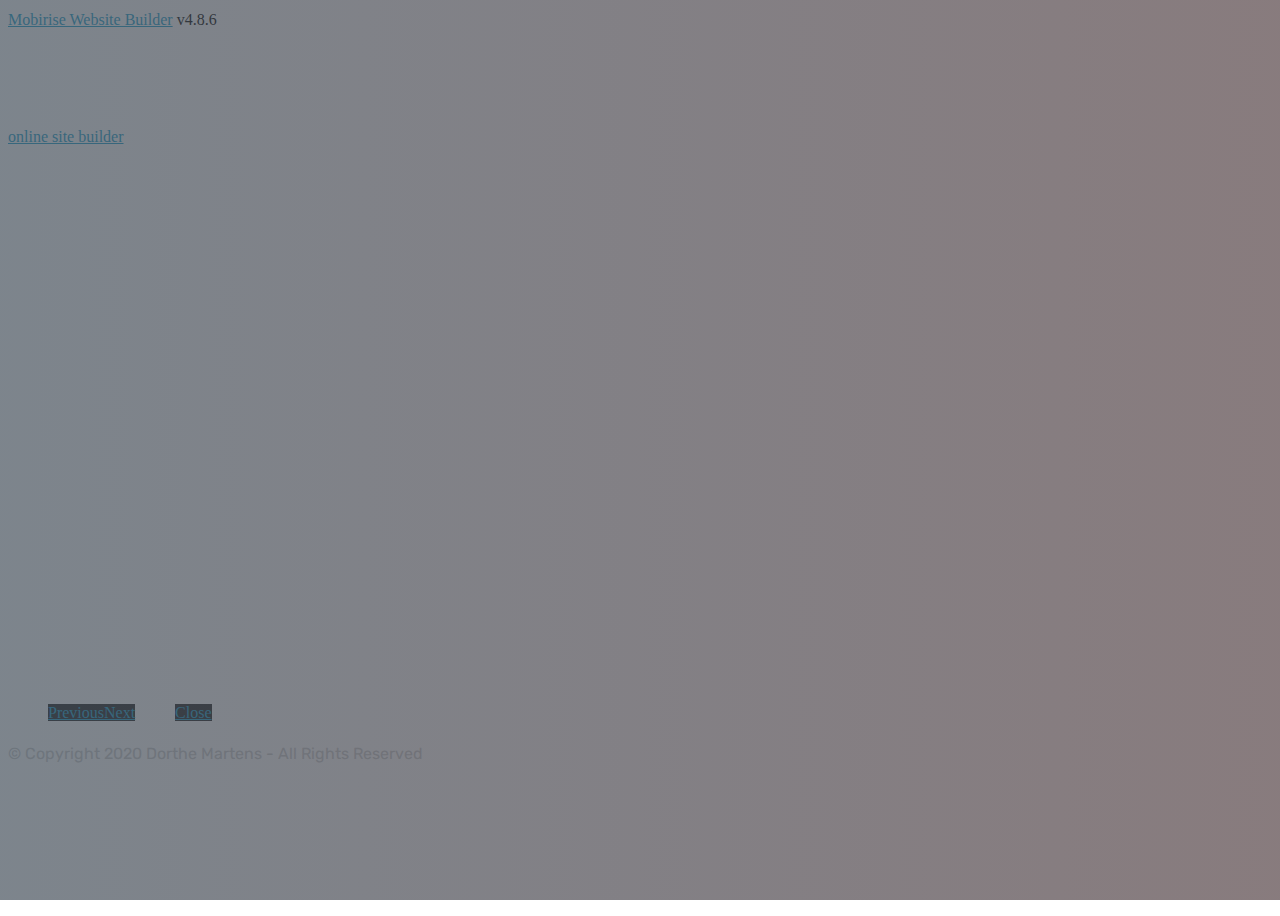
==== commit f86f6c17: "create github pages" ====
--- a/page1.html
+++ b/page1.html
@@ -58,7 +58,7 @@
     </nav>
 </section>
 
-<section class="engine"><a href="https://mobirise.info/t">free amp templates</a></section><section class="mbr-gallery mbr-slider-carousel cid-rY2fZoZbnB" id="gallery3-n">
+<section class="engine"><a href="https://mobirise.info/a">online site builder</a></section><section class="mbr-gallery mbr-slider-carousel cid-rY2fZoZbnB" id="gallery3-n">
 
     
 
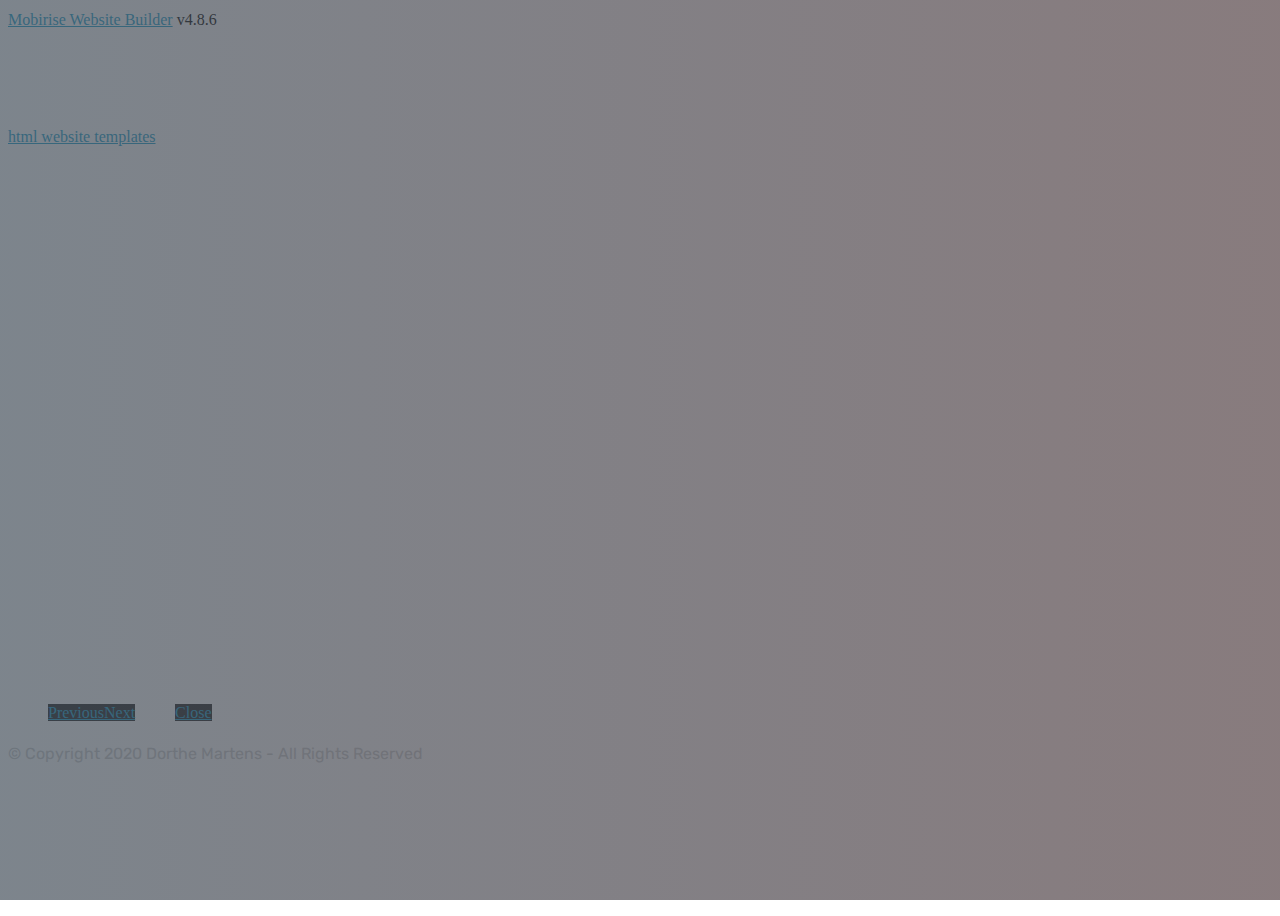
==== commit b15c2e41: "create github pages" ====
--- a/page1.html
+++ b/page1.html
@@ -58,7 +58,7 @@
     </nav>
 </section>
 
-<section class="engine"><a href="https://mobirise.info/a">online site builder</a></section><section class="mbr-gallery mbr-slider-carousel cid-rY2fZoZbnB" id="gallery3-n">
+<section class="engine"><a href="https://mobirise.info/y">html website templates</a></section><section class="mbr-gallery mbr-slider-carousel cid-rY2fZoZbnB" id="gallery3-n">
 
     
 
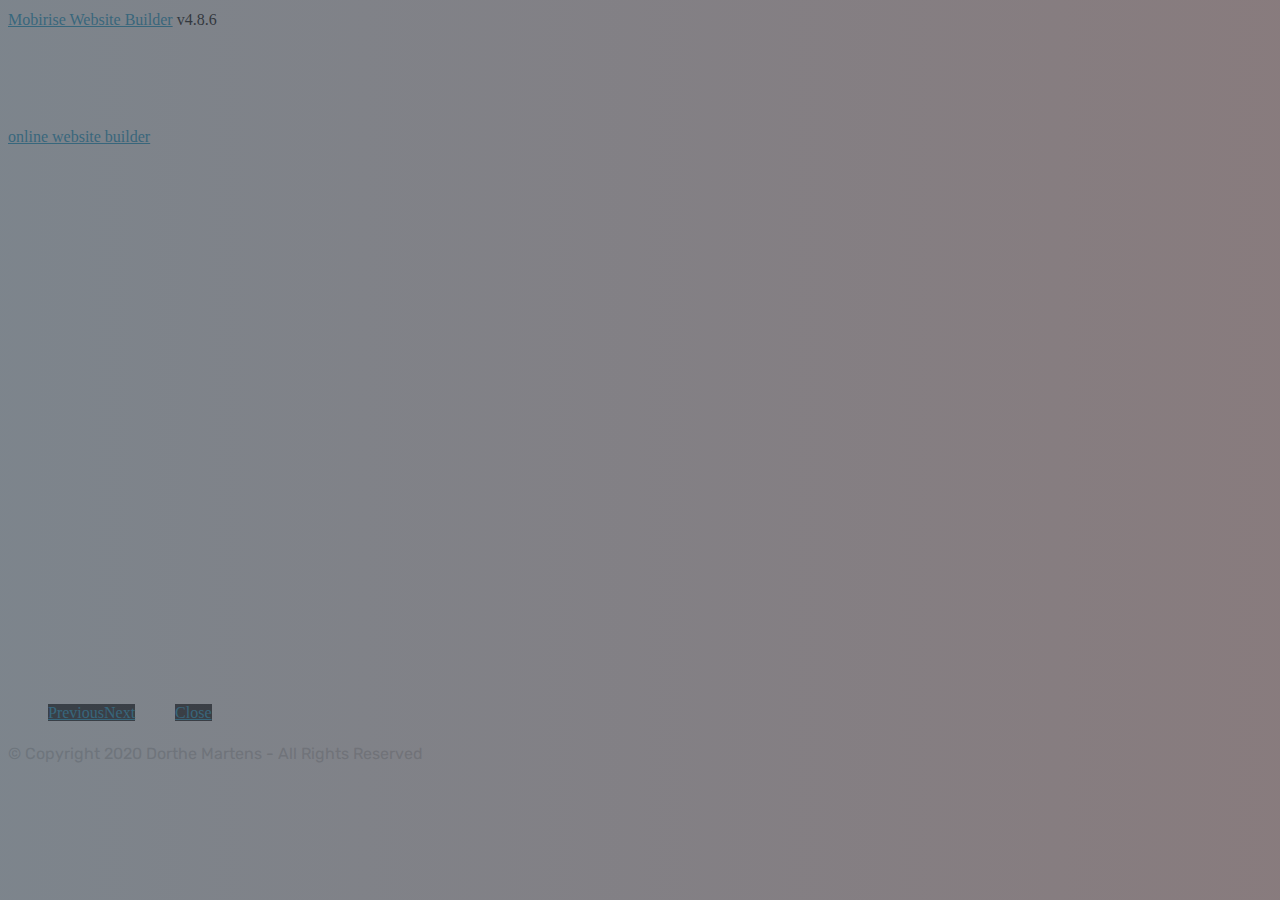
==== commit e4a4c76f: "create github pages" ====
--- a/page1.html
+++ b/page1.html
@@ -58,7 +58,7 @@
     </nav>
 </section>
 
-<section class="engine"><a href="https://mobirise.info/y">html website templates</a></section><section class="mbr-gallery mbr-slider-carousel cid-rY2fZoZbnB" id="gallery3-n">
+<section class="engine"><a href="https://mobirise.info/a">online website builder</a></section><section class="mbr-gallery mbr-slider-carousel cid-rY2fZoZbnB" id="gallery3-n">
 
     
 
--- a/assets/mobirise/css/mbr-additional.css
+++ b/assets/mobirise/css/mbr-additional.css
@@ -1523,6 +1523,10 @@
 .cid-rY2f2Qh3oE .collapsed .navbar-collapse.show .navbar-nav .nav-item {
   clear: both;
 }
+.cid-rY2f2Qh3oE .collapsed .navbar-collapse.collapsing .navbar-nav .nav-item:last-child,
+.cid-rY2f2Qh3oE .collapsed .navbar-collapse.show .navbar-nav .nav-item:last-child {
+  margin-bottom: 1rem;
+}
 .cid-rY2f2Qh3oE .collapsed .navbar-collapse.collapsing .navbar-buttons,
 .cid-rY2f2Qh3oE .collapsed .navbar-collapse.show .navbar-buttons {
   text-align: center;
@@ -1618,6 +1622,10 @@
   .cid-rY2f2Qh3oE .navbar-collapse.show .navbar-nav .nav-item {
     clear: both;
   }
+  .cid-rY2f2Qh3oE .navbar-collapse.collapsing .navbar-nav .nav-item:last-child,
+  .cid-rY2f2Qh3oE .navbar-collapse.show .navbar-nav .nav-item:last-child {
+    margin-bottom: 1rem;
+  }
   .cid-rY2f2Qh3oE .navbar-collapse.collapsing .navbar-buttons,
   .cid-rY2f2Qh3oE .navbar-collapse.show .navbar-buttons {
     text-align: center;
@@ -1968,6 +1976,10 @@
 .cid-rY2feMReMz .collapsed .navbar-collapse.show .navbar-nav .nav-item {
   clear: both;
 }
+.cid-rY2feMReMz .collapsed .navbar-collapse.collapsing .navbar-nav .nav-item:last-child,
+.cid-rY2feMReMz .collapsed .navbar-collapse.show .navbar-nav .nav-item:last-child {
+  margin-bottom: 1rem;
+}
 .cid-rY2feMReMz .collapsed .navbar-collapse.collapsing .navbar-buttons,
 .cid-rY2feMReMz .collapsed .navbar-collapse.show .navbar-buttons {
   text-align: center;
@@ -2063,6 +2075,10 @@
   .cid-rY2feMReMz .navbar-collapse.show .navbar-nav .nav-item {
     clear: both;
   }
+  .cid-rY2feMReMz .navbar-collapse.collapsing .navbar-nav .nav-item:last-child,
+  .cid-rY2feMReMz .navbar-collapse.show .navbar-nav .nav-item:last-child {
+    margin-bottom: 1rem;
+  }
   .cid-rY2feMReMz .navbar-collapse.collapsing .navbar-buttons,
   .cid-rY2feMReMz .navbar-collapse.show .navbar-buttons {
     text-align: center;
@@ -2427,6 +2443,10 @@
 .cid-rY2fi5zFhV .collapsed .navbar-collapse.show .navbar-nav .nav-item {
   clear: both;
 }
+.cid-rY2fi5zFhV .collapsed .navbar-collapse.collapsing .navbar-nav .nav-item:last-child,
+.cid-rY2fi5zFhV .collapsed .navbar-collapse.show .navbar-nav .nav-item:last-child {
+  margin-bottom: 1rem;
+}
 .cid-rY2fi5zFhV .collapsed .navbar-collapse.collapsing .navbar-buttons,
 .cid-rY2fi5zFhV .collapsed .navbar-collapse.show .navbar-buttons {
   text-align: center;
@@ -2522,6 +2542,10 @@
   .cid-rY2fi5zFhV .navbar-collapse.show .navbar-nav .nav-item {
     clear: both;
   }
+  .cid-rY2fi5zFhV .navbar-collapse.collapsing .navbar-nav .nav-item:last-child,
+  .cid-rY2fi5zFhV .navbar-collapse.show .navbar-nav .nav-item:last-child {
+    margin-bottom: 1rem;
+  }
   .cid-rY2fi5zFhV .navbar-collapse.collapsing .navbar-buttons,
   .cid-rY2fi5zFhV .navbar-collapse.show .navbar-buttons {
     text-align: center;
@@ -2877,6 +2901,10 @@
 .cid-rY2fd83pJW .collapsed .navbar-collapse.show .navbar-nav .nav-item {
   clear: both;
 }
+.cid-rY2fd83pJW .collapsed .navbar-collapse.collapsing .navbar-nav .nav-item:last-child,
+.cid-rY2fd83pJW .collapsed .navbar-collapse.show .navbar-nav .nav-item:last-child {
+  margin-bottom: 1rem;
+}
 .cid-rY2fd83pJW .collapsed .navbar-collapse.collapsing .navbar-buttons,
 .cid-rY2fd83pJW .collapsed .navbar-collapse.show .navbar-buttons {
   text-align: center;
@@ -2972,6 +3000,10 @@
   .cid-rY2fd83pJW .navbar-collapse.show .navbar-nav .nav-item {
     clear: both;
   }
+  .cid-rY2fd83pJW .navbar-collapse.collapsing .navbar-nav .nav-item:last-child,
+  .cid-rY2fd83pJW .navbar-collapse.show .navbar-nav .nav-item:last-child {
+    margin-bottom: 1rem;
+  }
   .cid-rY2fd83pJW .navbar-collapse.collapsing .navbar-buttons,
   .cid-rY2fd83pJW .navbar-collapse.show .navbar-buttons {
     text-align: center;
@@ -3329,6 +3361,10 @@
 .cid-rY2fawCGS9 .collapsed .navbar-collapse.show .navbar-nav .nav-item {
   clear: both;
 }
+.cid-rY2fawCGS9 .collapsed .navbar-collapse.collapsing .navbar-nav .nav-item:last-child,
+.cid-rY2fawCGS9 .collapsed .navbar-collapse.show .navbar-nav .nav-item:last-child {
+  margin-bottom: 1rem;
+}
 .cid-rY2fawCGS9 .collapsed .navbar-collapse.collapsing .navbar-buttons,
 .cid-rY2fawCGS9 .collapsed .navbar-collapse.show .navbar-buttons {
   text-align: center;
@@ -3424,6 +3460,10 @@
   .cid-rY2fawCGS9 .navbar-collapse.show .navbar-nav .nav-item {
     clear: both;
   }
+  .cid-rY2fawCGS9 .navbar-collapse.collapsing .navbar-nav .nav-item:last-child,
+  .cid-rY2fawCGS9 .navbar-collapse.show .navbar-nav .nav-item:last-child {
+    margin-bottom: 1rem;
+  }
   .cid-rY2fawCGS9 .navbar-collapse.collapsing .navbar-buttons,
   .cid-rY2fawCGS9 .navbar-collapse.show .navbar-buttons {
     text-align: center;
@@ -3824,6 +3864,10 @@
 .cid-rY2f6Qmbvv .collapsed .navbar-collapse.show .navbar-nav .nav-item {
   clear: both;
 }
+.cid-rY2f6Qmbvv .collapsed .navbar-collapse.collapsing .navbar-nav .nav-item:last-child,
+.cid-rY2f6Qmbvv .collapsed .navbar-collapse.show .navbar-nav .nav-item:last-child {
+  margin-bottom: 1rem;
+}
 .cid-rY2f6Qmbvv .collapsed .navbar-collapse.collapsing .navbar-buttons,
 .cid-rY2f6Qmbvv .collapsed .navbar-collapse.show .navbar-buttons {
   text-align: center;
@@ -3919,6 +3963,10 @@
   .cid-rY2f6Qmbvv .navbar-collapse.show .navbar-nav .nav-item {
     clear: both;
   }
+  .cid-rY2f6Qmbvv .navbar-collapse.collapsing .navbar-nav .nav-item:last-child,
+  .cid-rY2f6Qmbvv .navbar-collapse.show .navbar-nav .nav-item:last-child {
+    margin-bottom: 1rem;
+  }
   .cid-rY2f6Qmbvv .navbar-collapse.collapsing .navbar-buttons,
   .cid-rY2f6Qmbvv .navbar-collapse.show .navbar-buttons {
     text-align: center;
@@ -4283,6 +4331,10 @@
 .cid-rY2cgp94g3 .collapsed .navbar-collapse.show .navbar-nav .nav-item {
   clear: both;
 }
+.cid-rY2cgp94g3 .collapsed .navbar-collapse.collapsing .navbar-nav .nav-item:last-child,
+.cid-rY2cgp94g3 .collapsed .navbar-collapse.show .navbar-nav .nav-item:last-child {
+  margin-bottom: 1rem;
+}
 .cid-rY2cgp94g3 .collapsed .navbar-collapse.collapsing .navbar-buttons,
 .cid-rY2cgp94g3 .collapsed .navbar-collapse.show .navbar-buttons {
   text-align: center;
@@ -4378,6 +4430,10 @@
   .cid-rY2cgp94g3 .navbar-collapse.show .navbar-nav .nav-item {
     clear: both;
   }
+  .cid-rY2cgp94g3 .navbar-collapse.collapsing .navbar-nav .nav-item:last-child,
+  .cid-rY2cgp94g3 .navbar-collapse.show .navbar-nav .nav-item:last-child {
+    margin-bottom: 1rem;
+  }
   .cid-rY2cgp94g3 .navbar-collapse.collapsing .navbar-buttons,
   .cid-rY2cgp94g3 .navbar-collapse.show .navbar-buttons {
     text-align: center;
@@ -4742,6 +4798,10 @@
 .cid-rY2f4SzFbG .collapsed .navbar-collapse.show .navbar-nav .nav-item {
   clear: both;
 }
+.cid-rY2f4SzFbG .collapsed .navbar-collapse.collapsing .navbar-nav .nav-item:last-child,
+.cid-rY2f4SzFbG .collapsed .navbar-collapse.show .navbar-nav .nav-item:last-child {
+  margin-bottom: 1rem;
+}
 .cid-rY2f4SzFbG .collapsed .navbar-collapse.collapsing .navbar-buttons,
 .cid-rY2f4SzFbG .collapsed .navbar-collapse.show .navbar-buttons {
   text-align: center;
@@ -4837,6 +4897,10 @@
   .cid-rY2f4SzFbG .navbar-collapse.show .navbar-nav .nav-item {
     clear: both;
   }
+  .cid-rY2f4SzFbG .navbar-collapse.collapsing .navbar-nav .nav-item:last-child,
+  .cid-rY2f4SzFbG .navbar-collapse.show .navbar-nav .nav-item:last-child {
+    margin-bottom: 1rem;
+  }
   .cid-rY2f4SzFbG .navbar-collapse.collapsing .navbar-buttons,
   .cid-rY2f4SzFbG .navbar-collapse.show .navbar-buttons {
     text-align: center;
@@ -5192,6 +5256,10 @@
 .cid-rY2fjV8SMN .collapsed .navbar-collapse.show .navbar-nav .nav-item {
   clear: both;
 }
+.cid-rY2fjV8SMN .collapsed .navbar-collapse.collapsing .navbar-nav .nav-item:last-child,
+.cid-rY2fjV8SMN .collapsed .navbar-collapse.show .navbar-nav .nav-item:last-child {
+  margin-bottom: 1rem;
+}
 .cid-rY2fjV8SMN .collapsed .navbar-collapse.collapsing .navbar-buttons,
 .cid-rY2fjV8SMN .collapsed .navbar-collapse.show .navbar-buttons {
   text-align: center;
@@ -5287,6 +5355,10 @@
   .cid-rY2fjV8SMN .navbar-collapse.show .navbar-nav .nav-item {
     clear: both;
   }
+  .cid-rY2fjV8SMN .navbar-collapse.collapsing .navbar-nav .nav-item:last-child,
+  .cid-rY2fjV8SMN .navbar-collapse.show .navbar-nav .nav-item:last-child {
+    margin-bottom: 1rem;
+  }
   .cid-rY2fjV8SMN .navbar-collapse.collapsing .navbar-buttons,
   .cid-rY2fjV8SMN .navbar-collapse.show .navbar-buttons {
     text-align: center;
@@ -5642,6 +5714,10 @@
 .cid-rY2fgqKwGm .collapsed .navbar-collapse.show .navbar-nav .nav-item {
   clear: both;
 }
+.cid-rY2fgqKwGm .collapsed .navbar-collapse.collapsing .navbar-nav .nav-item:last-child,
+.cid-rY2fgqKwGm .collapsed .navbar-collapse.show .navbar-nav .nav-item:last-child {
+  margin-bottom: 1rem;
+}
 .cid-rY2fgqKwGm .collapsed .navbar-collapse.collapsing .navbar-buttons,
 .cid-rY2fgqKwGm .collapsed .navbar-collapse.show .navbar-buttons {
   text-align: center;
@@ -5737,6 +5813,10 @@
   .cid-rY2fgqKwGm .navbar-collapse.show .navbar-nav .nav-item {
     clear: both;
   }
+  .cid-rY2fgqKwGm .navbar-collapse.collapsing .navbar-nav .nav-item:last-child,
+  .cid-rY2fgqKwGm .navbar-collapse.show .navbar-nav .nav-item:last-child {
+    margin-bottom: 1rem;
+  }
   .cid-rY2fgqKwGm .navbar-collapse.collapsing .navbar-buttons,
   .cid-rY2fgqKwGm .navbar-collapse.show .navbar-buttons {
     text-align: center;
@@ -6163,6 +6243,10 @@
 .cid-rY2flEfIKS .collapsed .navbar-collapse.show .navbar-nav .nav-item {
   clear: both;
 }
+.cid-rY2flEfIKS .collapsed .navbar-collapse.collapsing .navbar-nav .nav-item:last-child,
+.cid-rY2flEfIKS .collapsed .navbar-collapse.show .navbar-nav .nav-item:last-child {
+  margin-bottom: 1rem;
+}
 .cid-rY2flEfIKS .collapsed .navbar-collapse.collapsing .navbar-buttons,
 .cid-rY2flEfIKS .collapsed .navbar-collapse.show .navbar-buttons {
   text-align: center;
@@ -6258,6 +6342,10 @@
   .cid-rY2flEfIKS .navbar-collapse.show .navbar-nav .nav-item {
     clear: both;
   }
+  .cid-rY2flEfIKS .navbar-collapse.collapsing .navbar-nav .nav-item:last-child,
+  .cid-rY2flEfIKS .navbar-collapse.show .navbar-nav .nav-item:last-child {
+    margin-bottom: 1rem;
+  }
   .cid-rY2flEfIKS .navbar-collapse.collapsing .navbar-buttons,
   .cid-rY2flEfIKS .navbar-collapse.show .navbar-buttons {
     text-align: center;
@@ -6622,6 +6710,10 @@
 .cid-rY2fp1fYcv .collapsed .navbar-collapse.show .navbar-nav .nav-item {
   clear: both;
 }
+.cid-rY2fp1fYcv .collapsed .navbar-collapse.collapsing .navbar-nav .nav-item:last-child,
+.cid-rY2fp1fYcv .collapsed .navbar-collapse.show .navbar-nav .nav-item:last-child {
+  margin-bottom: 1rem;
+}
 .cid-rY2fp1fYcv .collapsed .navbar-collapse.collapsing .navbar-buttons,
 .cid-rY2fp1fYcv .collapsed .navbar-collapse.show .navbar-buttons {
   text-align: center;
@@ -6717,6 +6809,10 @@
   .cid-rY2fp1fYcv .navbar-collapse.show .navbar-nav .nav-item {
     clear: both;
   }
+  .cid-rY2fp1fYcv .navbar-collapse.collapsing .navbar-nav .nav-item:last-child,
+  .cid-rY2fp1fYcv .navbar-collapse.show .navbar-nav .nav-item:last-child {
+    margin-bottom: 1rem;
+  }
   .cid-rY2fp1fYcv .navbar-collapse.collapsing .navbar-buttons,
   .cid-rY2fp1fYcv .navbar-collapse.show .navbar-buttons {
     text-align: center;
@@ -7143,6 +7239,10 @@
 .cid-rY2fnjN1Ij .collapsed .navbar-collapse.show .navbar-nav .nav-item {
   clear: both;
 }
+.cid-rY2fnjN1Ij .collapsed .navbar-collapse.collapsing .navbar-nav .nav-item:last-child,
+.cid-rY2fnjN1Ij .collapsed .navbar-collapse.show .navbar-nav .nav-item:last-child {
+  margin-bottom: 1rem;
+}
 .cid-rY2fnjN1Ij .collapsed .navbar-collapse.collapsing .navbar-buttons,
 .cid-rY2fnjN1Ij .collapsed .navbar-collapse.show .navbar-buttons {
   text-align: center;
@@ -7238,6 +7338,10 @@
   .cid-rY2fnjN1Ij .navbar-collapse.show .navbar-nav .nav-item {
     clear: both;
   }
+  .cid-rY2fnjN1Ij .navbar-collapse.collapsing .navbar-nav .nav-item:last-child,
+  .cid-rY2fnjN1Ij .navbar-collapse.show .navbar-nav .nav-item:last-child {
+    margin-bottom: 1rem;
+  }
   .cid-rY2fnjN1Ij .navbar-collapse.collapsing .navbar-buttons,
   .cid-rY2fnjN1Ij .navbar-collapse.show .navbar-buttons {
     text-align: center;
@@ -7602,6 +7706,10 @@
 .cid-rY2fp1fYcv .collapsed .navbar-collapse.show .navbar-nav .nav-item {
   clear: both;
 }
+.cid-rY2fp1fYcv .collapsed .navbar-collapse.collapsing .navbar-nav .nav-item:last-child,
+.cid-rY2fp1fYcv .collapsed .navbar-collapse.show .navbar-nav .nav-item:last-child {
+  margin-bottom: 1rem;
+}
 .cid-rY2fp1fYcv .collapsed .navbar-collapse.collapsing .navbar-buttons,
 .cid-rY2fp1fYcv .collapsed .navbar-collapse.show .navbar-buttons {
   text-align: center;
@@ -7697,6 +7805,10 @@
   .cid-rY2fp1fYcv .navbar-collapse.show .navbar-nav .nav-item {
     clear: both;
   }
+  .cid-rY2fp1fYcv .navbar-collapse.collapsing .navbar-nav .nav-item:last-child,
+  .cid-rY2fp1fYcv .navbar-collapse.show .navbar-nav .nav-item:last-child {
+    margin-bottom: 1rem;
+  }
   .cid-rY2fp1fYcv .navbar-collapse.collapsing .navbar-buttons,
   .cid-rY2fp1fYcv .navbar-collapse.show .navbar-buttons {
     text-align: center;
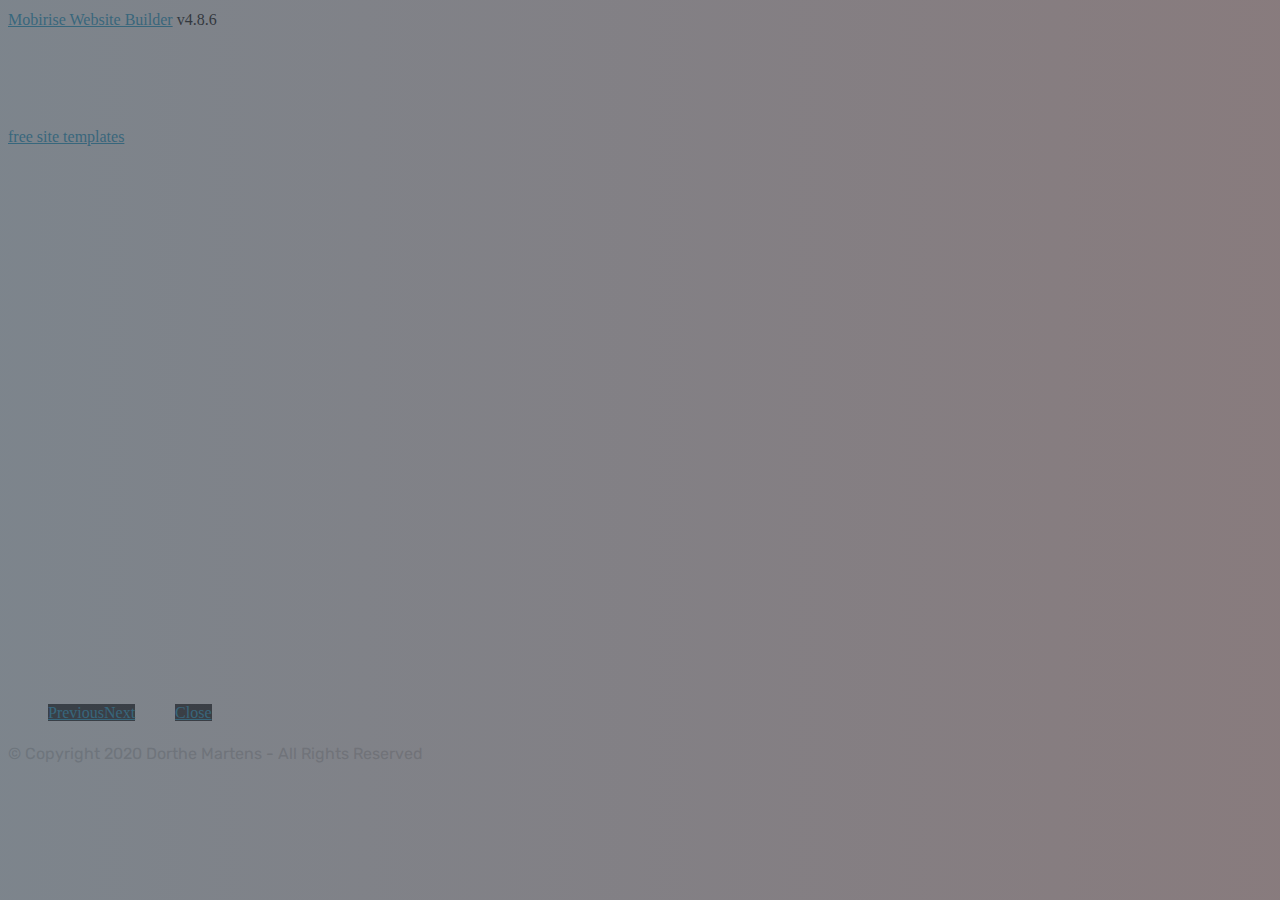
==== commit d76d1ada: "create github pages" ====
--- a/page1.html
+++ b/page1.html
@@ -58,7 +58,7 @@
     </nav>
 </section>
 
-<section class="engine"><a href="https://mobirise.info/a">online website builder</a></section><section class="mbr-gallery mbr-slider-carousel cid-rY2fZoZbnB" id="gallery3-n">
+<section class="engine"><a href="https://mobirise.info/l">free site templates</a></section><section class="mbr-gallery mbr-slider-carousel cid-rY2fZoZbnB" id="gallery3-n">
 
     
 
--- a/assets/mobirise/css/mbr-additional.css
+++ b/assets/mobirise/css/mbr-additional.css
@@ -1976,10 +1976,6 @@
 .cid-rY2feMReMz .collapsed .navbar-collapse.show .navbar-nav .nav-item {
   clear: both;
 }
-.cid-rY2feMReMz .collapsed .navbar-collapse.collapsing .navbar-nav .nav-item:last-child,
-.cid-rY2feMReMz .collapsed .navbar-collapse.show .navbar-nav .nav-item:last-child {
-  margin-bottom: 1rem;
-}
 .cid-rY2feMReMz .collapsed .navbar-collapse.collapsing .navbar-buttons,
 .cid-rY2feMReMz .collapsed .navbar-collapse.show .navbar-buttons {
   text-align: center;
@@ -2075,10 +2071,6 @@
   .cid-rY2feMReMz .navbar-collapse.show .navbar-nav .nav-item {
     clear: both;
   }
-  .cid-rY2feMReMz .navbar-collapse.collapsing .navbar-nav .nav-item:last-child,
-  .cid-rY2feMReMz .navbar-collapse.show .navbar-nav .nav-item:last-child {
-    margin-bottom: 1rem;
-  }
   .cid-rY2feMReMz .navbar-collapse.collapsing .navbar-buttons,
   .cid-rY2feMReMz .navbar-collapse.show .navbar-buttons {
     text-align: center;
@@ -2443,10 +2435,6 @@
 .cid-rY2fi5zFhV .collapsed .navbar-collapse.show .navbar-nav .nav-item {
   clear: both;
 }
-.cid-rY2fi5zFhV .collapsed .navbar-collapse.collapsing .navbar-nav .nav-item:last-child,
-.cid-rY2fi5zFhV .collapsed .navbar-collapse.show .navbar-nav .nav-item:last-child {
-  margin-bottom: 1rem;
-}
 .cid-rY2fi5zFhV .collapsed .navbar-collapse.collapsing .navbar-buttons,
 .cid-rY2fi5zFhV .collapsed .navbar-collapse.show .navbar-buttons {
   text-align: center;
@@ -2542,10 +2530,6 @@
   .cid-rY2fi5zFhV .navbar-collapse.show .navbar-nav .nav-item {
     clear: both;
   }
-  .cid-rY2fi5zFhV .navbar-collapse.collapsing .navbar-nav .nav-item:last-child,
-  .cid-rY2fi5zFhV .navbar-collapse.show .navbar-nav .nav-item:last-child {
-    margin-bottom: 1rem;
-  }
   .cid-rY2fi5zFhV .navbar-collapse.collapsing .navbar-buttons,
   .cid-rY2fi5zFhV .navbar-collapse.show .navbar-buttons {
     text-align: center;
@@ -2901,10 +2885,6 @@
 .cid-rY2fd83pJW .collapsed .navbar-collapse.show .navbar-nav .nav-item {
   clear: both;
 }
-.cid-rY2fd83pJW .collapsed .navbar-collapse.collapsing .navbar-nav .nav-item:last-child,
-.cid-rY2fd83pJW .collapsed .navbar-collapse.show .navbar-nav .nav-item:last-child {
-  margin-bottom: 1rem;
-}
 .cid-rY2fd83pJW .collapsed .navbar-collapse.collapsing .navbar-buttons,
 .cid-rY2fd83pJW .collapsed .navbar-collapse.show .navbar-buttons {
   text-align: center;
@@ -3000,10 +2980,6 @@
   .cid-rY2fd83pJW .navbar-collapse.show .navbar-nav .nav-item {
     clear: both;
   }
-  .cid-rY2fd83pJW .navbar-collapse.collapsing .navbar-nav .nav-item:last-child,
-  .cid-rY2fd83pJW .navbar-collapse.show .navbar-nav .nav-item:last-child {
-    margin-bottom: 1rem;
-  }
   .cid-rY2fd83pJW .navbar-collapse.collapsing .navbar-buttons,
   .cid-rY2fd83pJW .navbar-collapse.show .navbar-buttons {
     text-align: center;
@@ -3361,10 +3337,6 @@
 .cid-rY2fawCGS9 .collapsed .navbar-collapse.show .navbar-nav .nav-item {
   clear: both;
 }
-.cid-rY2fawCGS9 .collapsed .navbar-collapse.collapsing .navbar-nav .nav-item:last-child,
-.cid-rY2fawCGS9 .collapsed .navbar-collapse.show .navbar-nav .nav-item:last-child {
-  margin-bottom: 1rem;
-}
 .cid-rY2fawCGS9 .collapsed .navbar-collapse.collapsing .navbar-buttons,
 .cid-rY2fawCGS9 .collapsed .navbar-collapse.show .navbar-buttons {
   text-align: center;
@@ -3460,10 +3432,6 @@
   .cid-rY2fawCGS9 .navbar-collapse.show .navbar-nav .nav-item {
     clear: both;
   }
-  .cid-rY2fawCGS9 .navbar-collapse.collapsing .navbar-nav .nav-item:last-child,
-  .cid-rY2fawCGS9 .navbar-collapse.show .navbar-nav .nav-item:last-child {
-    margin-bottom: 1rem;
-  }
   .cid-rY2fawCGS9 .navbar-collapse.collapsing .navbar-buttons,
   .cid-rY2fawCGS9 .navbar-collapse.show .navbar-buttons {
     text-align: center;
@@ -3864,10 +3832,6 @@
 .cid-rY2f6Qmbvv .collapsed .navbar-collapse.show .navbar-nav .nav-item {
   clear: both;
 }
-.cid-rY2f6Qmbvv .collapsed .navbar-collapse.collapsing .navbar-nav .nav-item:last-child,
-.cid-rY2f6Qmbvv .collapsed .navbar-collapse.show .navbar-nav .nav-item:last-child {
-  margin-bottom: 1rem;
-}
 .cid-rY2f6Qmbvv .collapsed .navbar-collapse.collapsing .navbar-buttons,
 .cid-rY2f6Qmbvv .collapsed .navbar-collapse.show .navbar-buttons {
   text-align: center;
@@ -3963,10 +3927,6 @@
   .cid-rY2f6Qmbvv .navbar-collapse.show .navbar-nav .nav-item {
     clear: both;
   }
-  .cid-rY2f6Qmbvv .navbar-collapse.collapsing .navbar-nav .nav-item:last-child,
-  .cid-rY2f6Qmbvv .navbar-collapse.show .navbar-nav .nav-item:last-child {
-    margin-bottom: 1rem;
-  }
   .cid-rY2f6Qmbvv .navbar-collapse.collapsing .navbar-buttons,
   .cid-rY2f6Qmbvv .navbar-collapse.show .navbar-buttons {
     text-align: center;
@@ -4331,10 +4291,6 @@
 .cid-rY2cgp94g3 .collapsed .navbar-collapse.show .navbar-nav .nav-item {
   clear: both;
 }
-.cid-rY2cgp94g3 .collapsed .navbar-collapse.collapsing .navbar-nav .nav-item:last-child,
-.cid-rY2cgp94g3 .collapsed .navbar-collapse.show .navbar-nav .nav-item:last-child {
-  margin-bottom: 1rem;
-}
 .cid-rY2cgp94g3 .collapsed .navbar-collapse.collapsing .navbar-buttons,
 .cid-rY2cgp94g3 .collapsed .navbar-collapse.show .navbar-buttons {
   text-align: center;
@@ -4430,10 +4386,6 @@
   .cid-rY2cgp94g3 .navbar-collapse.show .navbar-nav .nav-item {
     clear: both;
   }
-  .cid-rY2cgp94g3 .navbar-collapse.collapsing .navbar-nav .nav-item:last-child,
-  .cid-rY2cgp94g3 .navbar-collapse.show .navbar-nav .nav-item:last-child {
-    margin-bottom: 1rem;
-  }
   .cid-rY2cgp94g3 .navbar-collapse.collapsing .navbar-buttons,
   .cid-rY2cgp94g3 .navbar-collapse.show .navbar-buttons {
     text-align: center;
@@ -4798,10 +4750,6 @@
 .cid-rY2f4SzFbG .collapsed .navbar-collapse.show .navbar-nav .nav-item {
   clear: both;
 }
-.cid-rY2f4SzFbG .collapsed .navbar-collapse.collapsing .navbar-nav .nav-item:last-child,
-.cid-rY2f4SzFbG .collapsed .navbar-collapse.show .navbar-nav .nav-item:last-child {
-  margin-bottom: 1rem;
-}
 .cid-rY2f4SzFbG .collapsed .navbar-collapse.collapsing .navbar-buttons,
 .cid-rY2f4SzFbG .collapsed .navbar-collapse.show .navbar-buttons {
   text-align: center;
@@ -4897,10 +4845,6 @@
   .cid-rY2f4SzFbG .navbar-collapse.show .navbar-nav .nav-item {
     clear: both;
   }
-  .cid-rY2f4SzFbG .navbar-collapse.collapsing .navbar-nav .nav-item:last-child,
-  .cid-rY2f4SzFbG .navbar-collapse.show .navbar-nav .nav-item:last-child {
-    margin-bottom: 1rem;
-  }
   .cid-rY2f4SzFbG .navbar-collapse.collapsing .navbar-buttons,
   .cid-rY2f4SzFbG .navbar-collapse.show .navbar-buttons {
     text-align: center;
@@ -5256,10 +5200,6 @@
 .cid-rY2fjV8SMN .collapsed .navbar-collapse.show .navbar-nav .nav-item {
   clear: both;
 }
-.cid-rY2fjV8SMN .collapsed .navbar-collapse.collapsing .navbar-nav .nav-item:last-child,
-.cid-rY2fjV8SMN .collapsed .navbar-collapse.show .navbar-nav .nav-item:last-child {
-  margin-bottom: 1rem;
-}
 .cid-rY2fjV8SMN .collapsed .navbar-collapse.collapsing .navbar-buttons,
 .cid-rY2fjV8SMN .collapsed .navbar-collapse.show .navbar-buttons {
   text-align: center;
@@ -5355,10 +5295,6 @@
   .cid-rY2fjV8SMN .navbar-collapse.show .navbar-nav .nav-item {
     clear: both;
   }
-  .cid-rY2fjV8SMN .navbar-collapse.collapsing .navbar-nav .nav-item:last-child,
-  .cid-rY2fjV8SMN .navbar-collapse.show .navbar-nav .nav-item:last-child {
-    margin-bottom: 1rem;
-  }
   .cid-rY2fjV8SMN .navbar-collapse.collapsing .navbar-buttons,
   .cid-rY2fjV8SMN .navbar-collapse.show .navbar-buttons {
     text-align: center;
@@ -5714,10 +5650,6 @@
 .cid-rY2fgqKwGm .collapsed .navbar-collapse.show .navbar-nav .nav-item {
   clear: both;
 }
-.cid-rY2fgqKwGm .collapsed .navbar-collapse.collapsing .navbar-nav .nav-item:last-child,
-.cid-rY2fgqKwGm .collapsed .navbar-collapse.show .navbar-nav .nav-item:last-child {
-  margin-bottom: 1rem;
-}
 .cid-rY2fgqKwGm .collapsed .navbar-collapse.collapsing .navbar-buttons,
 .cid-rY2fgqKwGm .collapsed .navbar-collapse.show .navbar-buttons {
   text-align: center;
@@ -5813,10 +5745,6 @@
   .cid-rY2fgqKwGm .navbar-collapse.show .navbar-nav .nav-item {
     clear: both;
   }
-  .cid-rY2fgqKwGm .navbar-collapse.collapsing .navbar-nav .nav-item:last-child,
-  .cid-rY2fgqKwGm .navbar-collapse.show .navbar-nav .nav-item:last-child {
-    margin-bottom: 1rem;
-  }
   .cid-rY2fgqKwGm .navbar-collapse.collapsing .navbar-buttons,
   .cid-rY2fgqKwGm .navbar-collapse.show .navbar-buttons {
     text-align: center;
@@ -6243,10 +6171,6 @@
 .cid-rY2flEfIKS .collapsed .navbar-collapse.show .navbar-nav .nav-item {
   clear: both;
 }
-.cid-rY2flEfIKS .collapsed .navbar-collapse.collapsing .navbar-nav .nav-item:last-child,
-.cid-rY2flEfIKS .collapsed .navbar-collapse.show .navbar-nav .nav-item:last-child {
-  margin-bottom: 1rem;
-}
 .cid-rY2flEfIKS .collapsed .navbar-collapse.collapsing .navbar-buttons,
 .cid-rY2flEfIKS .collapsed .navbar-collapse.show .navbar-buttons {
   text-align: center;
@@ -6342,10 +6266,6 @@
   .cid-rY2flEfIKS .navbar-collapse.show .navbar-nav .nav-item {
     clear: both;
   }
-  .cid-rY2flEfIKS .navbar-collapse.collapsing .navbar-nav .nav-item:last-child,
-  .cid-rY2flEfIKS .navbar-collapse.show .navbar-nav .nav-item:last-child {
-    margin-bottom: 1rem;
-  }
   .cid-rY2flEfIKS .navbar-collapse.collapsing .navbar-buttons,
   .cid-rY2flEfIKS .navbar-collapse.show .navbar-buttons {
     text-align: center;
@@ -6710,10 +6630,6 @@
 .cid-rY2fp1fYcv .collapsed .navbar-collapse.show .navbar-nav .nav-item {
   clear: both;
 }
-.cid-rY2fp1fYcv .collapsed .navbar-collapse.collapsing .navbar-nav .nav-item:last-child,
-.cid-rY2fp1fYcv .collapsed .navbar-collapse.show .navbar-nav .nav-item:last-child {
-  margin-bottom: 1rem;
-}
 .cid-rY2fp1fYcv .collapsed .navbar-collapse.collapsing .navbar-buttons,
 .cid-rY2fp1fYcv .collapsed .navbar-collapse.show .navbar-buttons {
   text-align: center;
@@ -6809,10 +6725,6 @@
   .cid-rY2fp1fYcv .navbar-collapse.show .navbar-nav .nav-item {
     clear: both;
   }
-  .cid-rY2fp1fYcv .navbar-collapse.collapsing .navbar-nav .nav-item:last-child,
-  .cid-rY2fp1fYcv .navbar-collapse.show .navbar-nav .nav-item:last-child {
-    margin-bottom: 1rem;
-  }
   .cid-rY2fp1fYcv .navbar-collapse.collapsing .navbar-buttons,
   .cid-rY2fp1fYcv .navbar-collapse.show .navbar-buttons {
     text-align: center;
@@ -7239,10 +7151,6 @@
 .cid-rY2fnjN1Ij .collapsed .navbar-collapse.show .navbar-nav .nav-item {
   clear: both;
 }
-.cid-rY2fnjN1Ij .collapsed .navbar-collapse.collapsing .navbar-nav .nav-item:last-child,
-.cid-rY2fnjN1Ij .collapsed .navbar-collapse.show .navbar-nav .nav-item:last-child {
-  margin-bottom: 1rem;
-}
 .cid-rY2fnjN1Ij .collapsed .navbar-collapse.collapsing .navbar-buttons,
 .cid-rY2fnjN1Ij .collapsed .navbar-collapse.show .navbar-buttons {
   text-align: center;
@@ -7338,10 +7246,6 @@
   .cid-rY2fnjN1Ij .navbar-collapse.show .navbar-nav .nav-item {
     clear: both;
   }
-  .cid-rY2fnjN1Ij .navbar-collapse.collapsing .navbar-nav .nav-item:last-child,
-  .cid-rY2fnjN1Ij .navbar-collapse.show .navbar-nav .nav-item:last-child {
-    margin-bottom: 1rem;
-  }
   .cid-rY2fnjN1Ij .navbar-collapse.collapsing .navbar-buttons,
   .cid-rY2fnjN1Ij .navbar-collapse.show .navbar-buttons {
     text-align: center;
@@ -7706,10 +7610,6 @@
 .cid-rY2fp1fYcv .collapsed .navbar-collapse.show .navbar-nav .nav-item {
   clear: both;
 }
-.cid-rY2fp1fYcv .collapsed .navbar-collapse.collapsing .navbar-nav .nav-item:last-child,
-.cid-rY2fp1fYcv .collapsed .navbar-collapse.show .navbar-nav .nav-item:last-child {
-  margin-bottom: 1rem;
-}
 .cid-rY2fp1fYcv .collapsed .navbar-collapse.collapsing .navbar-buttons,
 .cid-rY2fp1fYcv .collapsed .navbar-collapse.show .navbar-buttons {
   text-align: center;
@@ -7805,10 +7705,6 @@
   .cid-rY2fp1fYcv .navbar-collapse.show .navbar-nav .nav-item {
     clear: both;
   }
-  .cid-rY2fp1fYcv .navbar-collapse.collapsing .navbar-nav .nav-item:last-child,
-  .cid-rY2fp1fYcv .navbar-collapse.show .navbar-nav .nav-item:last-child {
-    margin-bottom: 1rem;
-  }
   .cid-rY2fp1fYcv .navbar-collapse.collapsing .navbar-buttons,
   .cid-rY2fp1fYcv .navbar-collapse.show .navbar-buttons {
     text-align: center;
